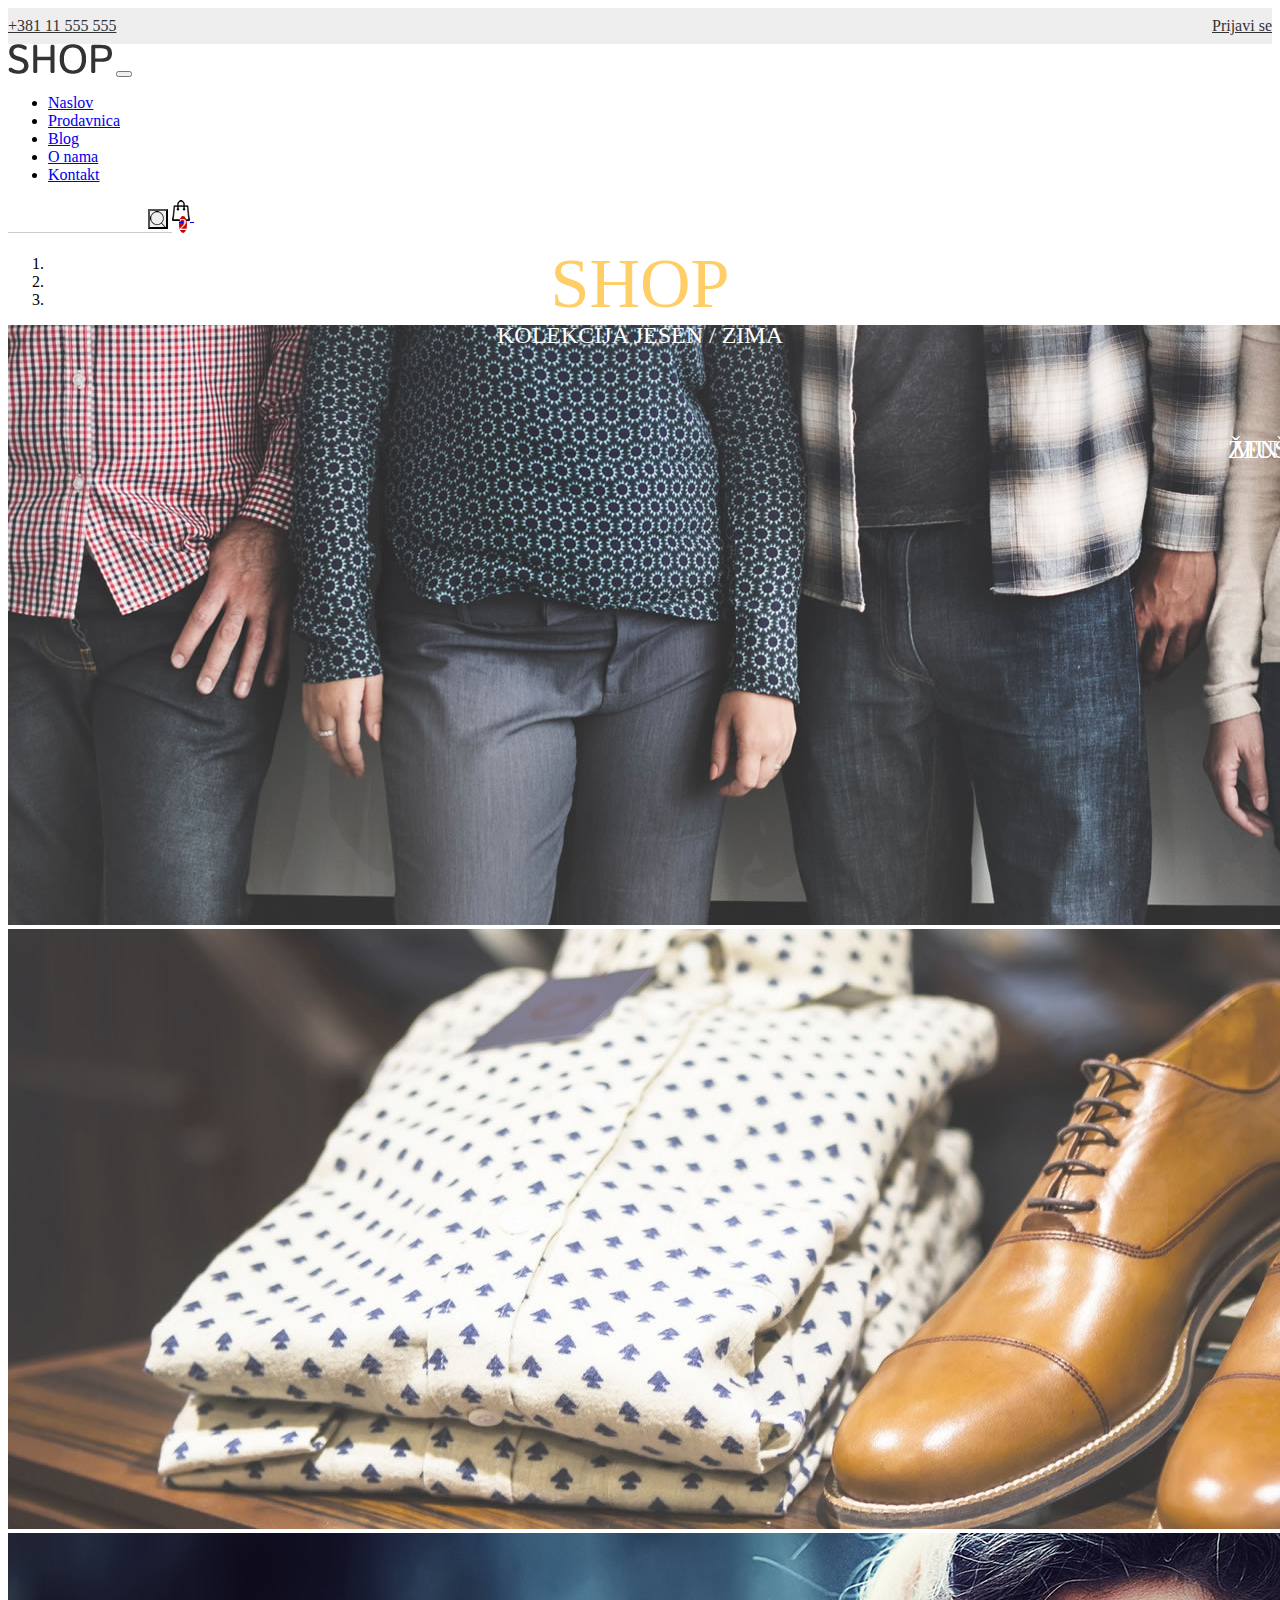
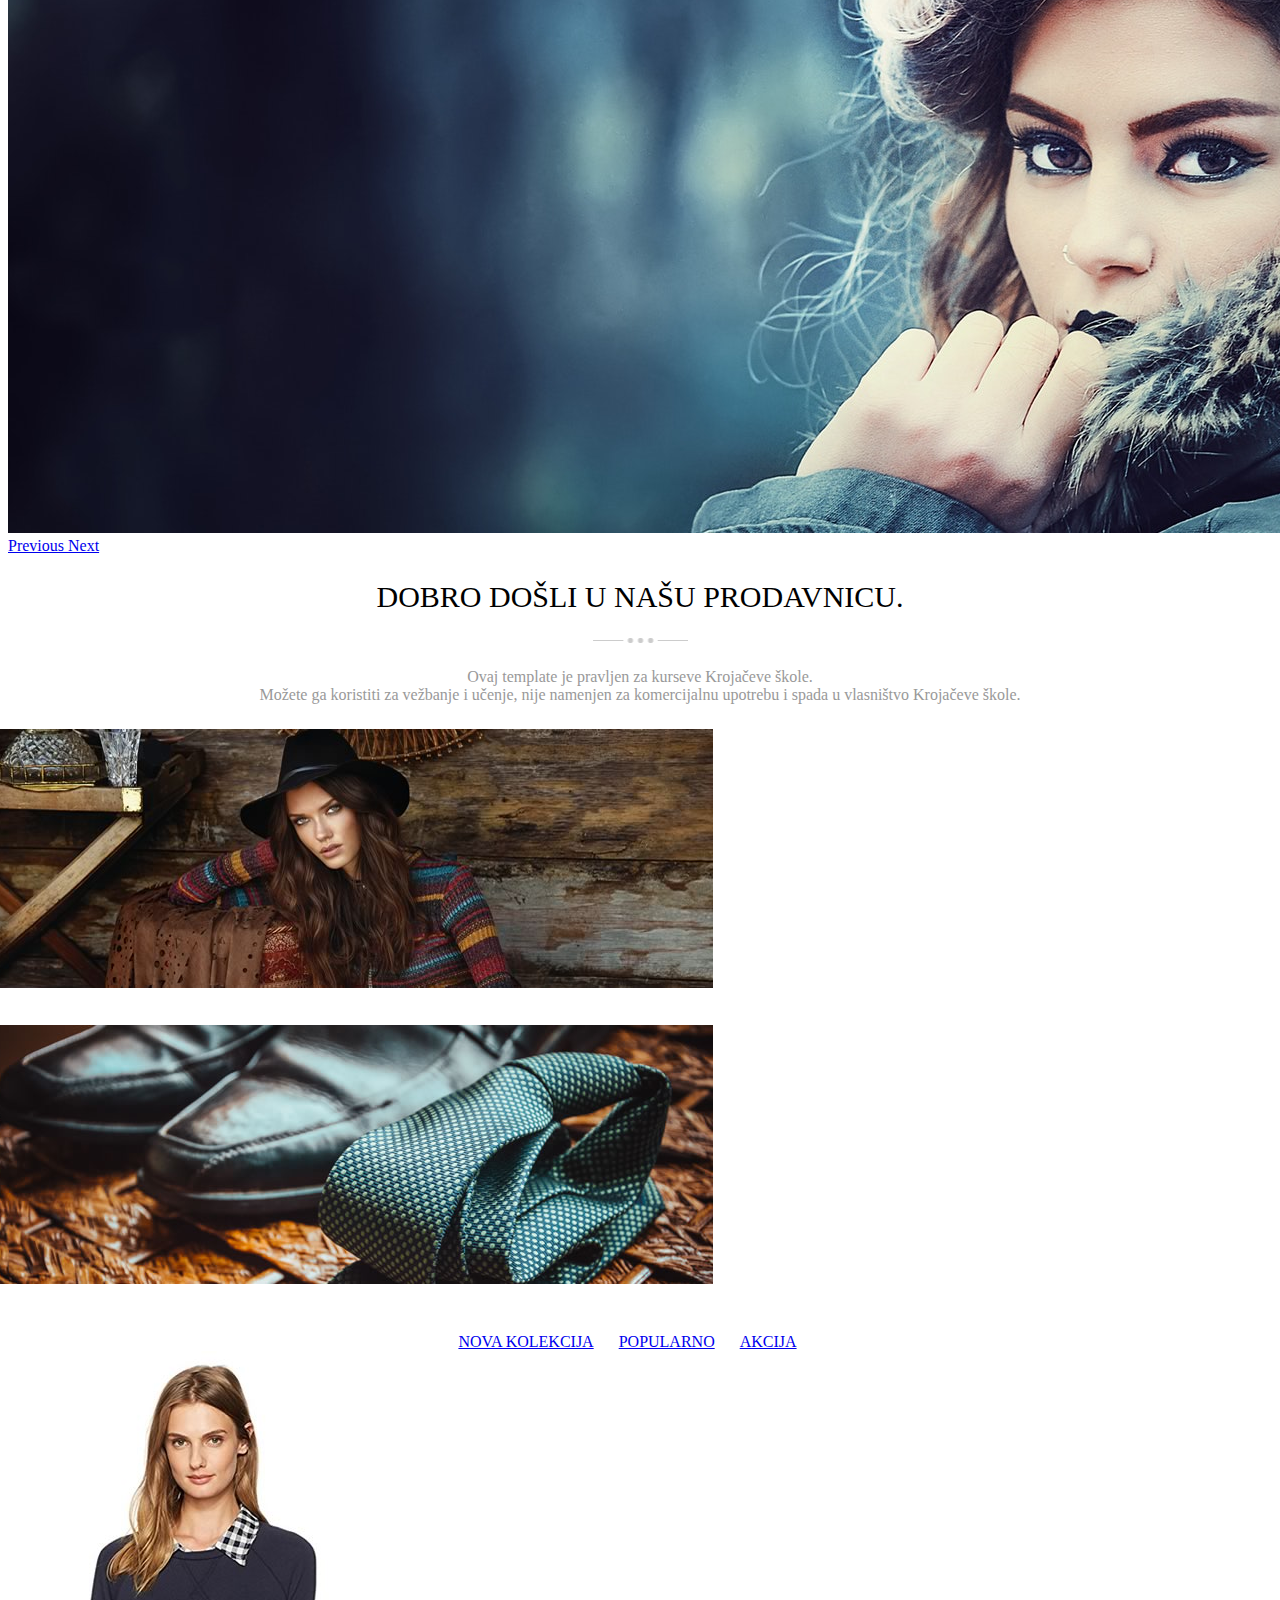
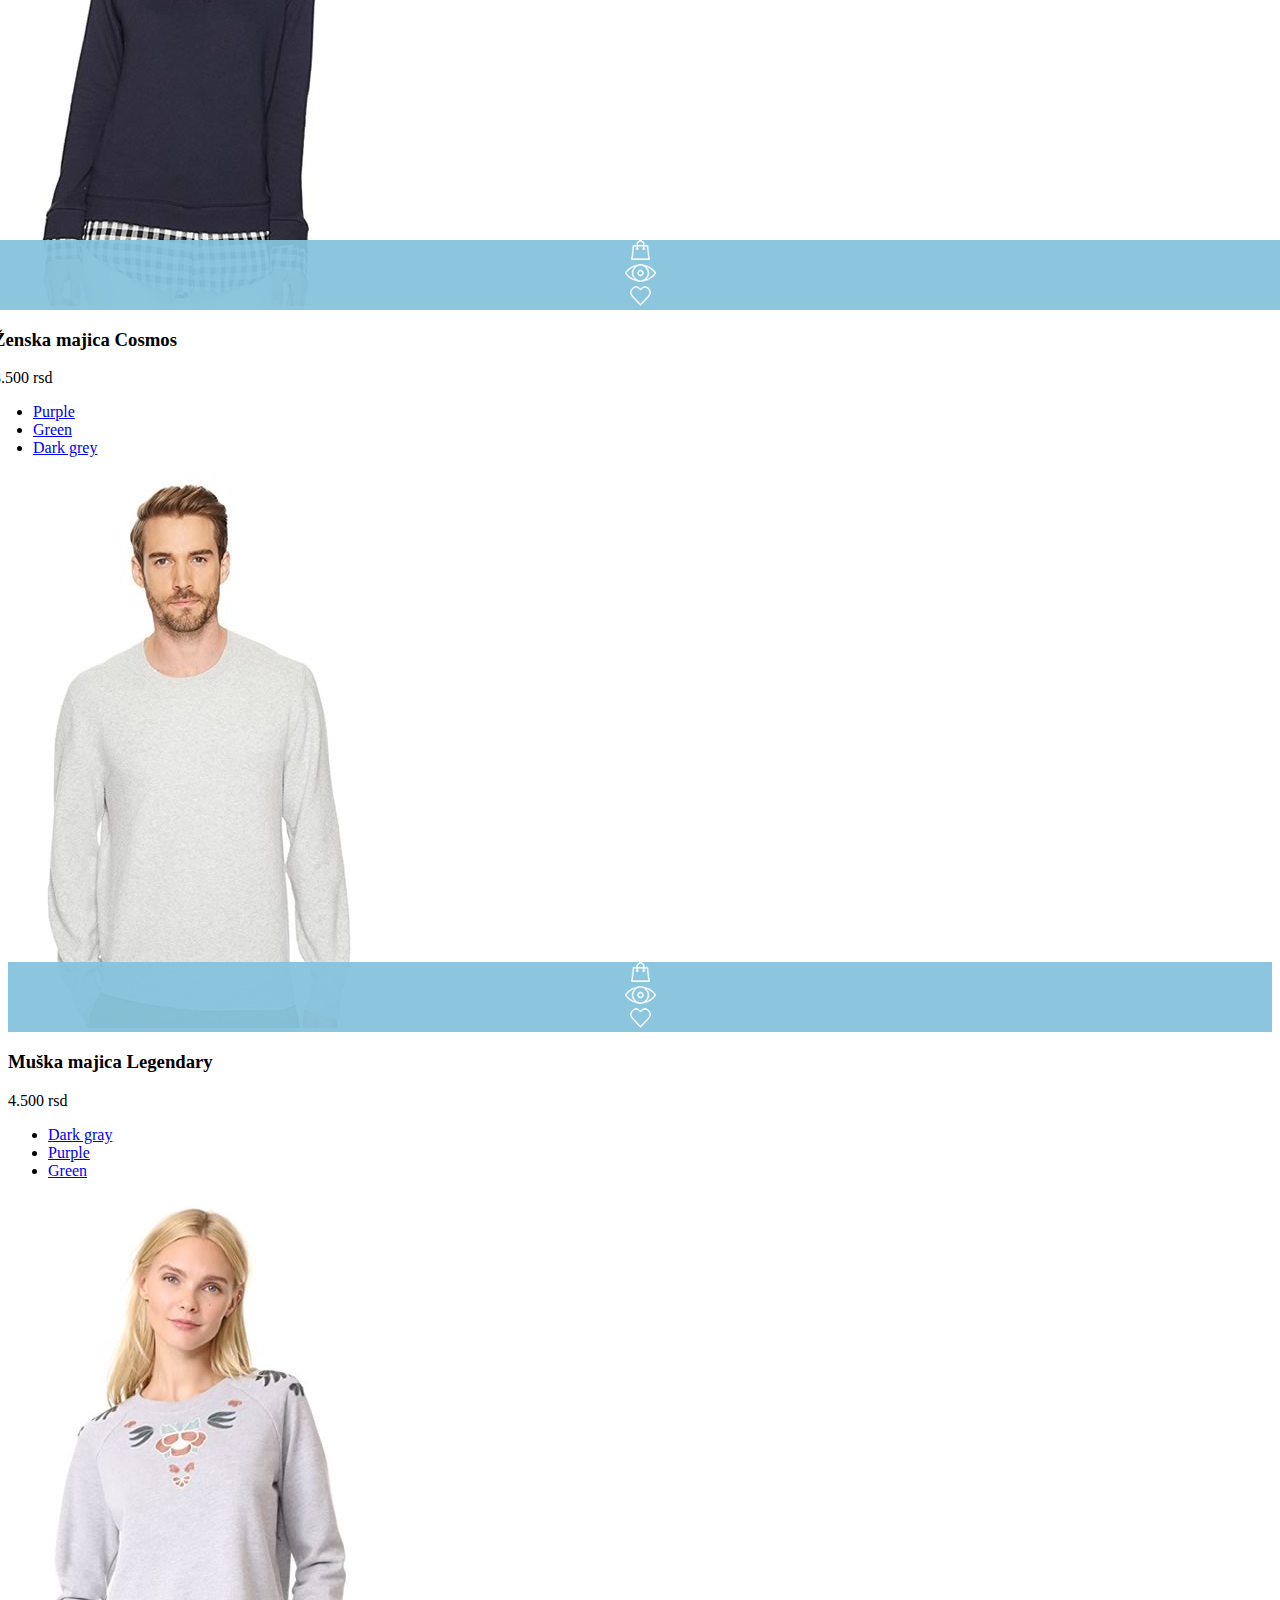
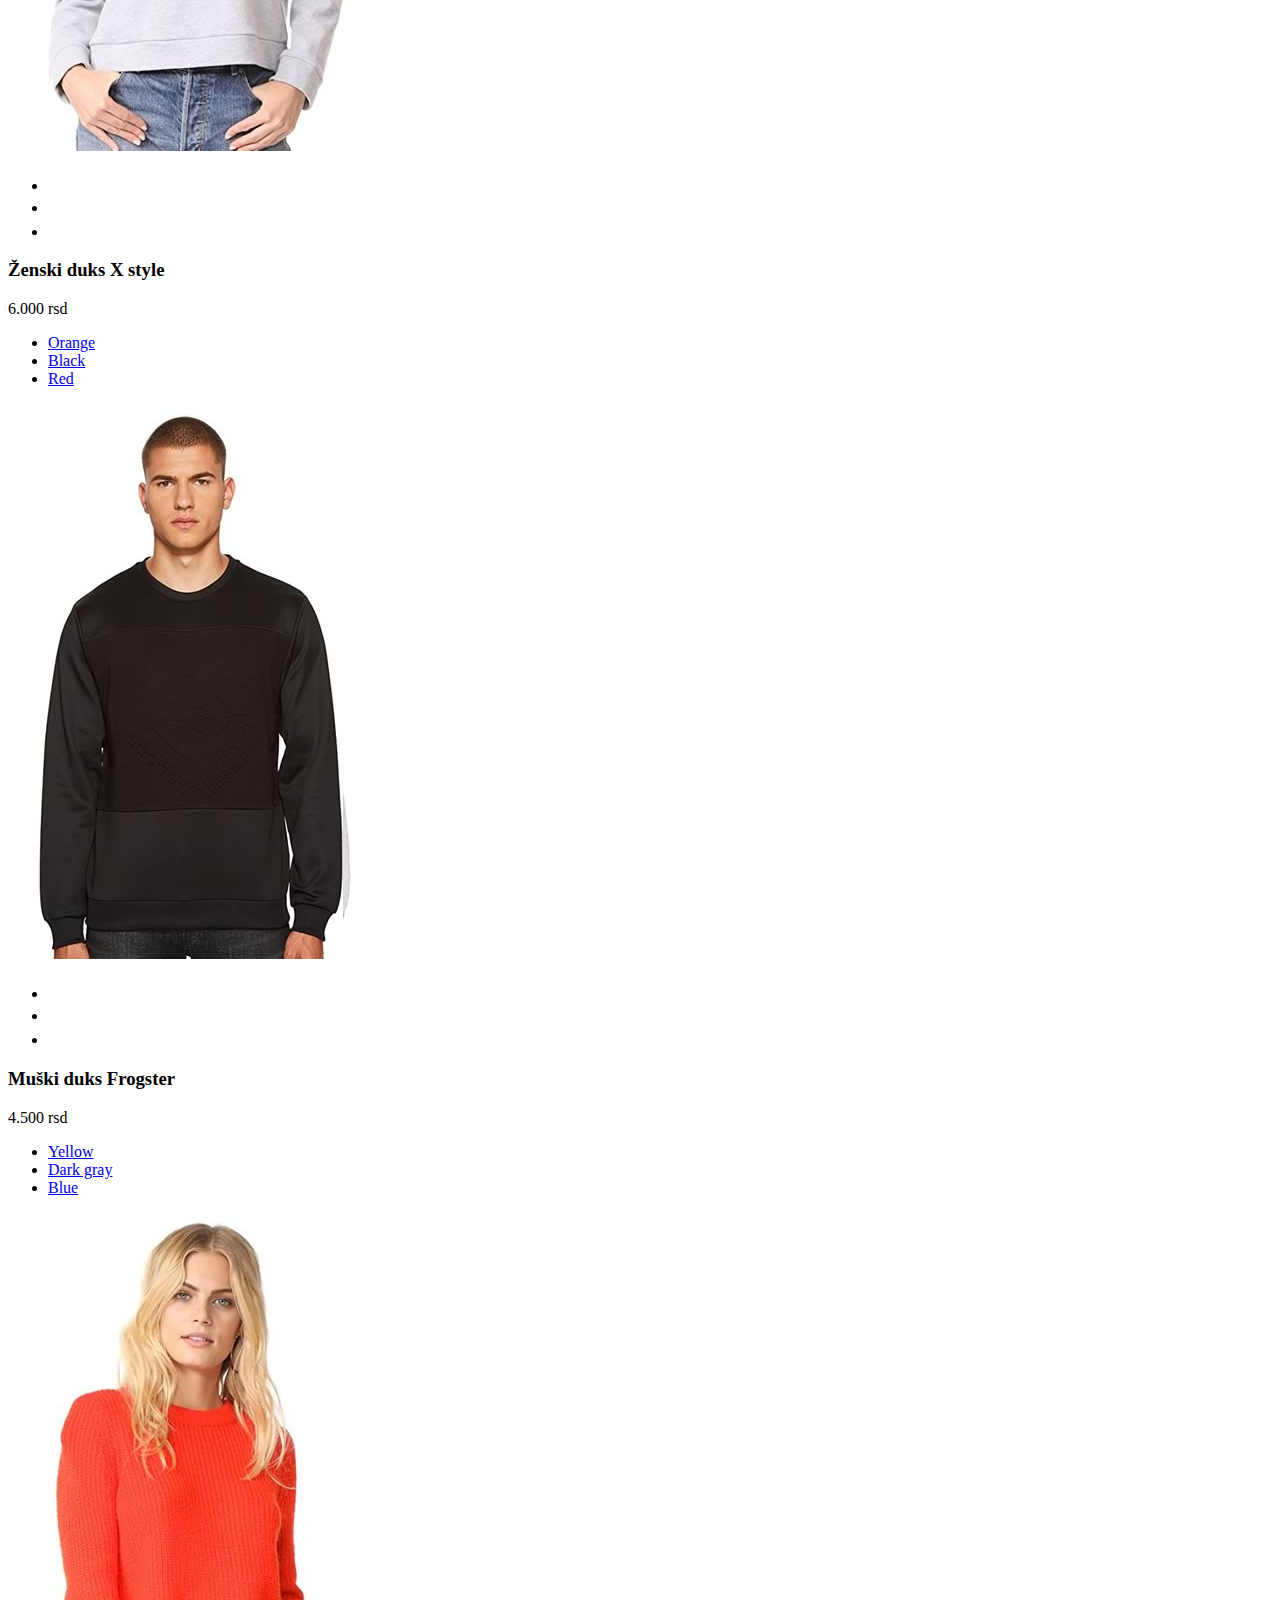
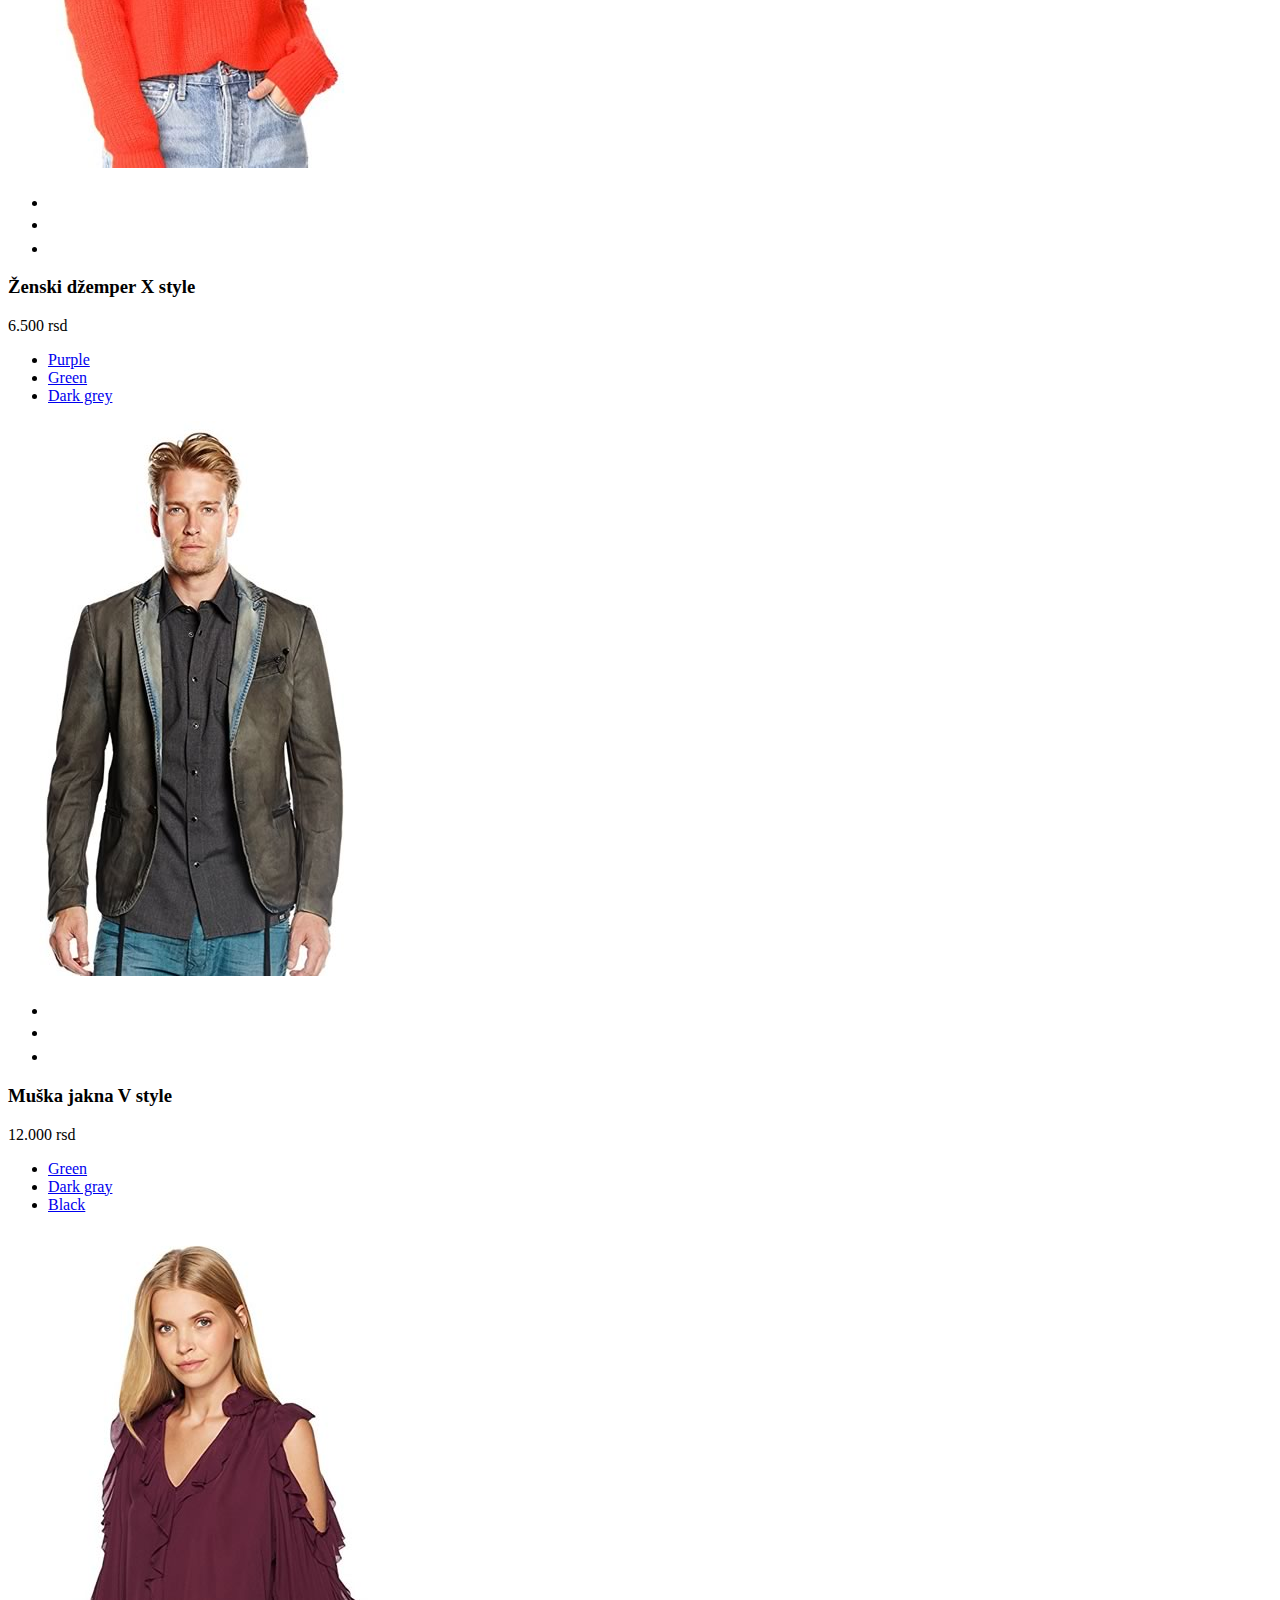
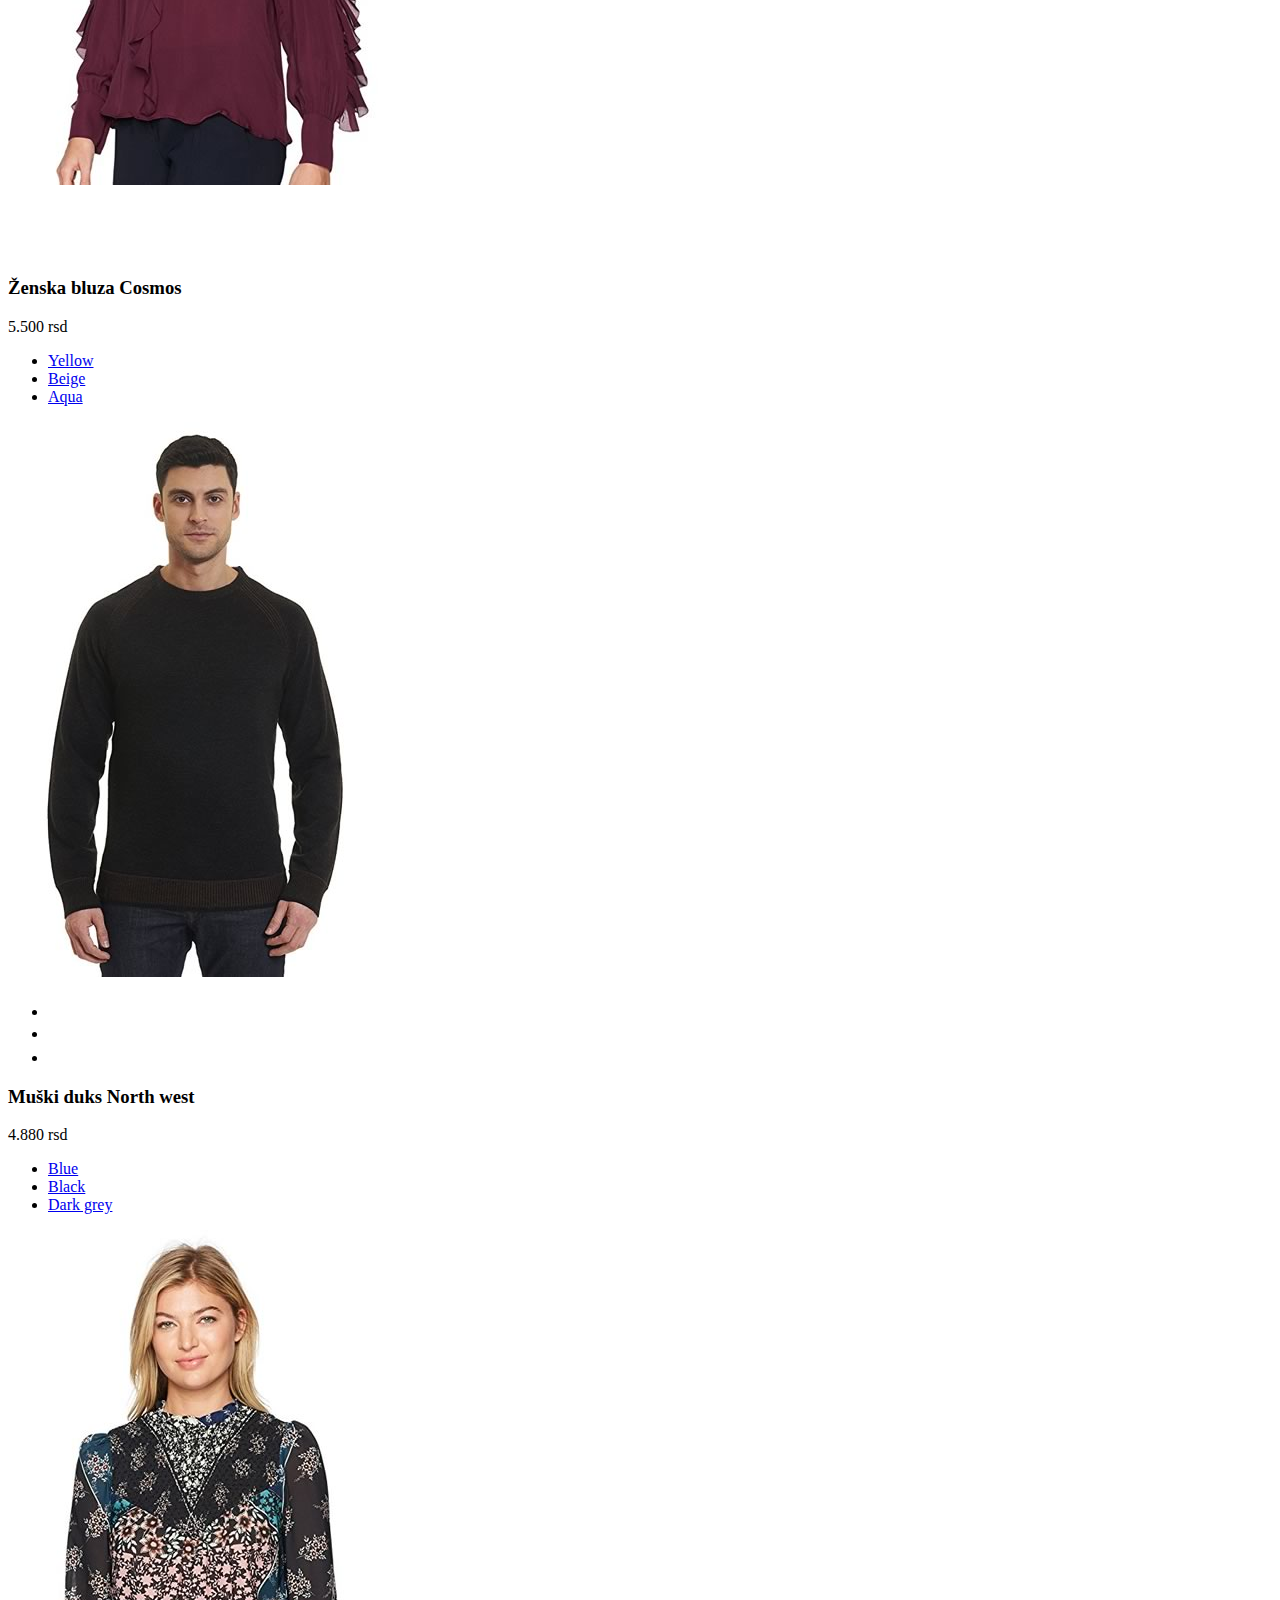
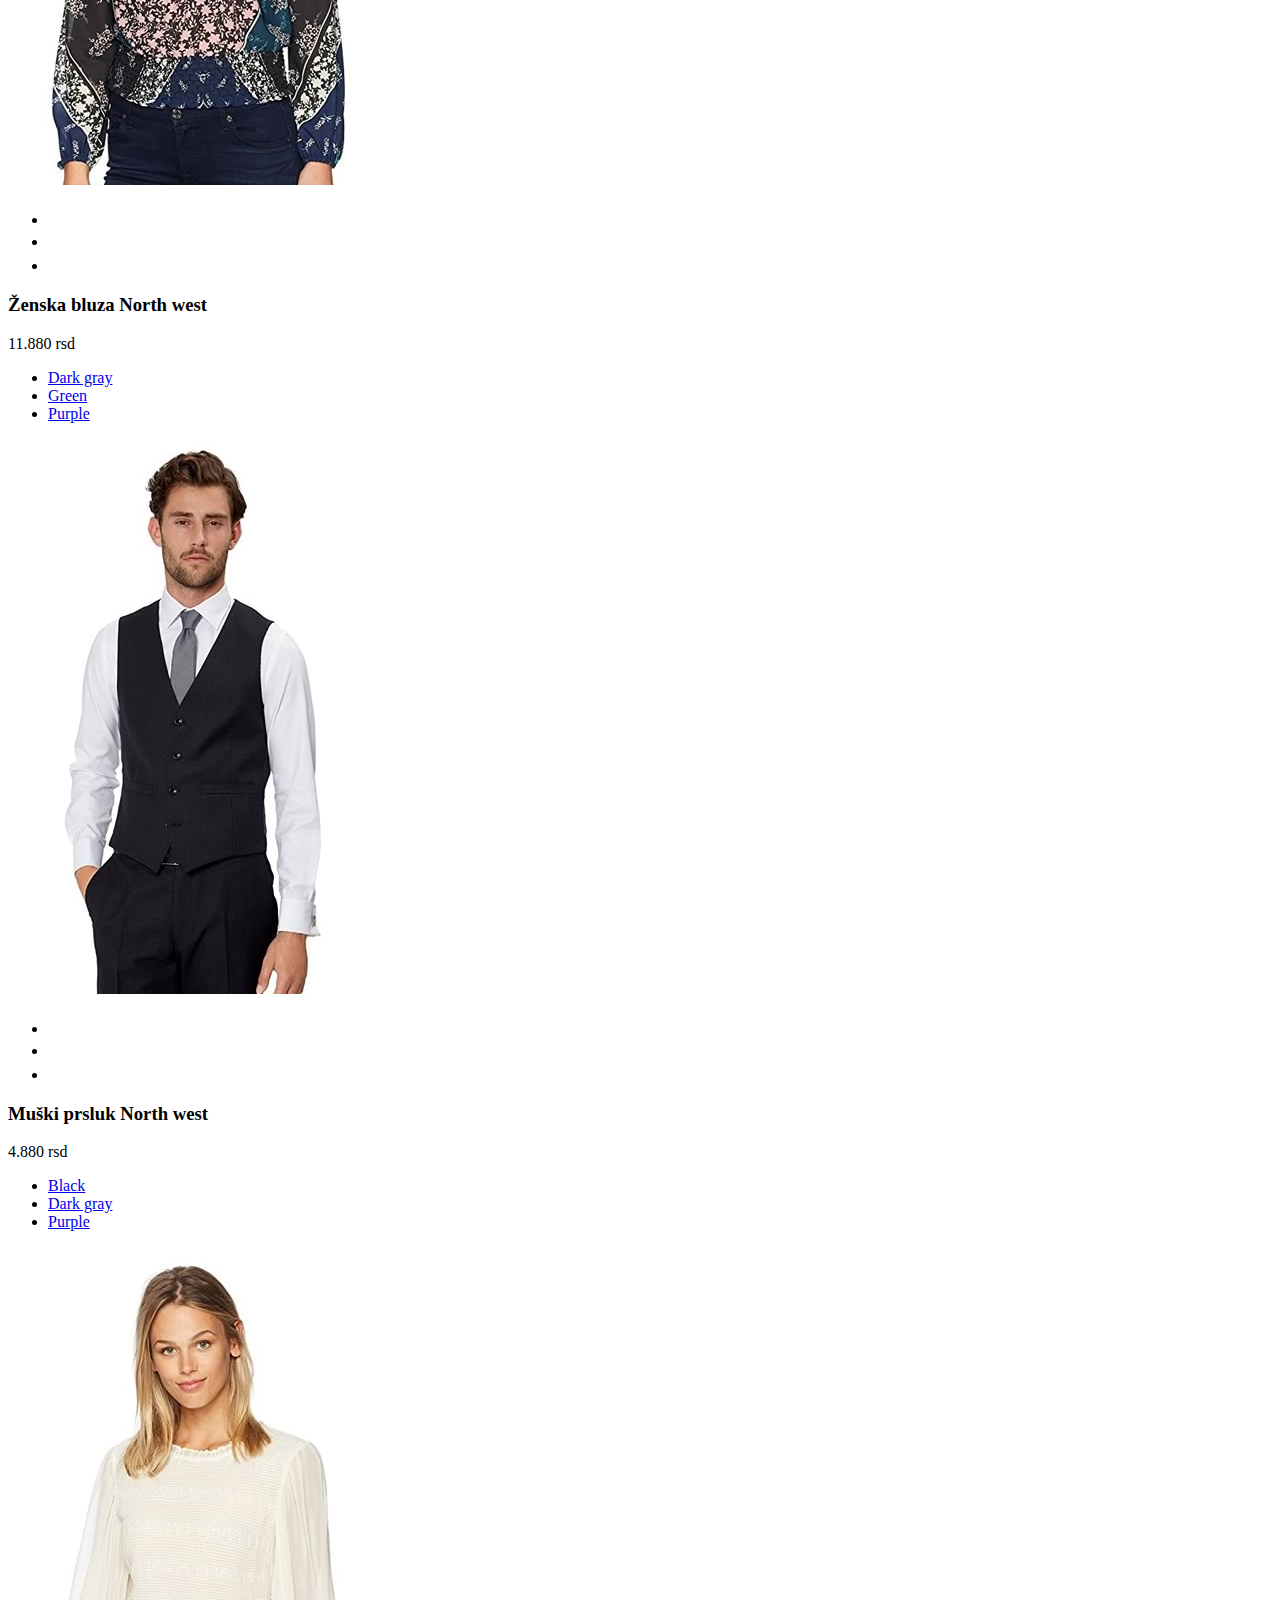
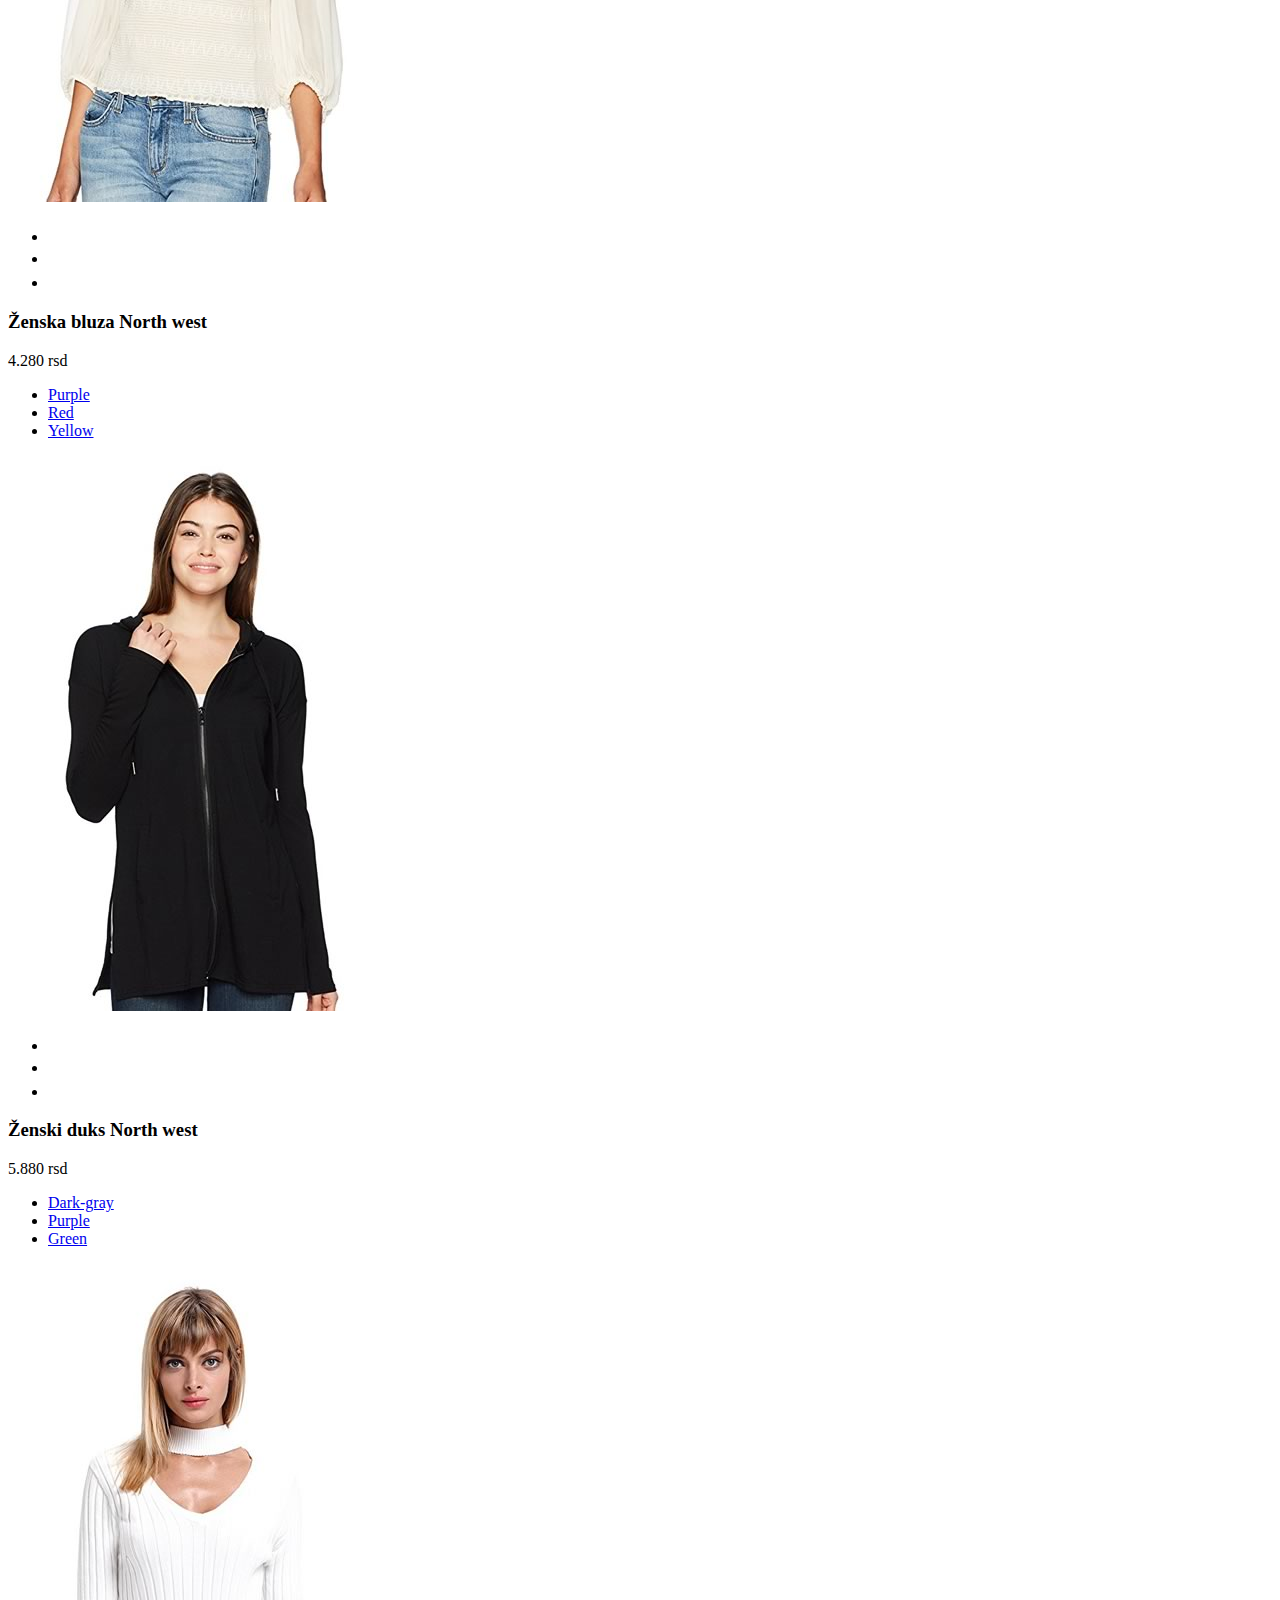
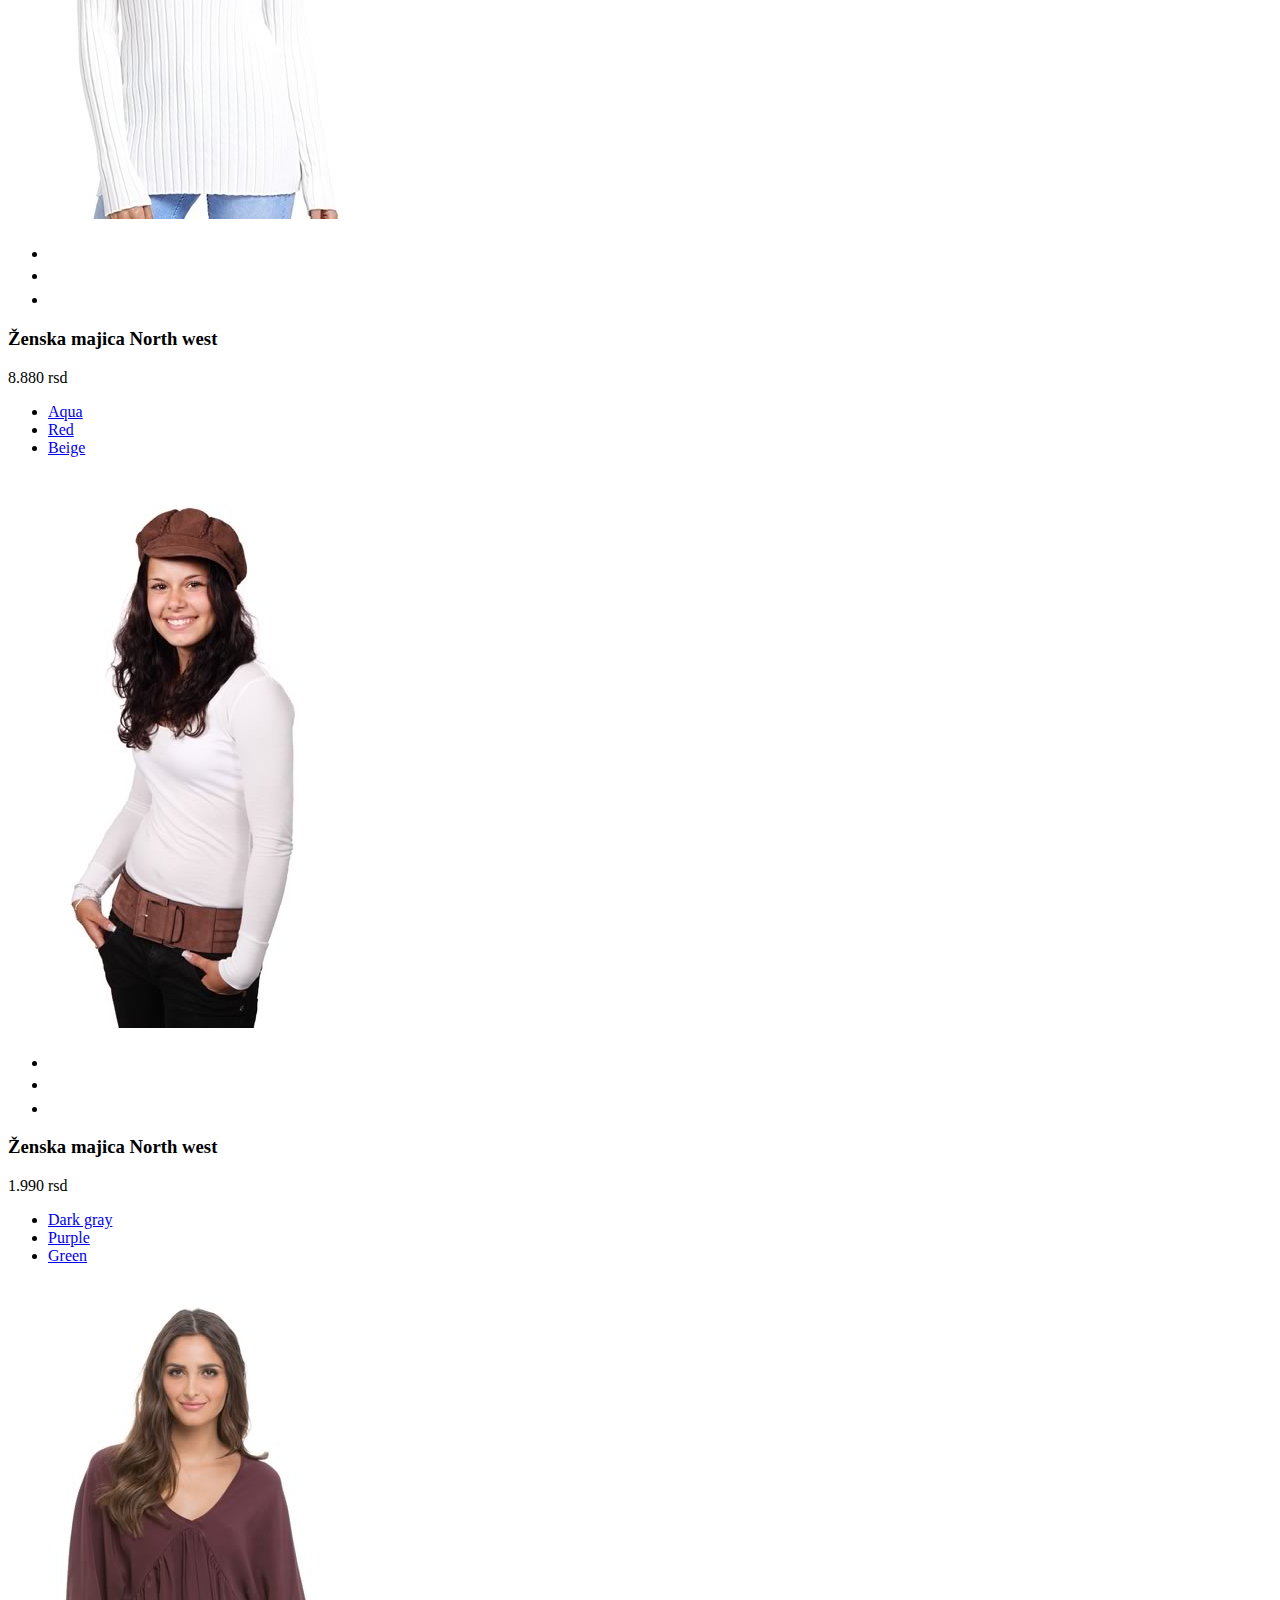
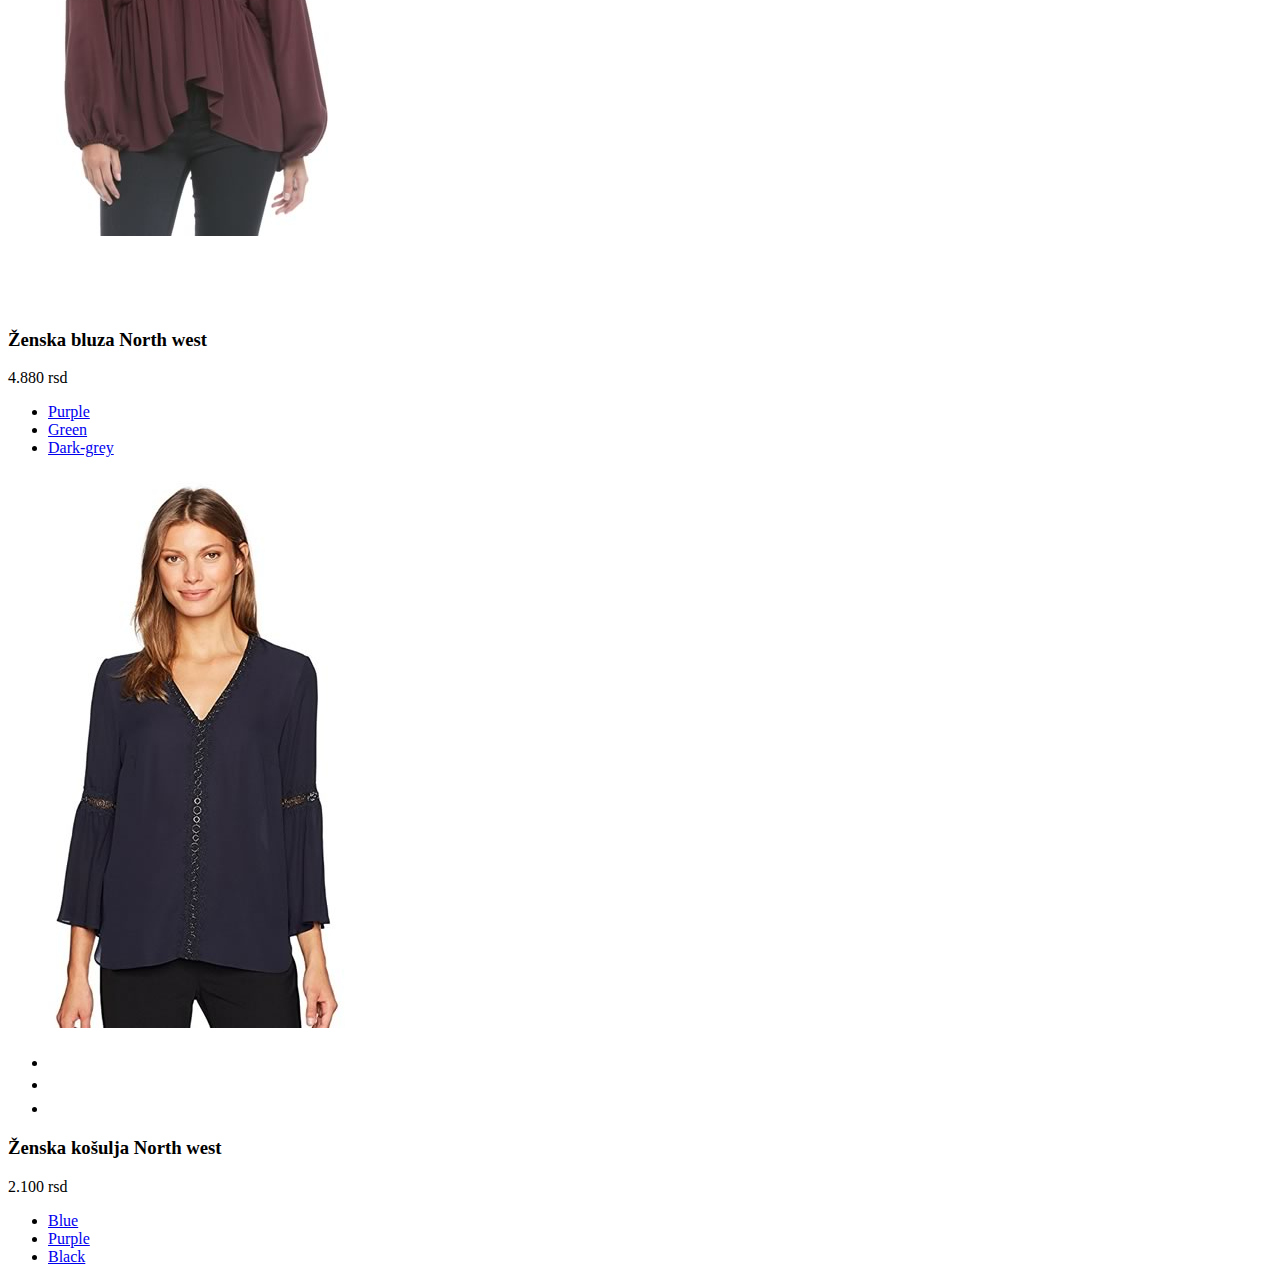
==== index.html @ 3945f9b5 "Initializing repository and importing project" ====
<!doctype html>
<html lang="en">

<head>
  <!-- Required meta tags -->
  <meta charset="utf-8">
  <meta name="viewport" content="width=device-width, initial-scale=1, shrink-to-fit=no">

  <!-- Bootstrap CSS -->
  <link rel="stylesheet" href="https://stackpath.bootstrapcdn.com/bootstrap/4.1.3/css/bootstrap.min.css" integrity="sha384-MCw98/SFnGE8fJT3GXwEOngsV7Zt27NXFoaoApmYm81iuXoPkFOJwJ8ERdknLPMO" crossorigin="anonymous">
  <link rel="stylesheet" href="css/main.css">
  <title>Shop</title>
</head>

<body>
  <!--Main Header  --->
  <header>
    <!-- TOP BAR -->
    <div class="top-bar">
      <div class="container">
        <a class="phone-info" href="tel:+38111555555">+381 11 555 555</a>
        <a class="link" href="#">Prijavi se</a>
      </div>
    </div>
    <!-- TOP-BAR  END-->
    <!-- BOTTOM-BAR -->
    <div class="bottom-bar">
      <!--Navbar-->
      <nav class="navbar navbar-expand-lg navbar-light bg-light">
        <!---Container--->
        <div class="container">
          <a class="navbar-brand" href="#"><img src="Grafika/logo.png" alt="Logo"></a>
          <button class="navbar-toggler" type="button" data-toggle="collapse" data-target="#navbarNav">
            <span class="navbar-toggler-icon"></span>
          </button>
          <div class="collapse navbar-collapse" id="navbarNav">
            <ul class="navbar-nav">
              <li class="nav-item"><a class="nav-link" href="#">Naslov</a></li>
              <li class="nav-item"><a class="nav-link" href="#">Prodavnica</a></li>
              <li class="nav-item"><a class="nav-link" href="#">Blog</a></li>
              <li class="nav-item"><a class="nav-link" href="#">O nama</a></li>
              <li class="nav-item"><a class="nav-link" href="#">Kontakt</a></li>
            </ul>
          </div>
        </div>
        <!--Navbar END -->
      </nav>
      <!-- Search -->
      <div class="search-holder">
        <form class="search-form" action="index.html" method="post">
          <input type="text" name="Search" class="form-control">
          <button class="btn"></button>
        </form>
        <a href="#">
          <img src="Grafika/cart-icon.png" alt="">
          <span class="badge">2</span>
        </a>
        <!-- Search END -->
      </div>
    </div>
    <!-- BOTTOM-BAR -->
  </header>
  <!--Main Header END --->

  <!--- MAIN--->

  <!--INTRO-HOLDER-->
  <div class="intro-header">
    <!--<img src="Grafika/background-intro.jpg" alt="Background intro image" class="img-responsive"> -->
    <div id="carouselExampleIndicators" class="carousel slide" data-ride="carousel">
      <ol class="carousel-indicators">
        <li data-target="#carouselExampleIndicators" data-slide-to="0" class="active"></li>
        <li data-target="#carouselExampleIndicators" data-slide-to="1"></li>
        <li data-target="#carouselExampleIndicators" data-slide-to="2"></li>
      </ol>
      <div class="carousel-inner">
        <div class="carousel-item active">
          <img class="d-block w-100" src="Grafika/slide-1.jpg" alt="First slide">
        </div>
        <div class="carousel-item">
          <img class="d-block w-100" src="Grafika/slide-2.jpg" alt="Second slide">
        </div>
        <div class="carousel-item">
          <img class="d-block w-100" src="Grafika/slide-3.jpg" alt="Third slide">
        </div>
      </div>
      <a class="carousel-control-prev" href="#carouselExampleIndicators" role="button" data-slide="prev">
        <span class="carousel-control-prev-icon" aria-hidden="true"></span>
        <span class="sr-only">Previous</span>
      </a>
      <a class="carousel-control-next" href="#carouselExampleIndicators" role="button" data-slide="next">
        <span class="carousel-control-next-icon" aria-hidden="true"></span>
        <span class="sr-only">Next</span>
      </a>
    </div>
    <h2 class="frame"><span>Shop</span> kolekcija jesen / zima</h2>
  </div>
  <!--INTRO-HOLDER END-->
  <main>
    <!--- MAIN CONTAINER--->
    <div class="container">
      <section class="main-section">
        <h2 class="product-title">Dobro došli u našu prodavnicu.</h2>
        <img class="decoration-line" src="Grafika/decoration-line.png" alt="decoration-line">
        <p class="decoration-text">
          Ovaj template je pravljen za kurseve Krojačeve škole. <br> Možete ga koristiti za vežbanje i učenje, nije namenjen za komercijalnu upotrebu i spada u vlasništvo Krojačeve škole.
        </p>
        <!-- Collections Holder -->
        <div class="collections-holder">
          <div class="row">
            <div class="col-lg-6">
              <a class="frame" href="#">
                <img src="Grafika/female-products.jpg" alt="" class="img-fluid">
                <span>Ženska kolekcija</span>
              </a>
            </div>
            <div class="col-lg-6">
              <a href="#" class="frame">
                <img src="Grafika/male-products.jpg" alt="" class="img-fluid">
                <span>Muška kolekcija</span>
              </a>
            </div>
          </div>
        </div>
        <!-- Collections Holder END -->
        <!-- PRODUCTS HOLDER -->
        <div class="products-holder">
          <!-- Products Categori -->
          <ul class="list-reset clearfix products-categories">
            <li><a href="#" class="action">Nova kolekcija</a></li>
            <li><a href="#">Popularno</a></li>
            <li><a href="#">Akcija</a></li>
          </ul>
          <!-- Products Categori  END-->
          <div class="row">
            <div class="col-lg-4 col-xl-3">
              <article>
                <!-- Image -->
                <div class="product-img-holder">
                  <a href="detailed.html">
                    <img src="Grafika/product1.jpg" alt="1" class="img-responsive">
                  </a>
                  <ul class="hover-list list-reset">
                    <li><a href="#"><img src="Grafika/shop-icon.png" alt="icon"></a></li>
                    <li><a href="#"><img src="Grafika/view-icon.png" alt="icon"></a></li>
                    <li><a href="#"><img src="Grafika/like-icon.png" alt="icon"></a></li>
                  </ul>
                </div>
                <!-- Image  END -->
                <!-- Title -->
                <div>
                  <h3>Ženska majica <span>Cosmos</span></h3>
                  <span>3.500 rsd</span>
                </div>
                <!-- Title END -->
                <!-- Color -->
                <ul>
                  <li><a href="#">Purple</a></li>
                  <li><a href="#">Green</a></li>
                  <li><a href="#">Dark grey</a></li>
                </ul>
                <!-- Color END -->
              </article>
            </div>
          </div>
          <div class="col-lg-4 col-xl-3">
            <article>
              <!-- Image -->
              <div class="product-img-holder">
                <a href="detailed.html">
                  <img src="Grafika/product12.jpg" alt="1">
                </a>
                <ul class="hover-list list-reset">
                  <li><a href="#"><img src="Grafika/shop-icon.png" alt="Shop icon"></a></li>
                  <li><a href="#"><img src="Grafika/view-icon.png" alt="View icon"></a></li>
                  <li><a href="#"><img src="Grafika/like-icon.png" alt="Like icon"></a></li>
                </ul>
              </div>
              <!-- Image END -->
              <!-- Title -->
              <div>
                <h3>Muška majica <span>Legendary</span></h3>
                <span>4.500 rsd</span>
              </div>
              <!--Title END -->
              <!-- Color -->
              <ul>
                <li><a href="#">Dark gray</a></li>
                <li><a href="#">Purple</a></li>
                <li><a href="#">Green</a></li>
              </ul>
              <!-- Color END -->
            </article>
          </div>
          <div class="col-lg-4 col-xl-3">
            <article>
              <!-- Image  -->
              <div>
                <a href="#">
                  <img src="Grafika/product2.jpg" alt="1">
                </a>
                <ul>
                  <li><a href="#"><img src="Grafika/shop-icon.png" alt="Shop icon"></a></li>
                  <li><a href="#"><img src="Grafika/view-icon.png" alt="View icon"></a></li>
                  <li><a href="#"><img src="Grafika/like-icon.png" alt="Like icon"></a></li>
                </ul>
              </div>
              <!-- Image END -->
              <!-- Title -->
              <div>
                <h3>Ženski duks <span>X style</span></h3>
                <span>6.000 rsd</span>
              </div>
              <!-- Title END -->
              <!-- Color -->
              <ul>
                <li><a href="#">Orange</a></li>
                <li><a href="#">Black</a></li>
                <li><a href="#">Red</a></li>
              </ul>
              <!-- Color END -->
            </article>
          </div>
          <div class="col-lg-4 col-xl-3">
            <article>
              <!-- Image -->
              <div>
                <a href="detailed.html">
                  <img src="Grafika/product13.jpg" alt="1">
                </a>
                <ul>
                  <li><a href="#"><img src="Grafika/shop-icon.png" alt="Shop icon"></a></li>
                  <li><a href="#"><img src="Grafika/view-icon.png" alt="View icon"></a></li>
                  <li><a href="#"><img src="Grafika/like-icon.png" alt="Like icon"></a></li>
                </ul>
              </div>
              <!-- Image END -->
              <!-- Title -->
              <div>
                <h3>Muški duks <span>Frogster</span></h3>
                <span>4.500 rsd</span>
              </div>
              <!-- Title END -->
              <!-- Color  -->
              <ul>
                <li><a href="#">Yellow</a></li>
                <li><a href="#">Dark gray</a></li>
                <li><a href="#">Blue</a></li>
              </ul>
              <!-- Color  END -->
            </article>
          </div>
          <div class="col-lg-4 col-xl-3 article-clear">
            <article>
              <!-- Image  -->
              <div>
                <a href="detailed.html">
                  <img src="Grafika/product3.jpg" alt="1">
                </a>
                <ul>
                  <li><a href="#"><img src="Grafika/shop-icon.png" alt="Shop icon"></a></li>
                  <li><a href="#"><img src="Grafika/view-icon.png" alt="View icon"></a></li>
                  <li><a href="#"><img src="Grafika/like-icon.png" alt="Like icon"></a></li>
                </ul>
              </div>
              <!-- Image END -->
              <!-- Title -->
              <div>
                <h3>Ženski džemper <span>X style</span></h3>
                <span>6.500 rsd</span>
              </div>
              <!-- Title END -->
              <!-- Color  -->
              <ul>
                <li><a href="#">Purple</a></li>
                <li><a href="#">Green</a></li>
                <li><a href="#">Dark grey</a></li>
              </ul>
              <!-- Color END -->
            </article>
          </div>
          <div class="col-lg-4 col-xl-3">
            <article>
              <!-- Image Holder -->
              <div>
                <a href="detailed.html">
                  <img src="Grafika/product14.jpg" alt="1">
                </a>
                <ul>
                  <li><a href="#"><img src="Grafika/shop-icon.png" alt="Shop icon"></a></li>
                  <li><a href="#"><img src="Grafika/view-icon.png" alt="View icon"></a></li>
                  <li><a href="#"><img src="Grafika/like-icon.png" alt="Like icon"></a></li>
                </ul>
              </div>
              <!-- Image END -->
              <!--  Title -->
              <div>
                <h3>Muška jakna <span>V style</span></h3>
                <span>12.000 rsd</span>
              </div>
              <!--  Title END -->
              <!-- Color -->
              <ul>
                <li><a href="#">Green</a></li>
                <li><a href="#">Dark gray</a></li>
                <li><a href="#">Black</a></li>
              </ul>
              <!-- Color END -->
            </article>
          </div>
          <div class="col-lg-4 col-xl-3">
            <article>
              <!-- Image Holder -->
              <div>
                <a href="detailed.html">
                  <img src="Grafika/product4.jpg" alt="1">
                </a>
                <ul class="hover-list list-reset">
                  <li><a href="#"><img src="Grafika/shop-icon.png" alt="Shop icon"></a></li>
                  <li><a href="#"><img src="Grafika/view-icon.png" alt="View icon"></a></li>
                  <li><a href="#"><img src="Grafika/like-icon.png" alt="Like icon"></a></li>
                </ul>
              </div>
              <!-- Image Holder END -->
              <!-- Product Title -->
              <div>
                <h3>Ženska bluza <span>Cosmos</span></h3>
                <span>5.500 rsd</span>
              </div>
              <!-- Product Title END -->
              <!-- Color Picker -->
              <ul>
                <li><a href="#">Yellow</a></li>
                <li><a href="#">Beige</a></li>
                <li><a href="#">Aqua</a></li>
              </ul>
              <!-- Color Picker END -->
            </article>
          </div>
          <div class="col-lg-4 col-xl-3">
            <article>
              <!-- Image Holder -->
              <div>
                <a href="detailed.html">
                  <img src="Grafika/product15.jpg" alt="1">
                </a>
                <ul>
                  <li><a href="#"><img src="Grafika/shop-icon.png" alt="Shop icon"></a></li>
                  <li><a href="#"><img src="Grafika/view-icon.png" alt="View icon"></a></li>
                  <li><a href="#"><img src="Grafika/like-icon.png" alt="Like icon"></a></li>
                </ul>
              </div>
              <!-- Image Holder END -->
              <!-- Product Title -->
              <div>
                <h3>Muški duks <span>North west</span></h3>
                <span>4.880 rsd</span>
              </div>
              <!-- Title END -->
              <!-- Color  -->
              <ul>
                <li><a href="#">Blue</a></li>
                <li><a href="#">Black</a></li>
                <li><a href="#">Dark grey</a></li>
              </ul>
              <!-- Color END -->
            </article>
          </div>
          <div class="col-lg-4 col-xl-3">
            <article>
              <!-- Image  -->
              <div>
                <a href="detailed.html">
                  <img src="Grafika/product5.jpg" alt="1">
                </a>
                <ul>
                  <li><a href="#"><img src="Grafika/shop-icon.png" alt="Shop icon"></a></li>
                  <li><a href="#"><img src="Grafika/view-icon.png" alt="View icon"></a></li>
                  <li><a href="#"><img src="Grafika/like-icon.png" alt="Like icon"></a></li>
                </ul>
              </div>
              <!-- Image END -->
              <!--  Title -->
              <div>
                <h3>Ženska bluza <span>North west</span></h3>
                <span>11.880 rsd</span>
              </div>
              <!-- Title END -->
              <!-- Color -->
              <ul>
                <li><a href="#">Dark gray</a></li>
                <li><a href="#">Green</a></li>
                <li><a href="#">Purple</a></li>
              </ul>
              <!-- Color END -->
            </article>
          </div>

          <div class="col-lg-4 col-xl-3">
            <article>
              <!-- Image -->
              <div>
                <a href="detailed.html">
                  <img src="Grafika/product16.jpg" alt="1">
                </a>
                <ul>
                  <li><a href="#"><img src="Grafika/shop-icon.png" alt="Shop icon"></a></li>
                  <li><a href="#"><img src="Grafika/view-icon.png" alt="View icon"></a></li>
                  <li><a href="#"><img src="Grafika/like-icon.png" alt="Like icon"></a></li>
                </ul>
              </div>
              <!-- Image END -->
              <!--  Title -->
              <div>
                <h3>Muški prsluk <span>North west</span></h3>
                <span>4.880 rsd</span>
              </div>
              <!--  Title END -->
              <!-- Color -->
              <ul>
                <li><a href="#">Black</a></li>
                <li><a href="#">Dark gray</a></li>
                <li><a href="#">Purple</a></li>
              </ul>
              <!-- Color  END -->
            </article>
          </div>
          <div class="col-lg-4 col-xl-3">
            <article>
              <!-- Image  -->
              <div>
                <a href="detailed.html">
                  <img src="Grafika/product6.jpg" alt="1">
                </a>
                <ul>
                  <li><a href="#"><img src="Grafika/shop-icon.png" alt="Shop icon"></a></li>
                  <li><a href="#"><img src="Grafika/view-icon.png" alt="View icon"></a></li>
                  <li><a href="#"><img src="Grafika/like-icon.png" alt="Like icon"></a></li>
                </ul>
              </div>
              <!-- Image END -->
              <!--  Title -->
              <div>
                <h3>Ženska bluza <span>North west</span></h3>
                <span>4.280 rsd</span>
              </div>
              <!-- Title END -->
              <!-- Color-->
              <ul>
                <li><a href="#">Purple</a></li>
                <li><a href="#">Red</a></li>
                <li><a href="#">Yellow</a></li>
              </ul>
              <!-- Color END -->
            </article>
          </div>
          <div class="col-lg-4 col-xl-3 article-clear">
            <article>
              <!-- Image -->
              <div>
                <a href="detailed.html">
                  <img src="Grafika/product7.jpg" alt="1">
                </a>
                <ul>
                  <li><a href="#"><img src="Grafika/shop-icon.png" alt="Shop icon"></a></li>
                  <li><a href="#"><img src="Grafika/view-icon.png" alt="View icon"></a></li>
                  <li><a href="#"><img src="Grafika/like-icon.png" alt="Like icon"></a></li>
                </ul>
              </div>
              <!-- Image END -->
              <!-- Title -->
              <div>
                <h3>Ženski duks <span>North west</span></h3>
                <span>5.880 rsd</span>
              </div>
              <!-- Title END -->
              <!-- Color -->
              <ul>
                <li><a href="#">Dark-gray</a></li>
                <li><a href="#">Purple</a></li>
                <li><a href="#">Green</a></li>
              </ul>
              <!-- Color END -->
            </article>
          </div>
          <div class="col-lg-4 col-xl-3">
            <article>
              <!-- Image -->
              <div>
                <a href="detailed.html">
                  <img src="Grafika/product8.jpg" alt="1">
                </a>
                <ul>
                  <li><a href="#"><img src="Grafika/shop-icon.png" alt="Shop icon"></a></li>
                  <li><a href="#"><img src="Grafika/view-icon.png" alt="View icon"></a></li>
                  <li><a href="#"><img src="Grafika/like-icon.png" alt="Like icon"></a></li>
                </ul>
              </div>
              <!-- Image END -->
              <!--  Title -->
              <div>
                <h3>Ženska majica <span>North west</span></h3>
                <span>8.880 rsd</span>
              </div>
              <!-- Title END -->
              <!-- Color  -->
              <ul>
                <li><a href="#">Aqua</a></li>
                <li><a href="#">Red</a></li>
                <li><a href="#">Beige</a></li>
              </ul>
              <!-- ColorEND -->
            </article>
          </div>
          <div class="col-lg-4 col-xl-3">
            <article>
              <!-- Image -->
              <div>
                <a href="detailed.html">
                  <img src="Grafika/product9.jpg" alt="1">
                </a>
                <ul>
                  <li><a href="#"><img src="Grafika/shop-icon.png" alt="Shop icon"></a></li>
                  <li><a href="#"><img src="Grafika/view-icon.png" alt="View icon"></a></li>
                  <li><a href="#"><img src="Grafika/like-icon.png" alt="Like icon"></a></li>
                </ul>
              </div>
              <!-- Image END -->
              <!-- Title -->
              <div>
                <h3>Ženska majica <span>North west</span></h3>
                <span>1.990 rsd</span>
              </div>
              <!-- Title END -->
              <!-- Color  -->
              <ul>
                <li><a href="#">Dark gray</a></li>
                <li><a href="#">Purple</a></li>
                <li><a href="#">Green</a></li>
              </ul>
              <!-- Color END -->
            </article>
          </div>
          <div class="col-lg-4 col-xl-3">
            <article>
              <!-- Image -->
              <div>
                <a href="detailed.html">
                  <img src="Grafika/product10.jpg" alt="1">
                </a>
                <ul class="hover-list list-reset">
                  <li><a href="#"><img src="Grafika/shop-icon.png" alt="Shop icon"></a></li>
                  <li><a href="#"><img src="Grafika/view-icon.png" alt="View icon"></a></li>
                  <li><a href="#"><img src="Grafika/like-icon.png" alt="Like icon"></a></li>
                </ul>
              </div>
              <!-- Image END -->
              <!-- Title -->
              <div>
                <h3>Ženska bluza <span>North west</span></h3>
                <span>4.880 rsd</span>
              </div>
              <!-- Title END -->
              <!-- Color -->
              <ul>
                <li><a href="#">Purple</a></li>
                <li><a href="#">Green</a></li>
                <li><a href="#">Dark-grey</a></li>
              </ul>
              <!-- Color END -->
            </article>
          </div>
          <div class="col-lg-4 col-xl-3">
            <article>
              <!-- Image -->
              <div>
                <a href="detailed.html">
                  <img src="Grafika/product11.jpg" alt="1">
                </a>
                <ul>
                  <li><a href="#"><img src="Grafika/shop-icon.png" alt="Shop icon"></a></li>
                  <li><a href="#"><img src="Grafika/view-icon.png" alt="View icon"></a></li>
                  <li><a href="#"><img src="Grafika/like-icon.png" alt="Like icon"></a></li>
                </ul>
              </div>
              <!-- Image Holder END -->
              <!-- Product Title -->
              <div>
                <h3>Ženska košulja <span>North west</span></h3>
                <span>2.100 rsd</span>
              </div>
              <!-- Product Title END -->
              <!-- Color Picker -->
              <ul>
                <li><a href="#">Blue</a></li>
                <li><a href="#">Purple</a></li>
                <li><a href="#">Black</a></li>
              </ul>
              <!-- Color Picker END -->
            </article>
          </div>
        </div>
        <!-- PRODUCTS HOLDER END -->
      </section>
    </div>
    <!--- MAIN CONTAINER END--->
  </main <!--- MAIN END--->


  <!-- Optional JavaScript -->
  <!-- jQuery first, then Popper.js, then Bootstrap JS -->
  <script src="https://code.jquery.com/jquery-3.3.1.slim.min.js" integrity="sha384-q8i/X+965DzO0rT7abK41JStQIAqVgRVzpbzo5smXKp4YfRvH+8abtTE1Pi6jizo" crossorigin="anonymous"></script>
  <script src="https://cdnjs.cloudflare.com/ajax/libs/popper.js/1.14.3/umd/popper.min.js" integrity="sha384-ZMP7rVo3mIykV+2+9J3UJ46jBk0WLaUAdn689aCwoqbBJiSnjAK/l8WvCWPIPm49" crossorigin="anonymous"></script>
  <script src="https://stackpath.bootstrapcdn.com/bootstrap/4.1.3/js/bootstrap.min.js" integrity="sha384-ChfqqxuZUCnJSK3+MXmPNIyE6ZbWh2IMqE241rYiqJxyMiZ6OW/JmZQ5stwEULTy" crossorigin="anonymous"></script>
</body>

</html>
---- css/main.css ----
<style>@import url('https://fonts.googleapis.com/css?family=Istok+Web');
</style>

/*********************************
        Global Styles
*********************************/
* {
  box-sizing: border-box;
}
}

body {
  font-family: 'Istok Web'sans-serif;
  font-size: 14px;
}

.div {
  display: block;
}

/*********************************
        Layout
*********************************/
.header-bottom {
  background-color: white;
}

.navbar {
  justify-content: flex-start;
}

/*********************************
        Specific Styles
*********************************/
.top-bar {
  padding: 9px 0;
  background-color: #eee;
}

.top-bar .container {
  display: flex;
  justify-content: space-between;
  align-items: center;
}

.top-bar .container .phone-info {
  color: #333;
}

.top-bar .container .link {
  color: #333;
  font-size: 16px;
}

.navbar-light .navbar-toggler-icon {
  background-image: url("../hamburger.svg");
}

.search-holder {
  display: flex;
}

.search-form {
  position: relative;
}

div .search-holder .search-form {
  position: relative;
  top: 4px;
  margin-bottom: 10px;
}

div.search-holder .search-form .form-control {
  display: block;
  width: 140px;
  height: 24px;
  border: none;
  border-bottom: 1px solid #ccc;
  padding-right: 20px;
  padding-left: 4px;
  padding-top: 3px;
  border-radius: 0;
  box-shadow: none;
}

button.btn {
  background-image: url("../Grafika/search-icon.png");
  width: 20px;
  height: 20px;
  padding: 0;
  display: block;
  background-repeat: no-repeat;
  position: absolute;
  right: 4px;
  bottom: 4px;
}

.badge {
  color: #fff;
  background-color: #CC0000;
  border-radius: 50%;
  position: relative;
  right: 15px;
  bottom: -9px
}

.intro-header h2 {
  color: white;
  font-size: 24px;
  text-align: center;
  position: absolute;
  top: 50%;
  left: 50%;
  height: 50%;
  transform: translate(-50%, -50%);
  text-transform: uppercase;
}

h2 {
  font-family: inherit;
  font-weight: 500;
  line-height: 1.1;
}

.intro-header h2 span {
  font-size: 70px;
  color: #FFCE67;
  display: block;
}

.main-section .product-title {
  text-align: center;
  font-size: 30px;
  text-transform: uppercase;
  margin-bottom: 20px;
  color: #000;
}

.decoration-line {
  content: " ";
  width: 96px;
  height: 5px;
  display: block;
  margin: 0 auto;
  margin-top: 25px;
  margin-bottom: 25px;
}

.decoration-text {
  margin-bottom: 25px;
  text-align: center;
  color: #999;
}

.row {
  margin-right: -15px;
  margin-left: -15px;

 }
.collections-holder a{
  color: white;
  text-transform: uppercase;
  display: block;
  margin-bottom: 30px;
  font-size: 26px;
}
.collections-holder a span {
  position: absolute;
  top: 50%;
  transform: translateY(-50%);
  width: 100%;
  text-align: center;
}
.main-section .products-categories{
text-align: center;
margin-bottom: 30px;
display: flex;
justify-content: center;

}
.main-section .products-holder .list-reset{
  padding: 0;
  margin: 0;
  list-style: none;
 }
 .main-section .products-categories li a{
   display: block;
   text-transform: uppercase;
   padding-top: 10px;
   border-top: 2px solid transparent;
   margin-right: 25px;

 }
 .product-img-holder{
   position: relative;
 }
 .product-img-holder .hover-list{
  position: absolute;
  bottom: 0;
  left: 0;
  width: 100%;
  background-color: rgba(133, 195,220, 0.95);
  text-align: center;
  padding: 19px 0;
}
.product-img-holder .list-reset{
  margin: 0;
  list-style: none;
}
/*********************************
        Helper classes
*********************************/
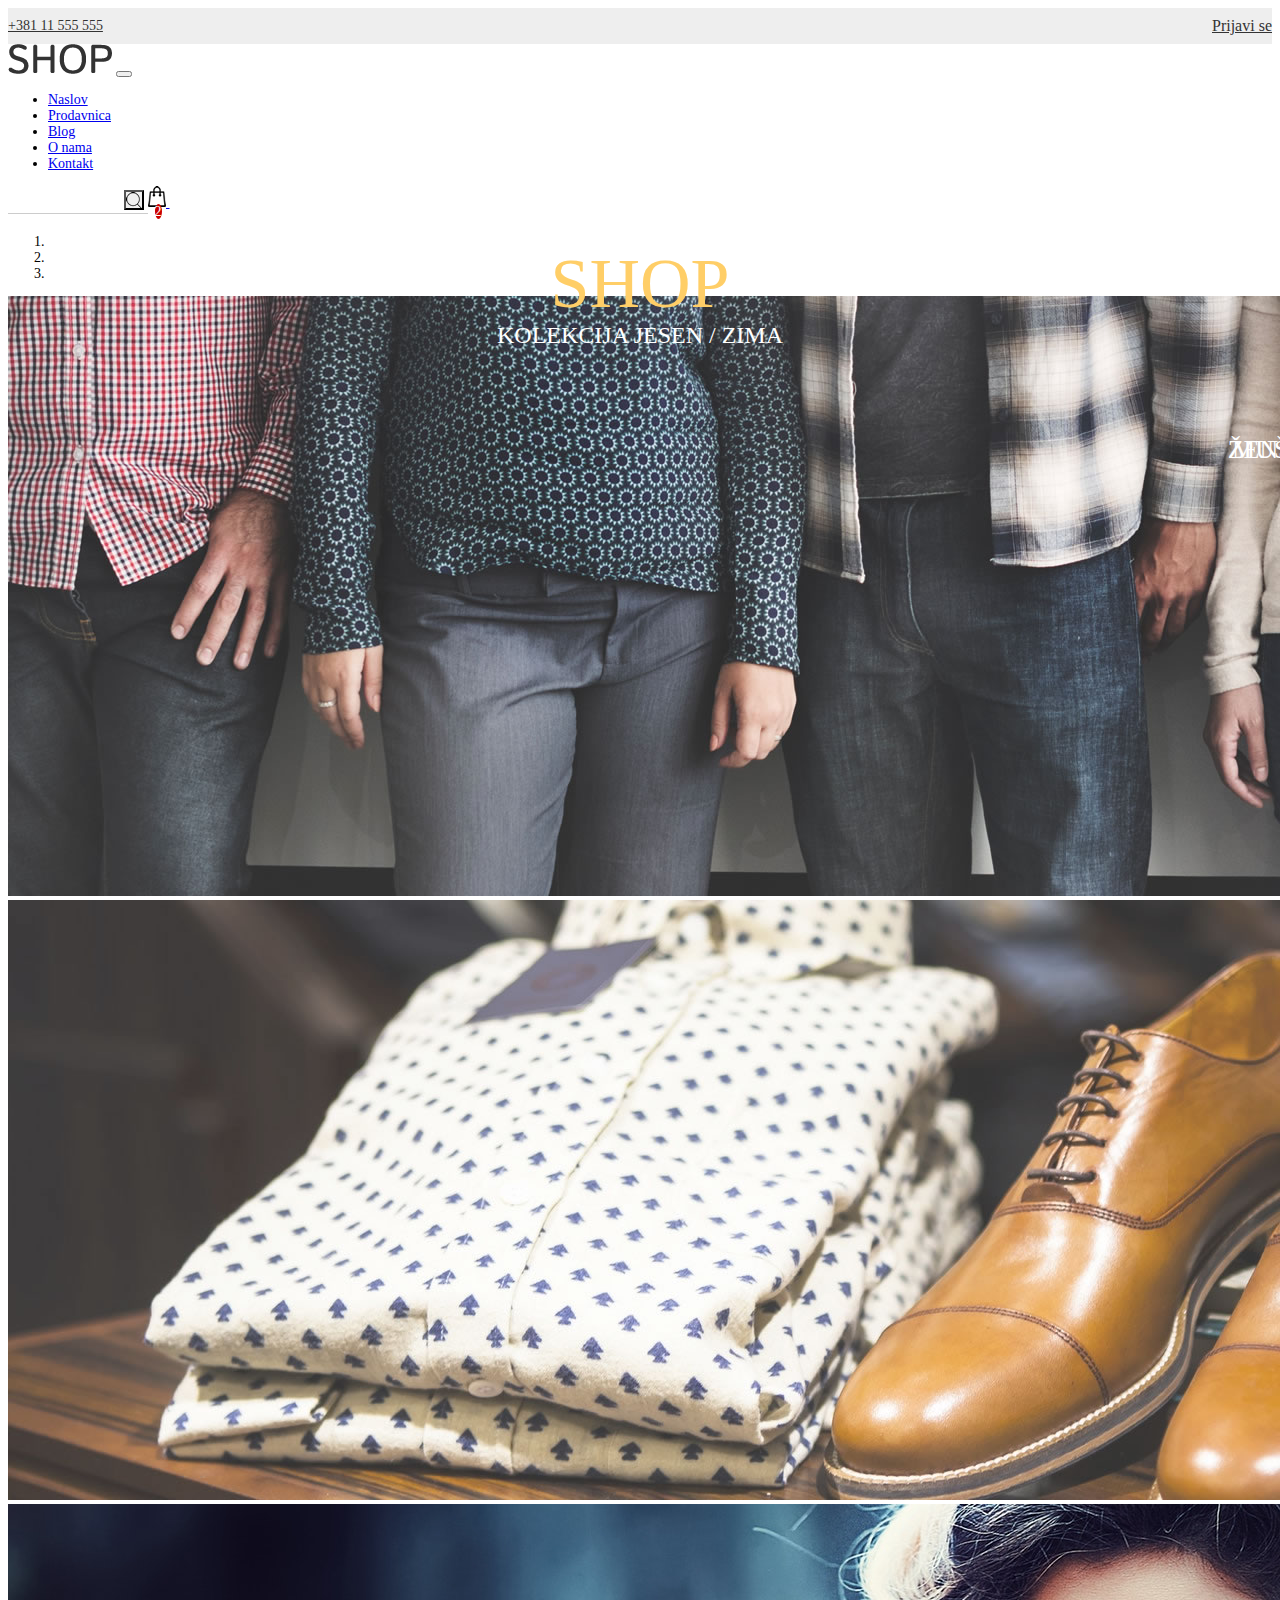
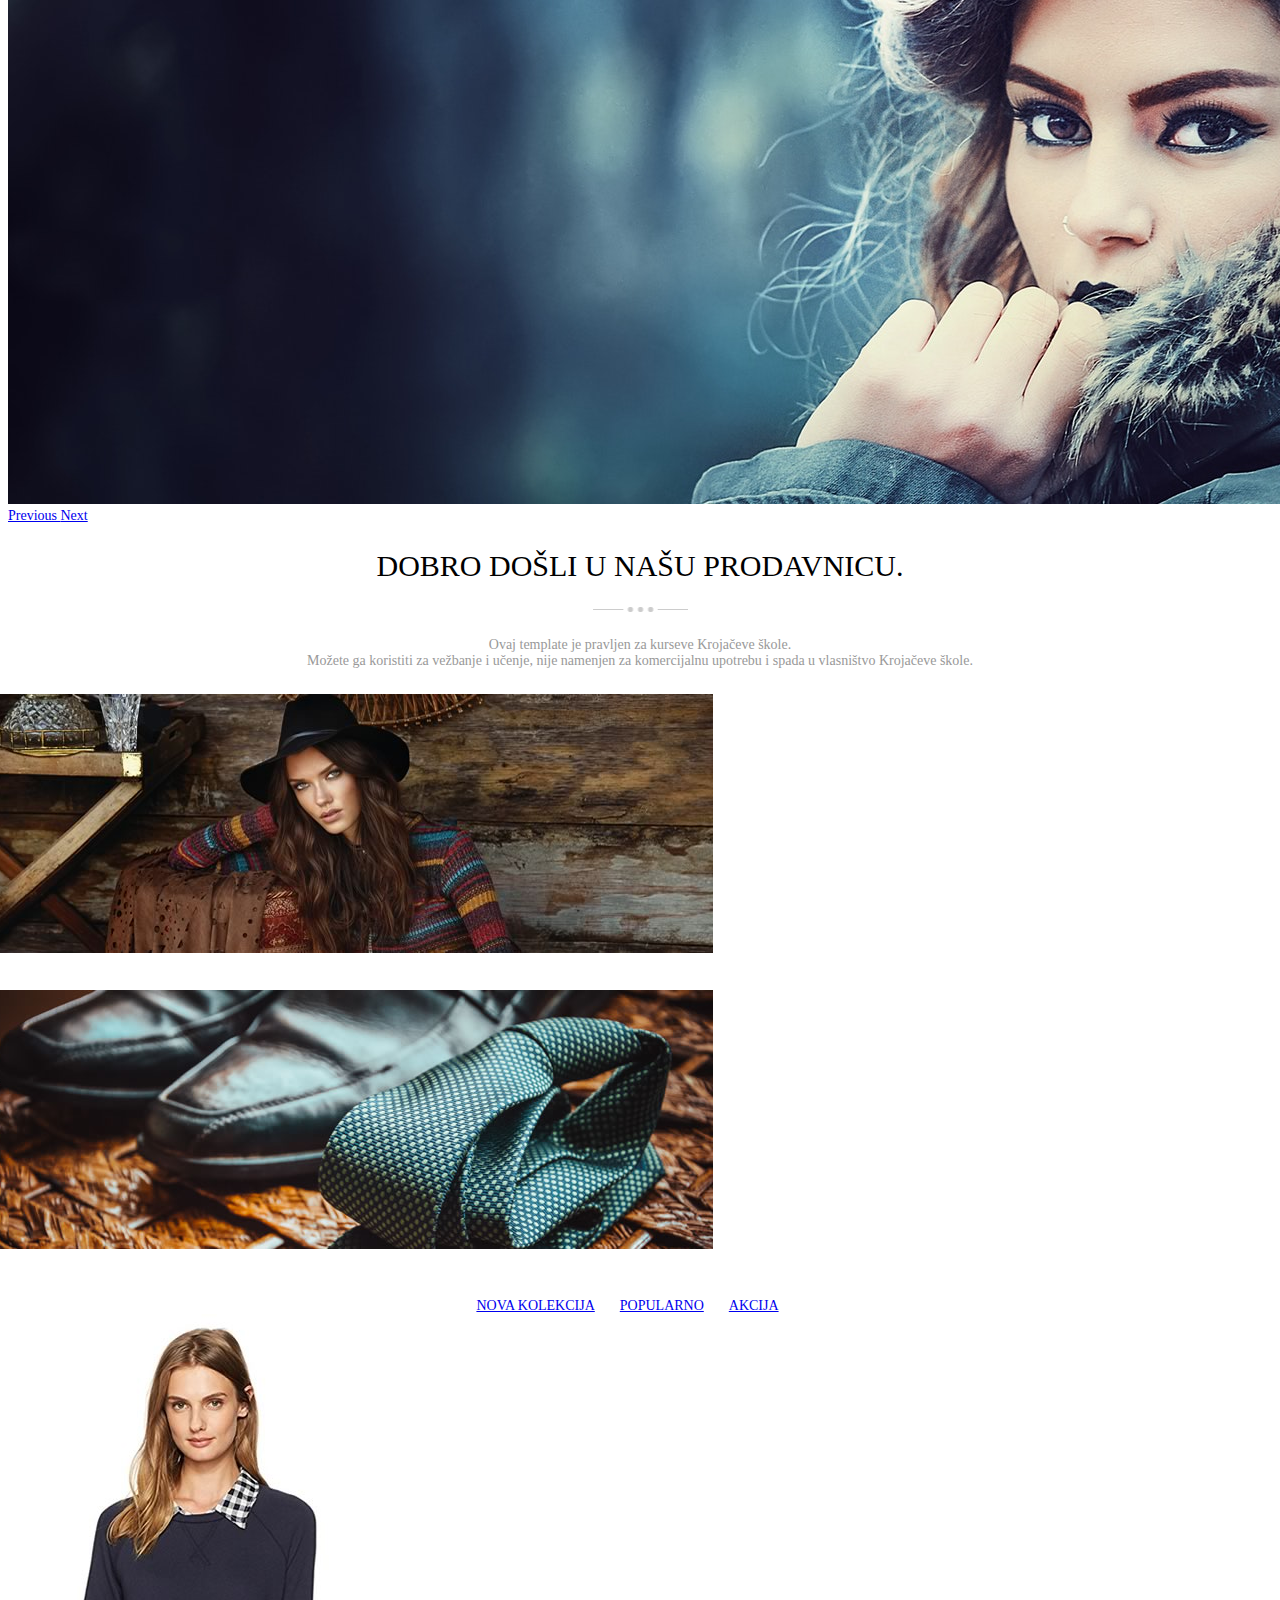
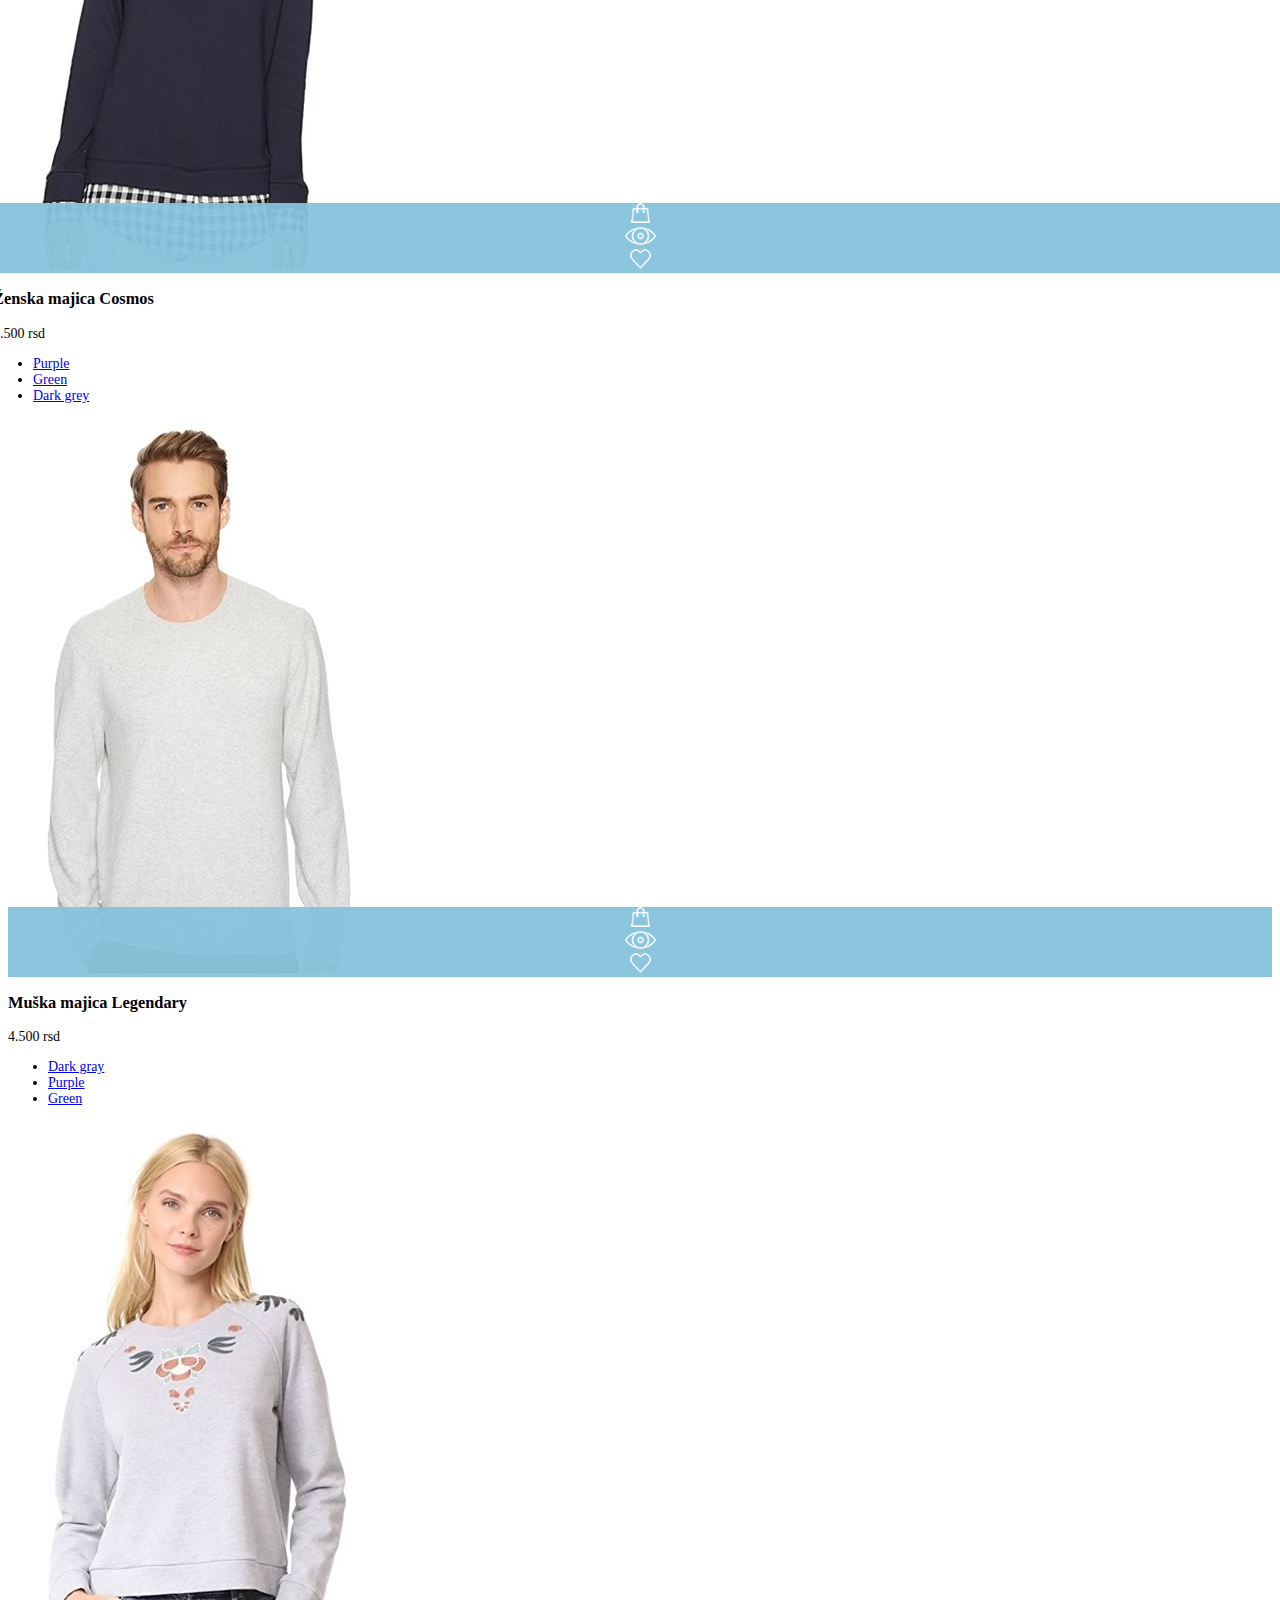
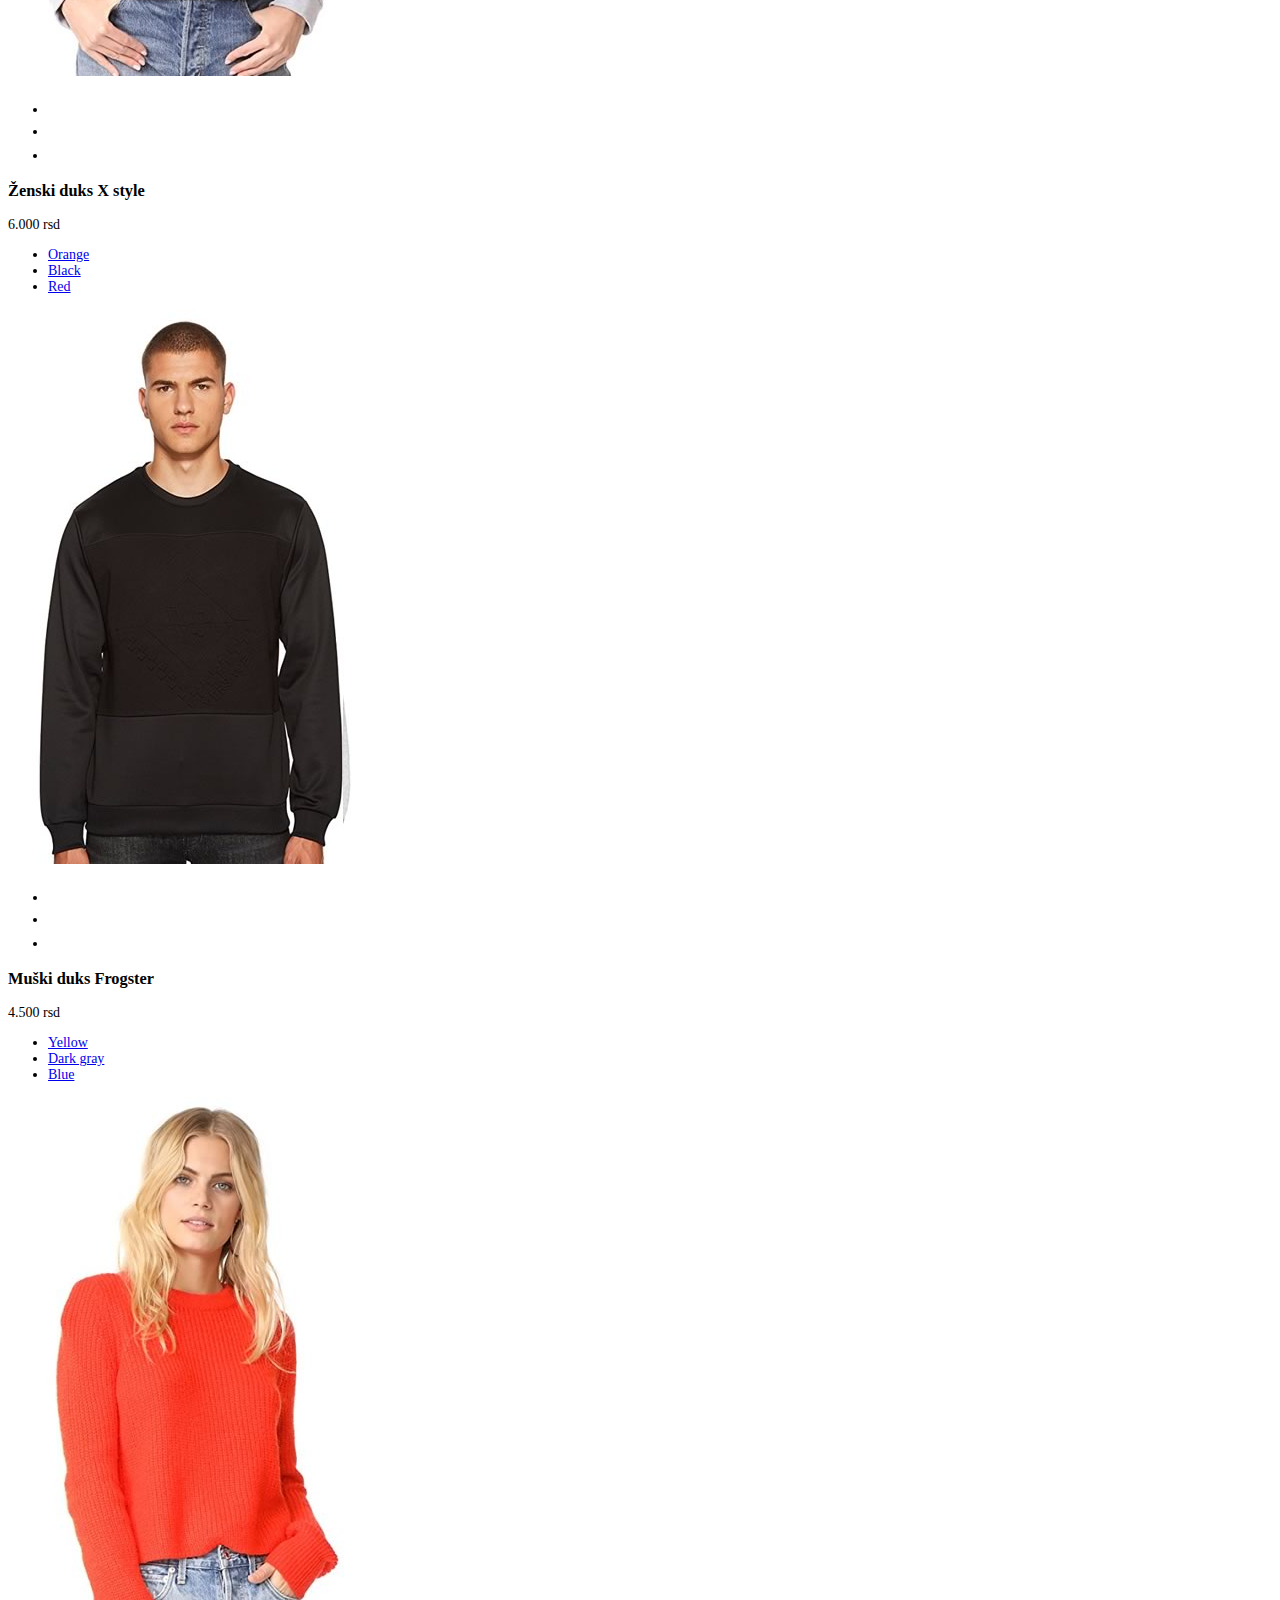
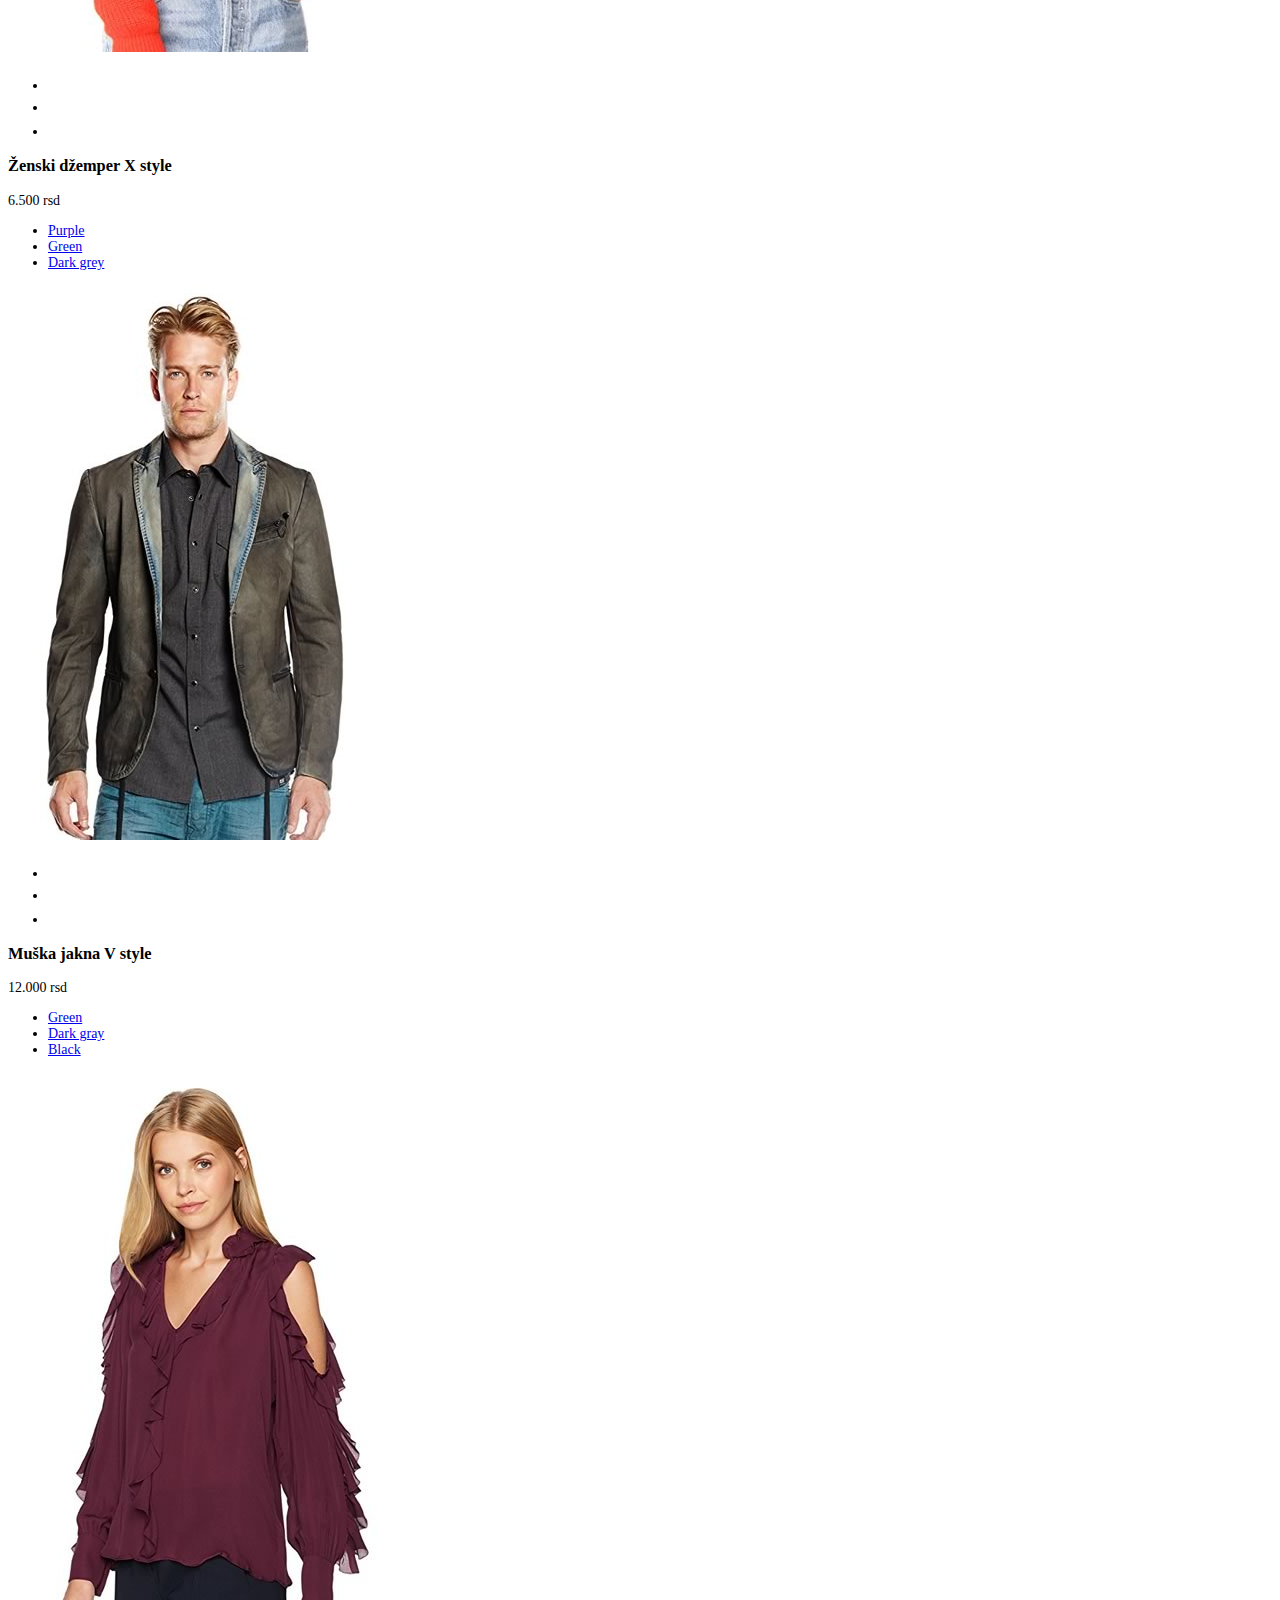
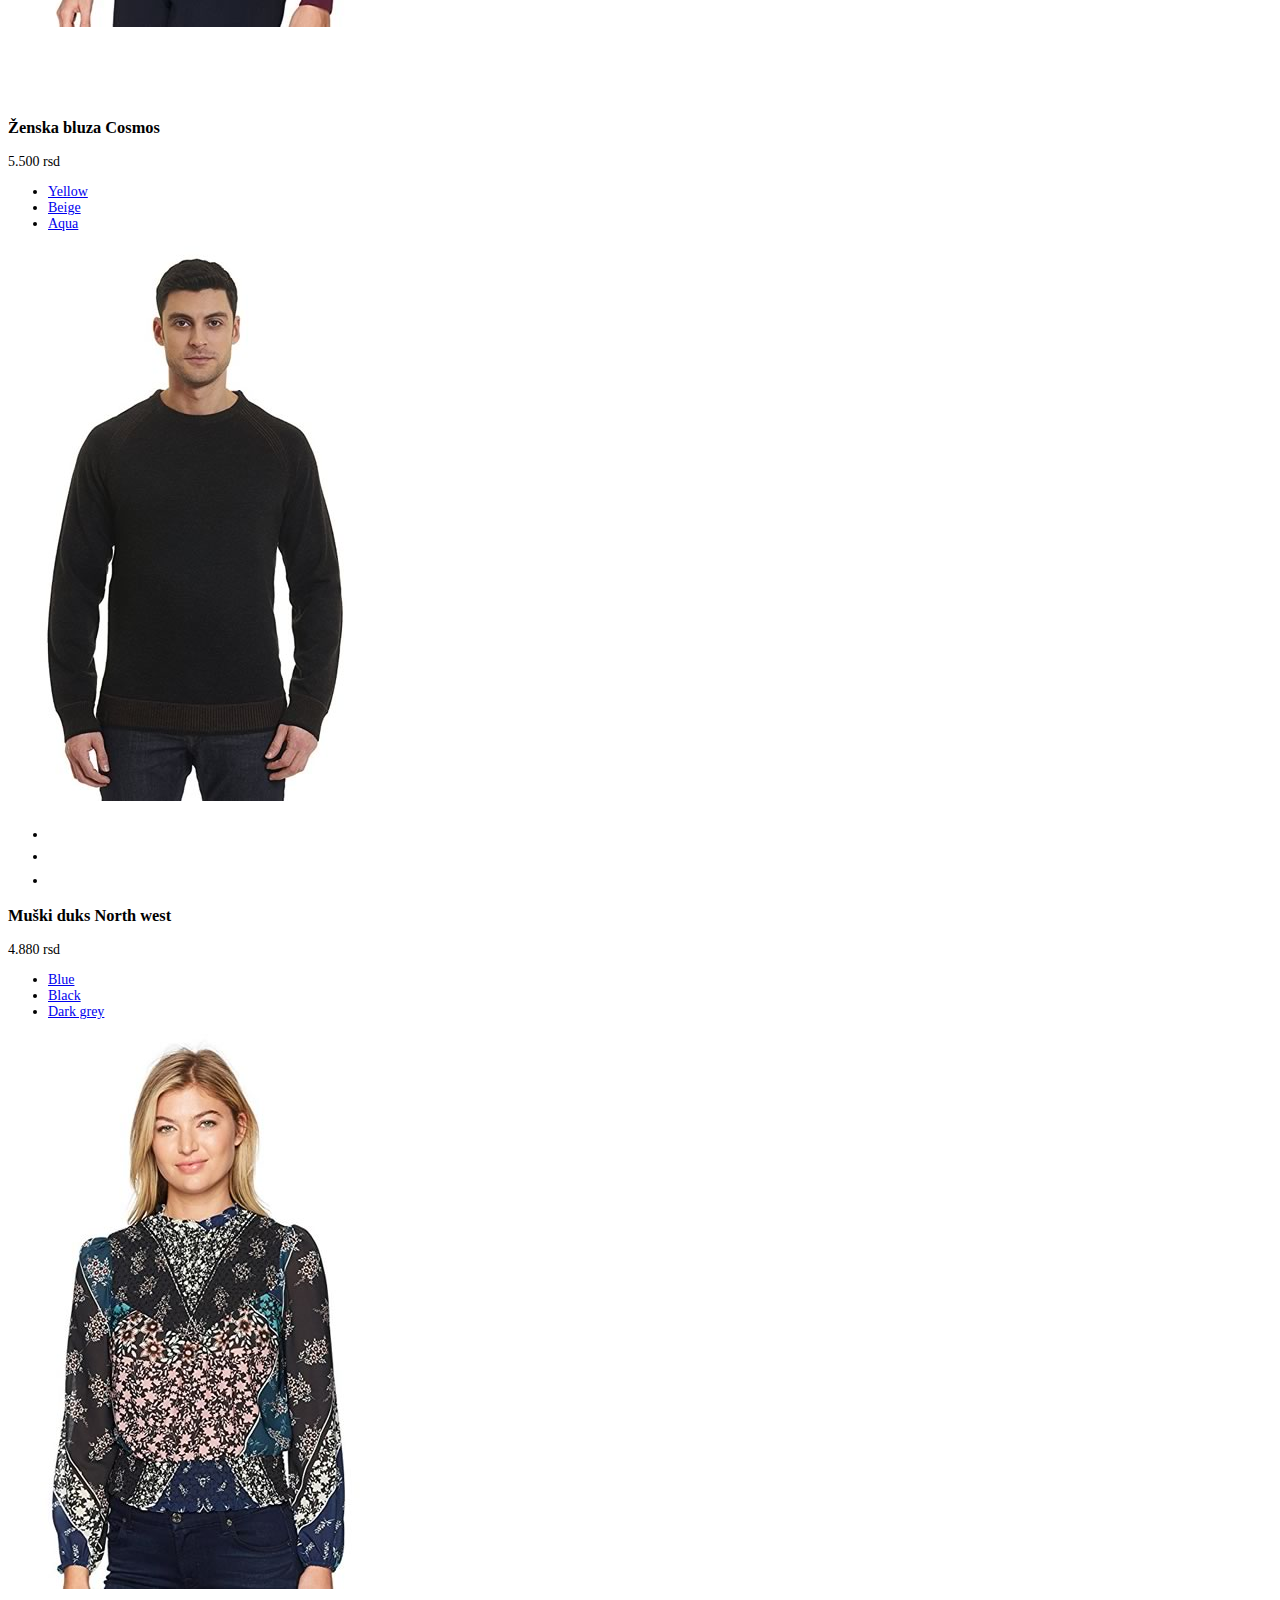
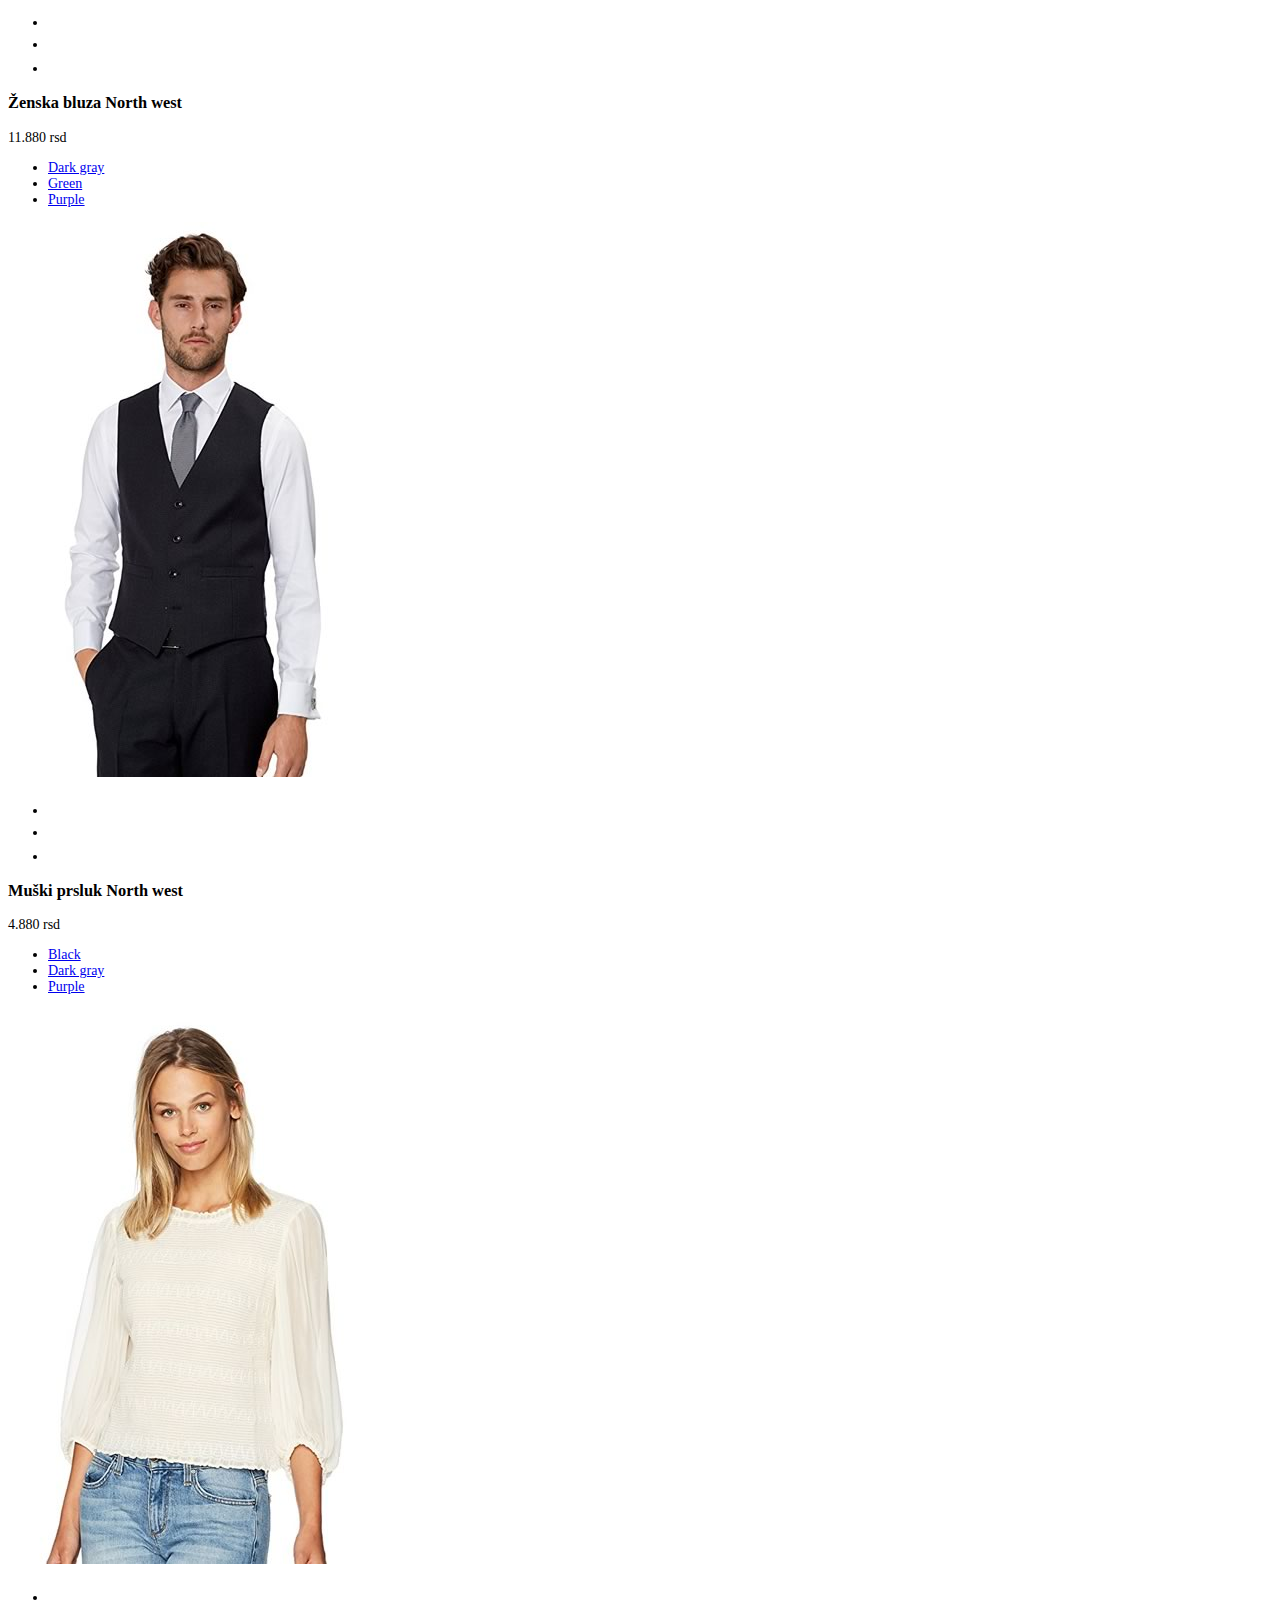
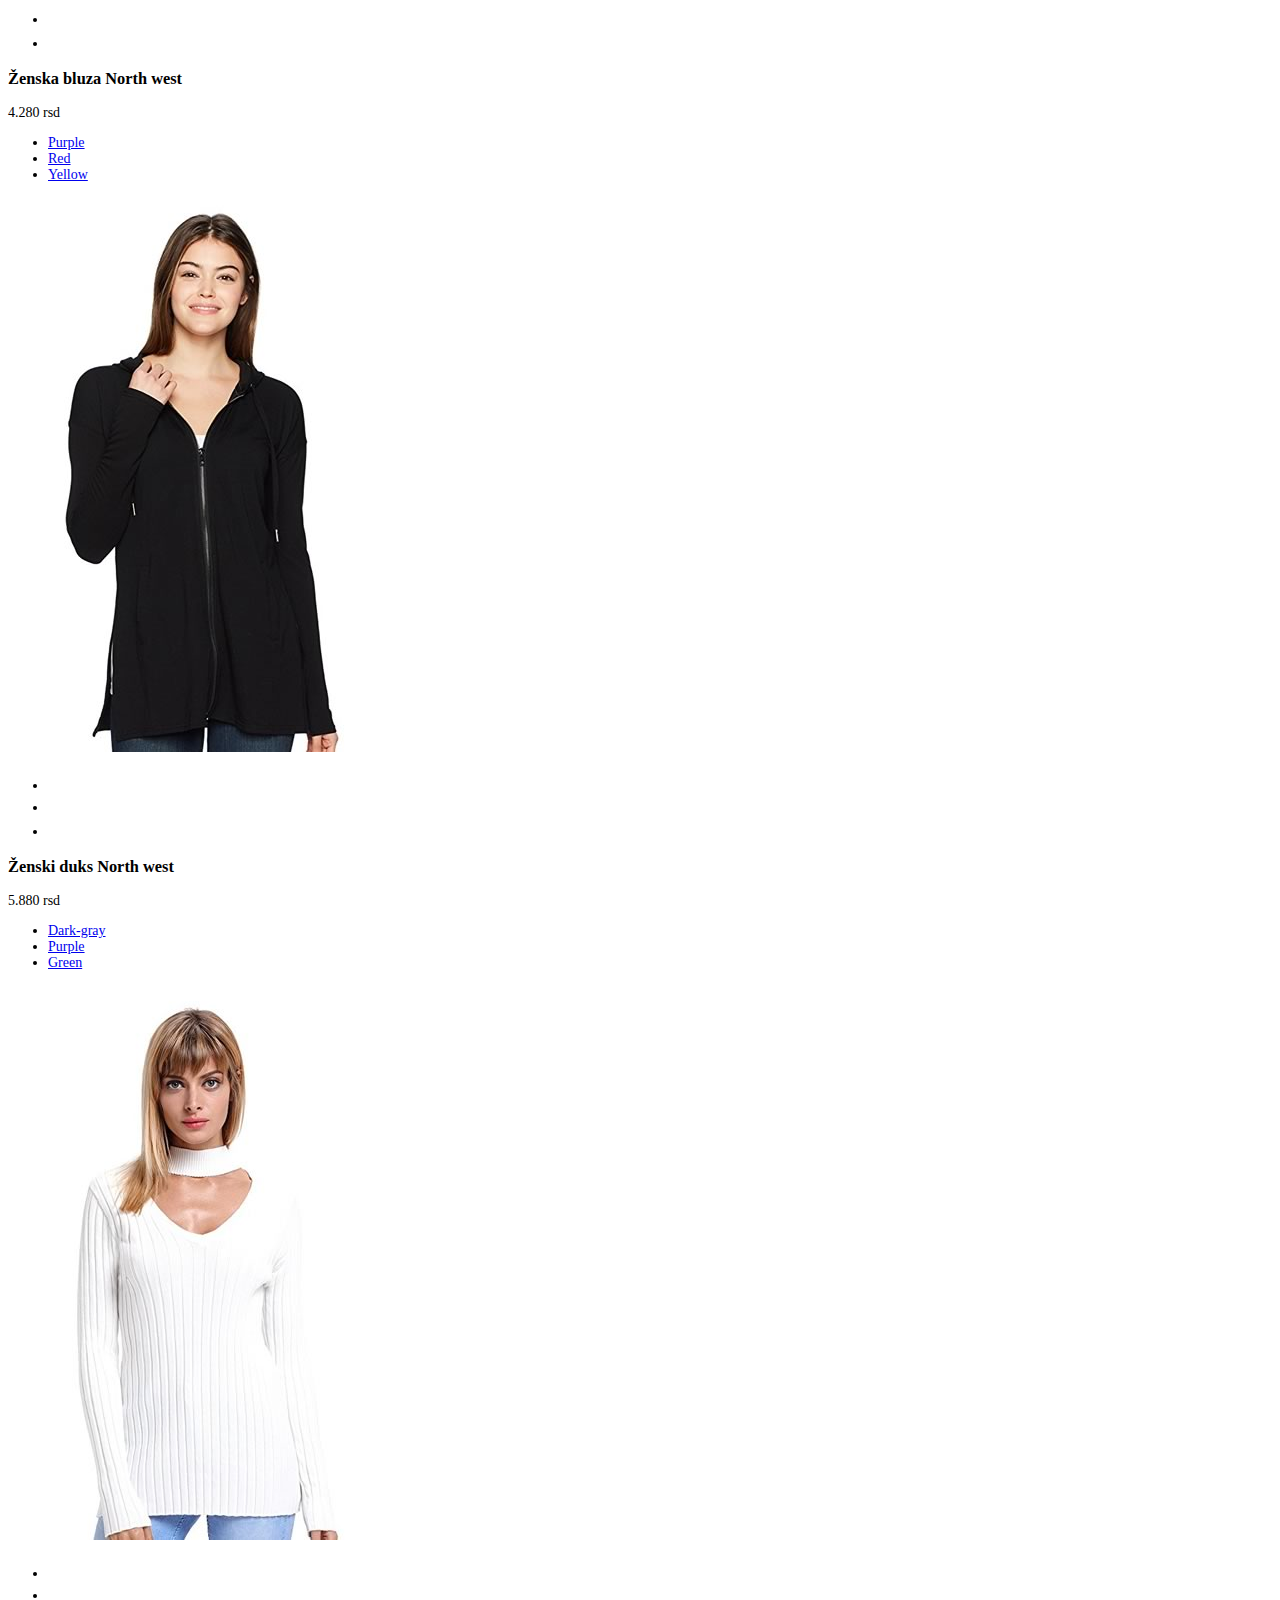
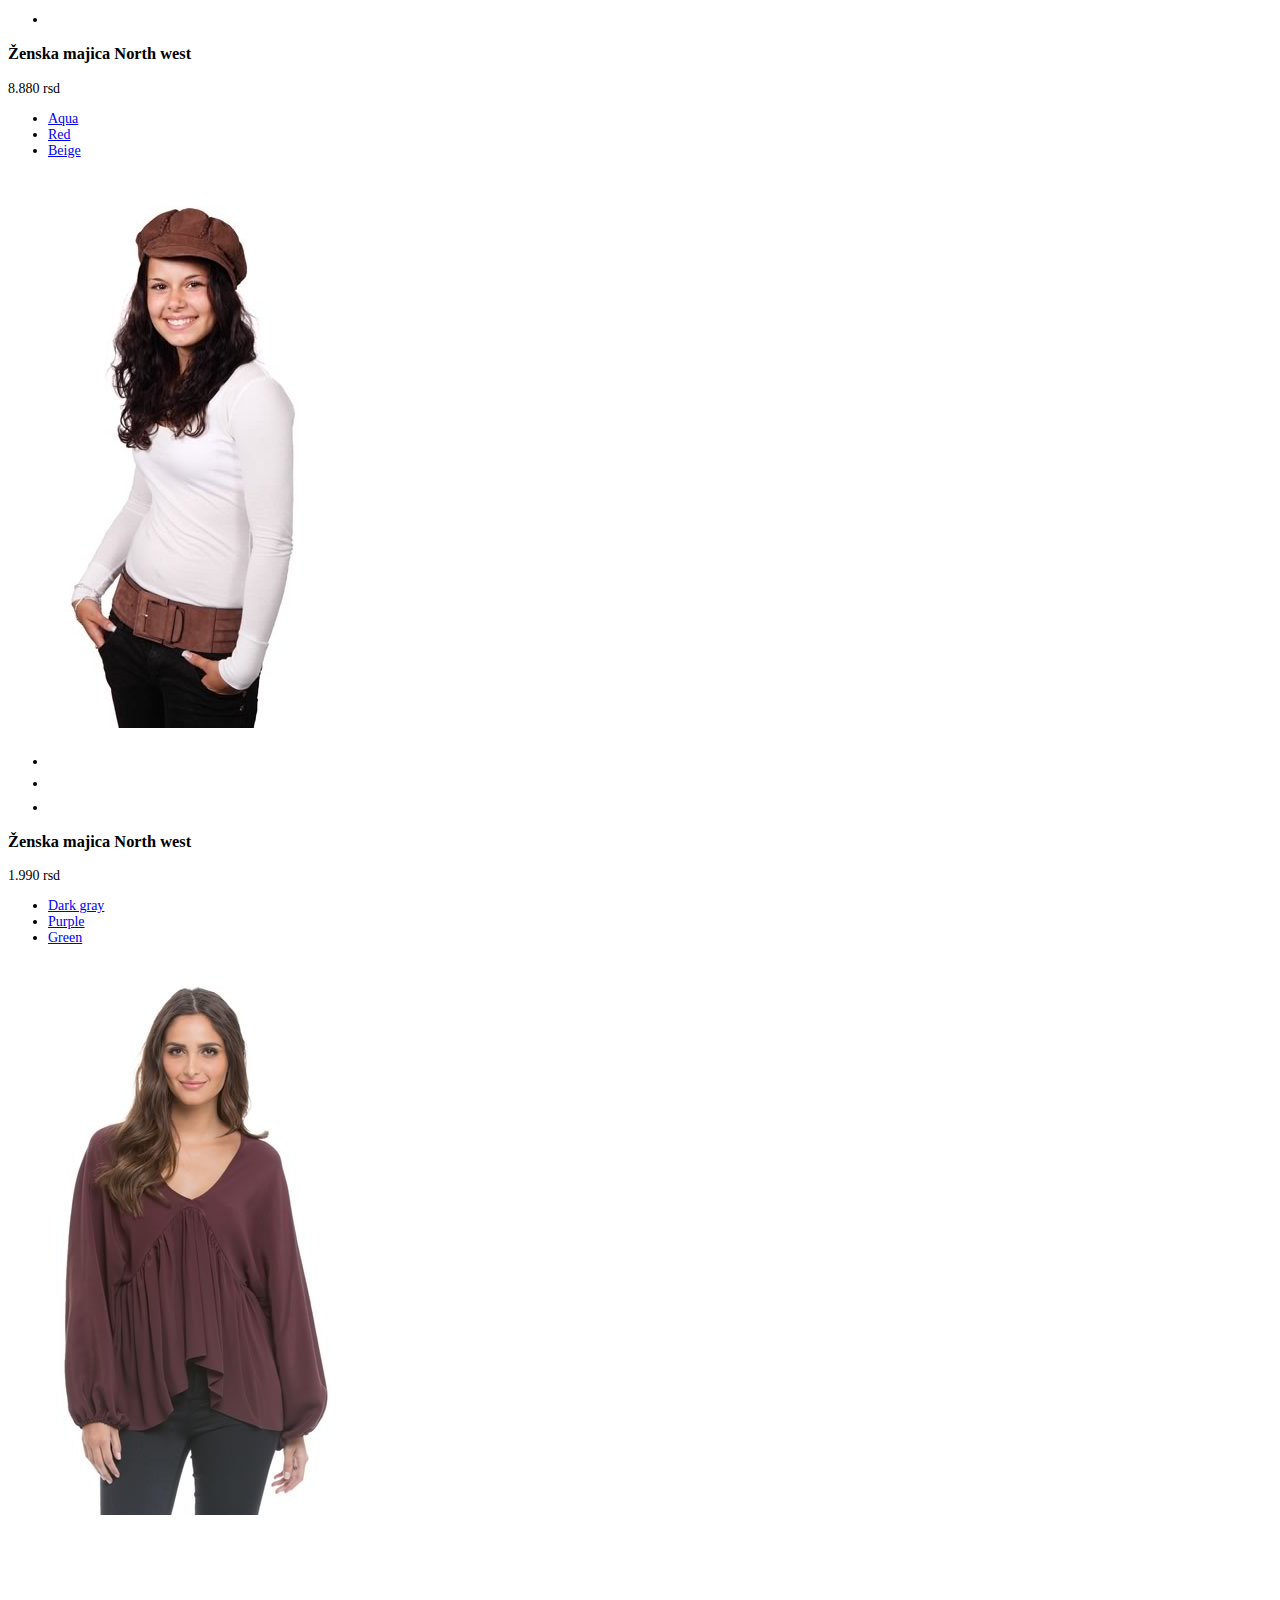
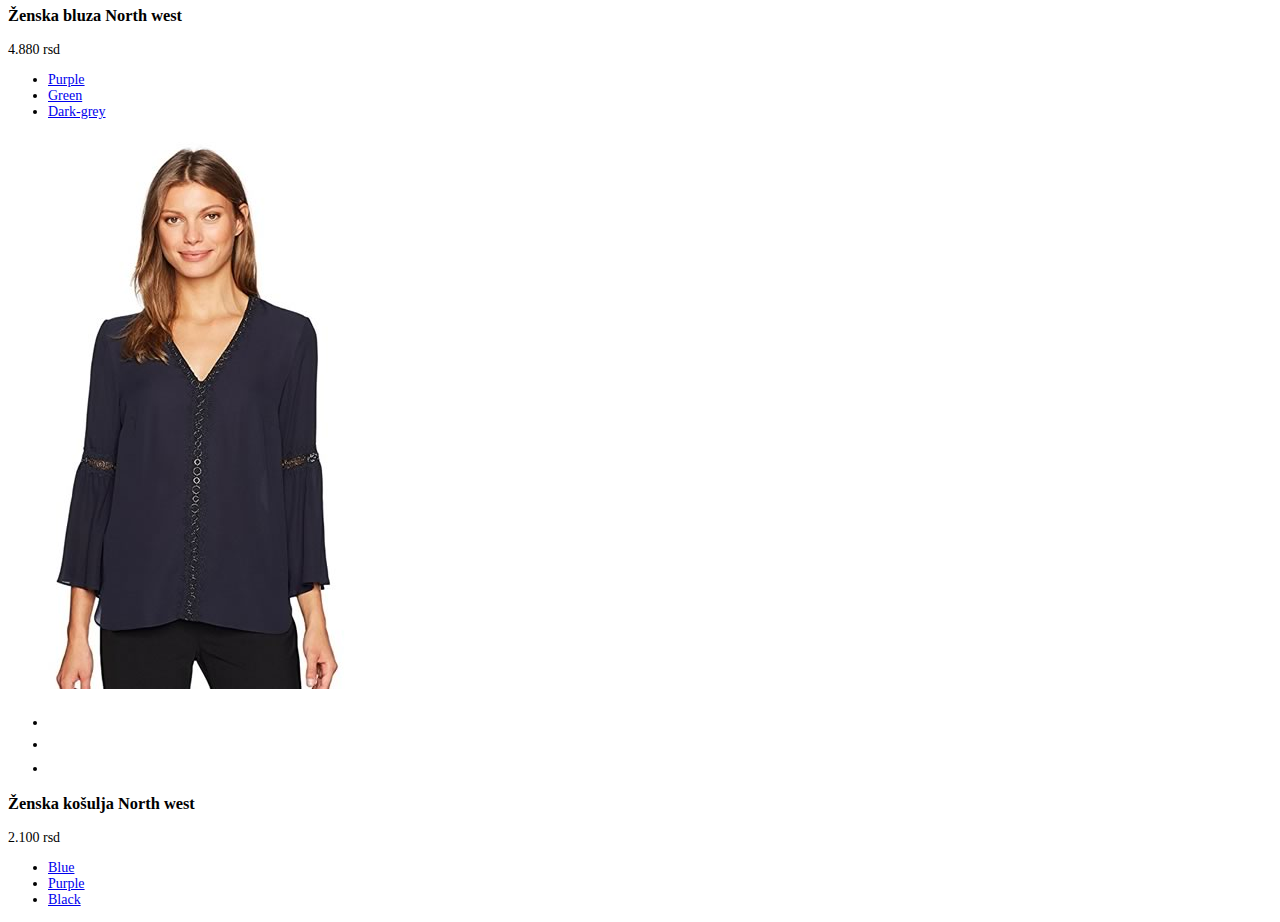
==== commit 9e63330a: "Moved navigation menu to right" ====
--- a/index.html
+++ b/index.html
@@ -33,13 +33,13 @@
           <button class="navbar-toggler" type="button" data-toggle="collapse" data-target="#navbarNav">
             <span class="navbar-toggler-icon"></span>
           </button>
-          <div class="collapse navbar-collapse" id="navbarNav">
-            <ul class="navbar-nav">
-              <li class="nav-item"><a class="nav-link" href="#">Naslov</a></li>
-              <li class="nav-item"><a class="nav-link" href="#">Prodavnica</a></li>
-              <li class="nav-item"><a class="nav-link" href="#">Blog</a></li>
-              <li class="nav-item"><a class="nav-link" href="#">O nama</a></li>
-              <li class="nav-item"><a class="nav-link" href="#">Kontakt</a></li>
+          <div class="collapse navbar-collapse flex-grow-1 text-right" id="navbarNav">
+            <ul class="navbar-nav ml-auto flex-nowrap">
+              <li class="nav-item"><a class="nav-link m-2 menu-item nav-active" href="#">Naslov</a></li>
+              <li class="nav-item"><a class="nav-link m-2 menu-item" href="#">Prodavnica</a></li>
+              <li class="nav-item"><a class="nav-link m-2 menu-item" href="#">Blog</a></li>
+              <li class="nav-item"><a class="nav-link m-2 menu-item" href="#">O nama</a></li>
+              <li class="nav-item"><a class="nav-link m-2 menu-item" href="#">Kontakt</a></li>
             </ul>
           </div>
         </div>
--- a/css/main.css
+++ b/css/main.css
@@ -1,12 +1,10 @@
-<style>@import url('https://fonts.googleapis.com/css?family=Istok+Web');
-</style>
+@import url('https://fonts.googleapis.com/css?family=Istok+Web');
 
 /*********************************
         Global Styles
 *********************************/
 * {
   box-sizing: border-box;
-}
 }
 
 body {
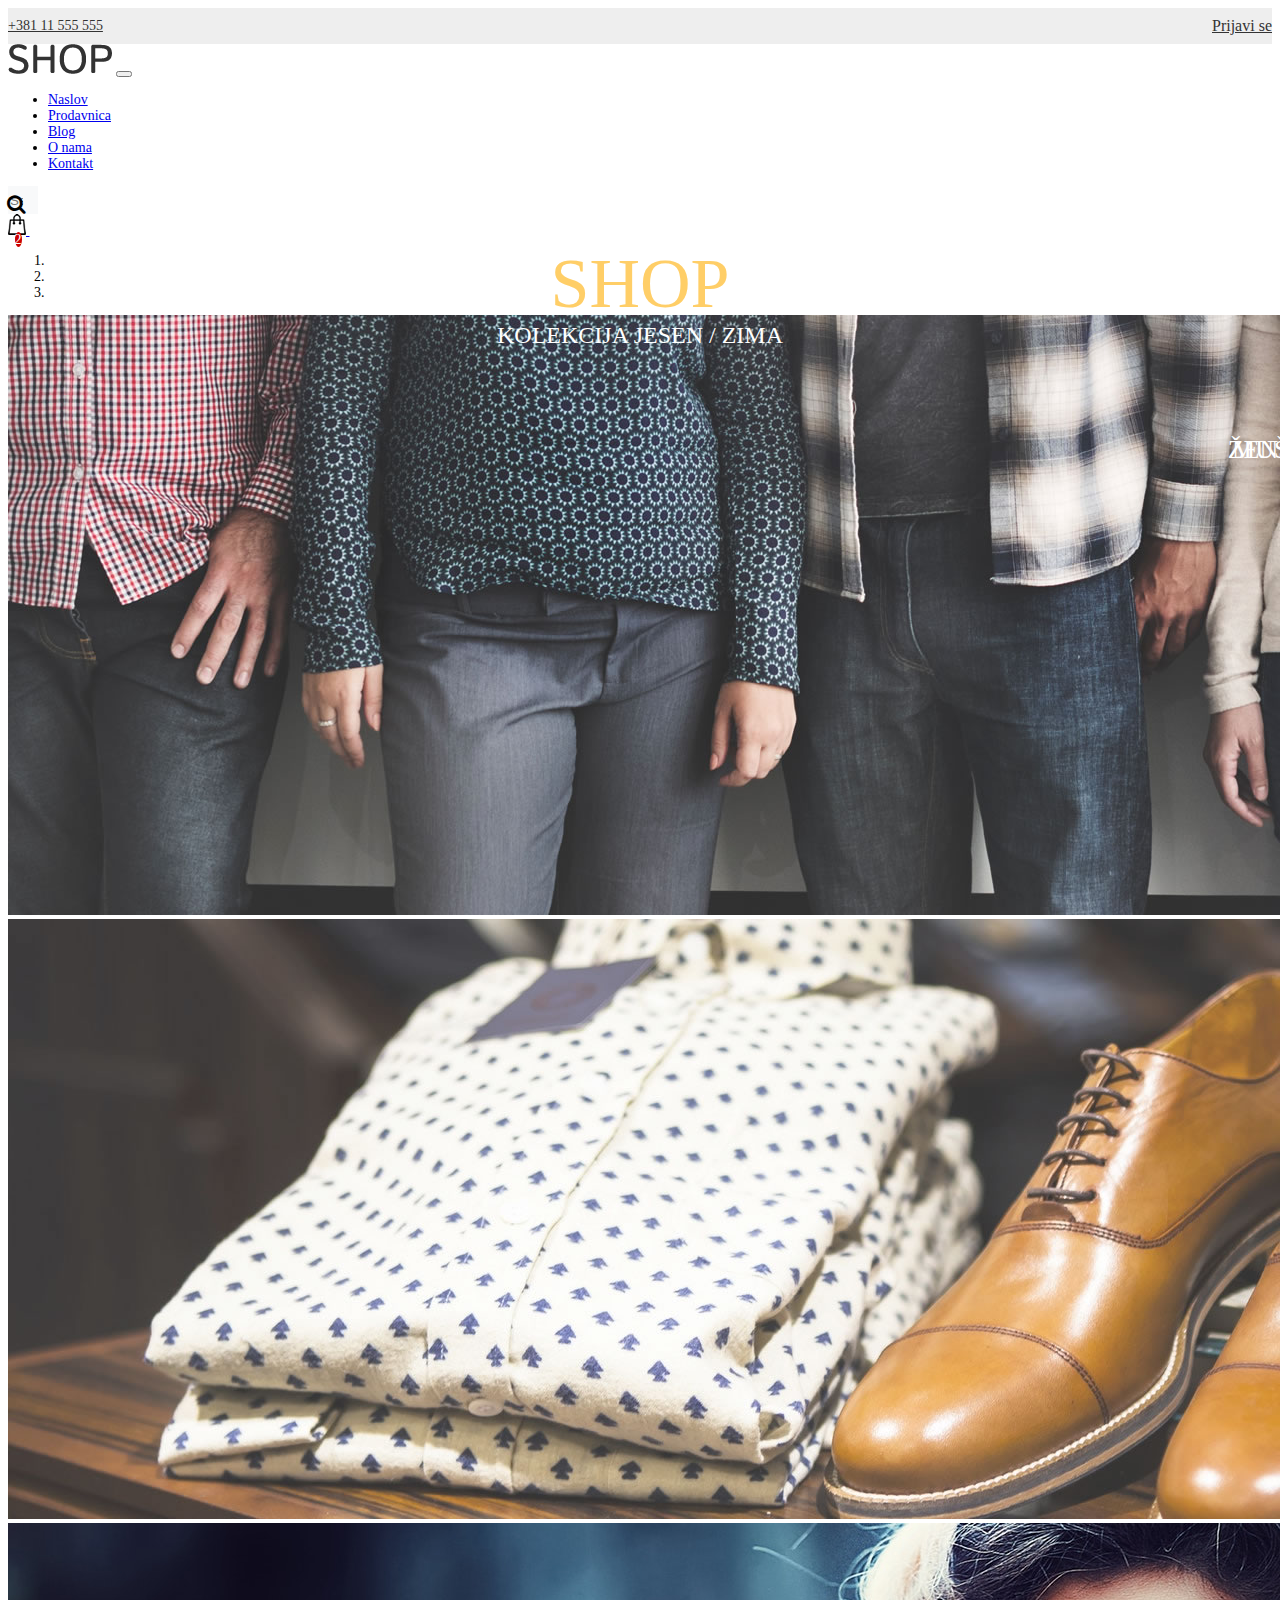
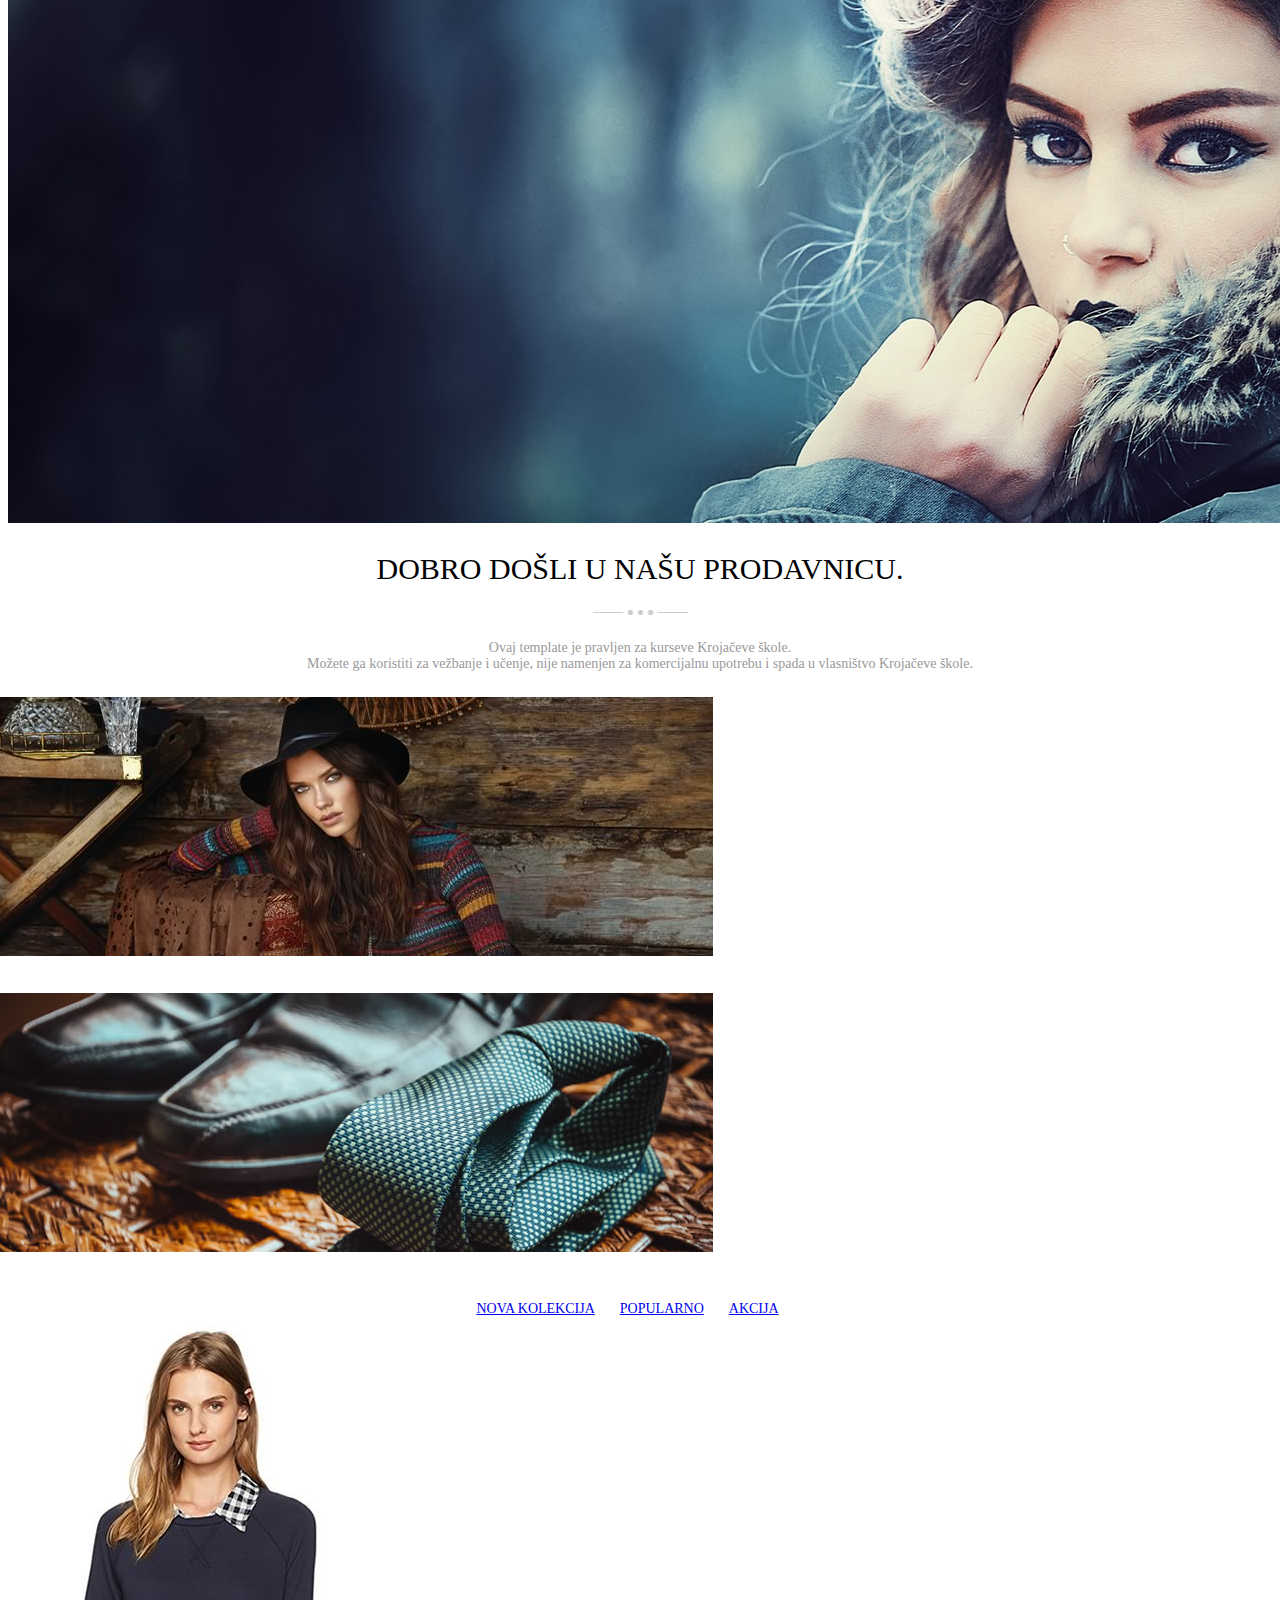
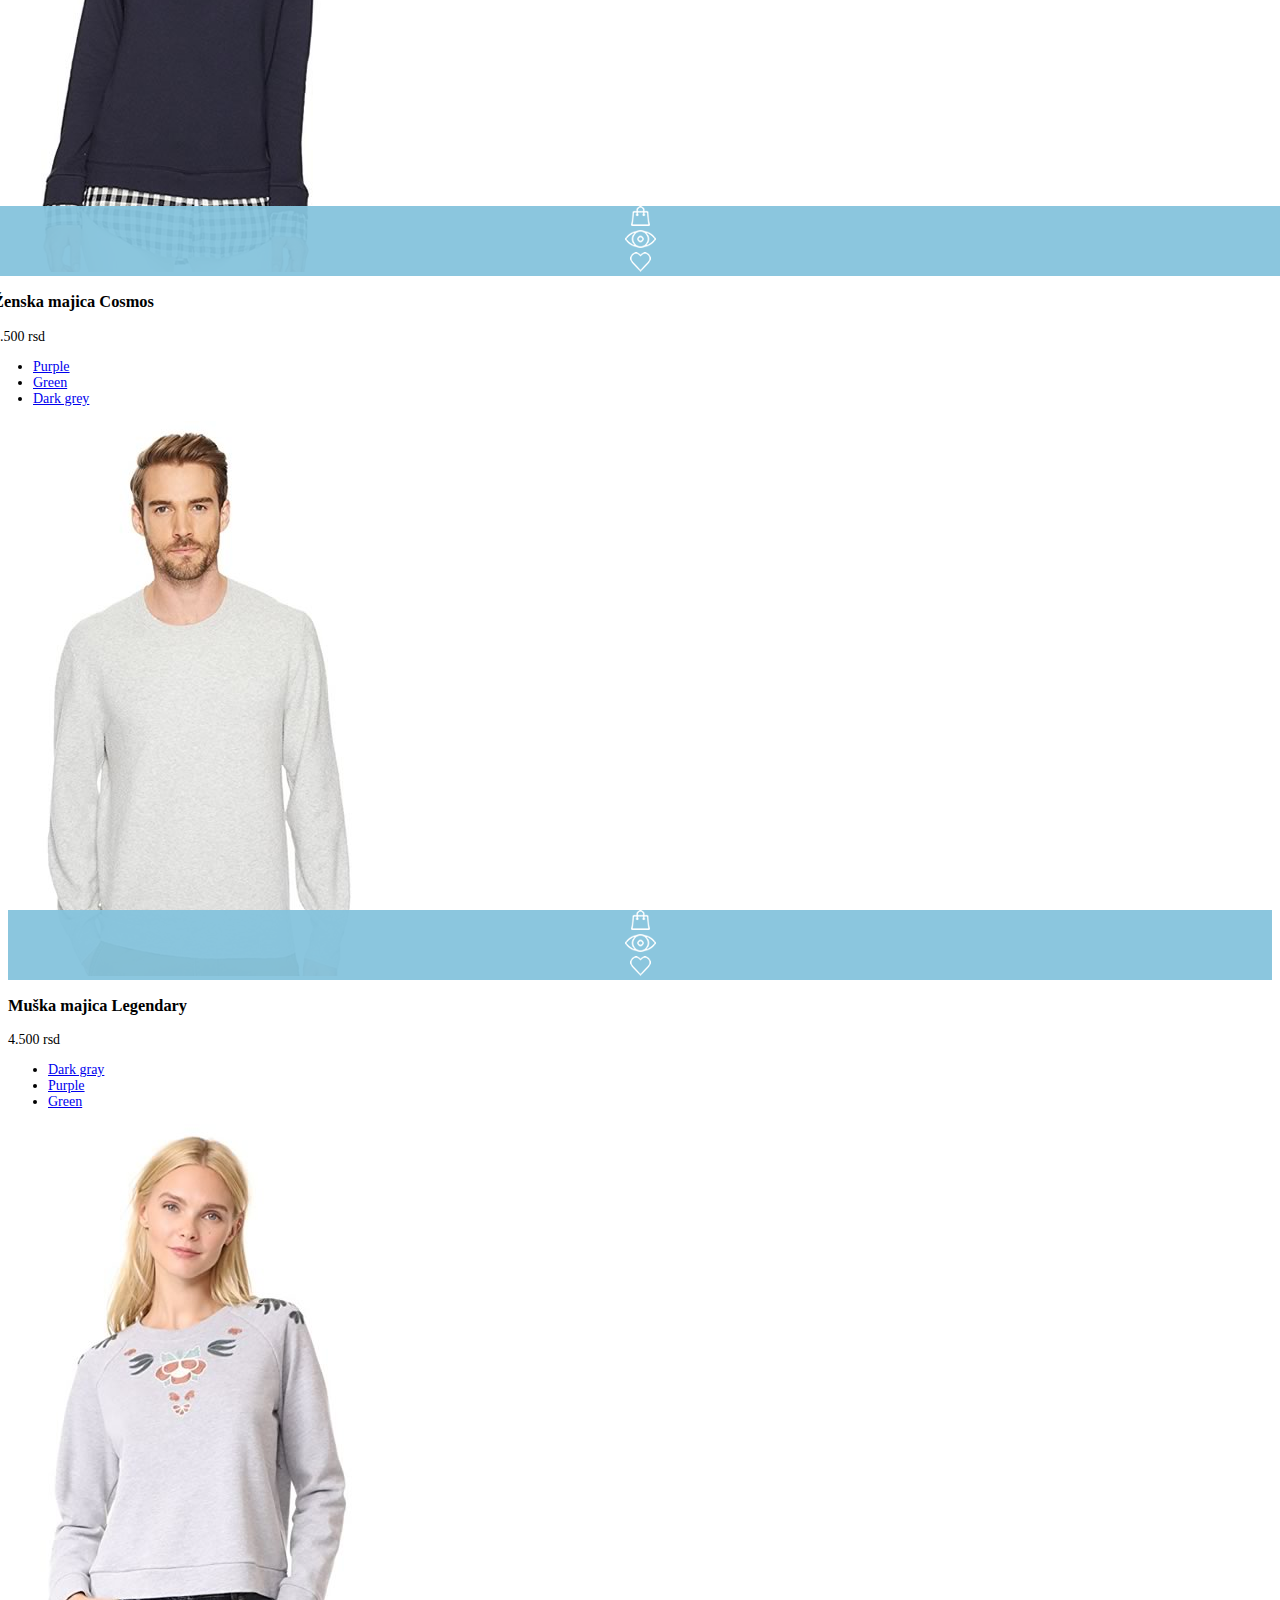
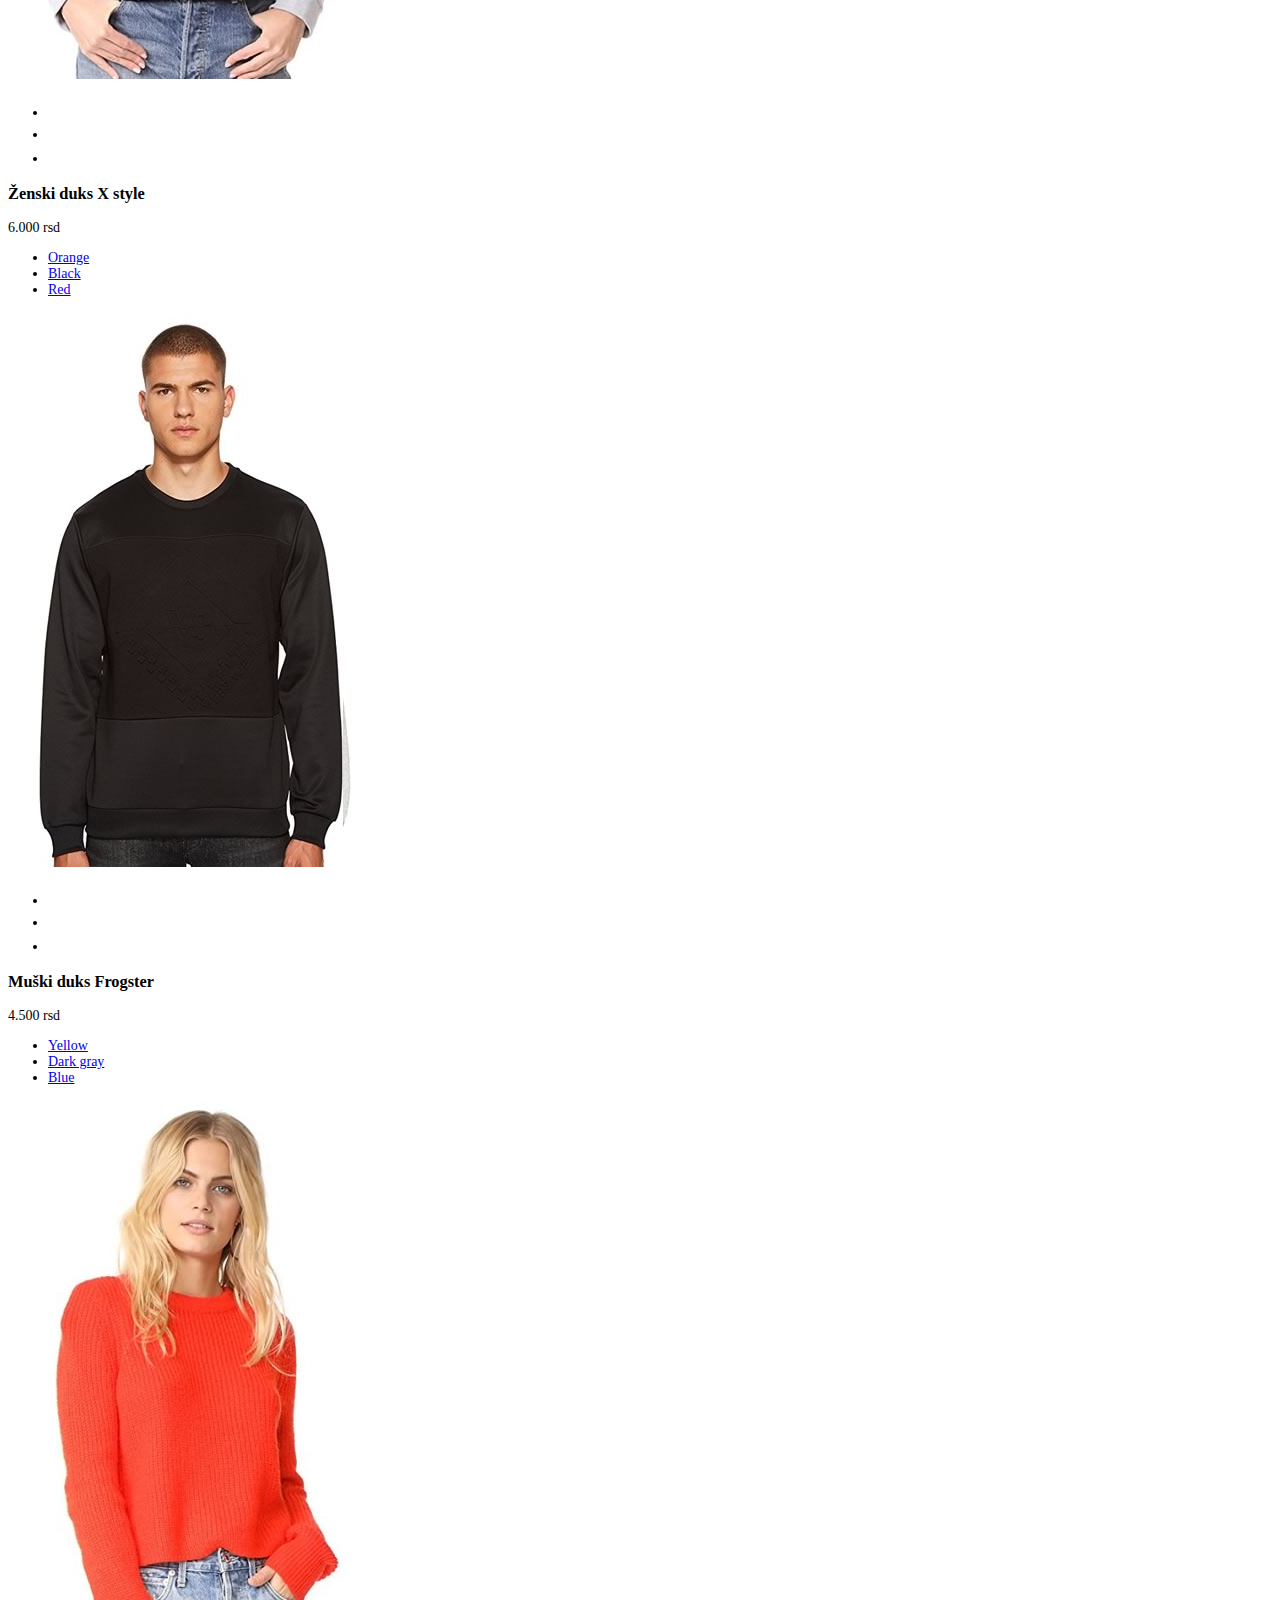
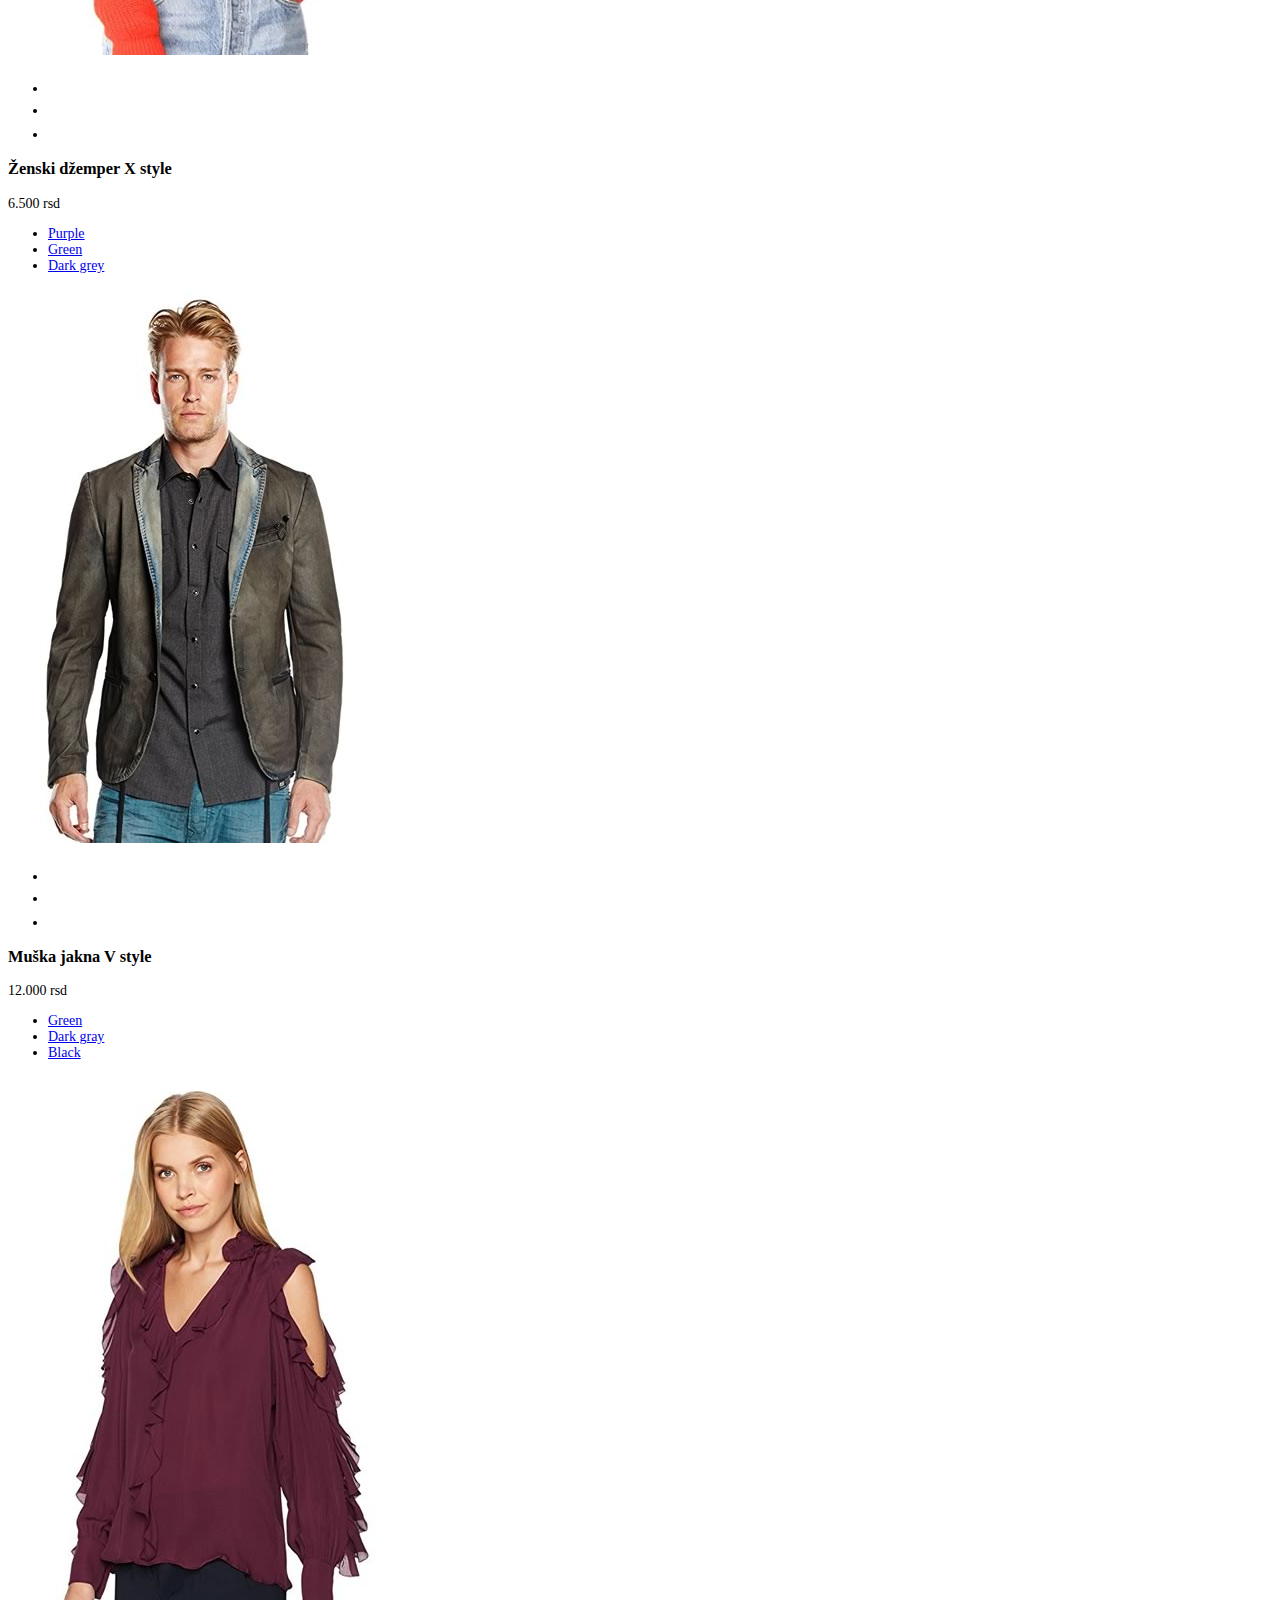
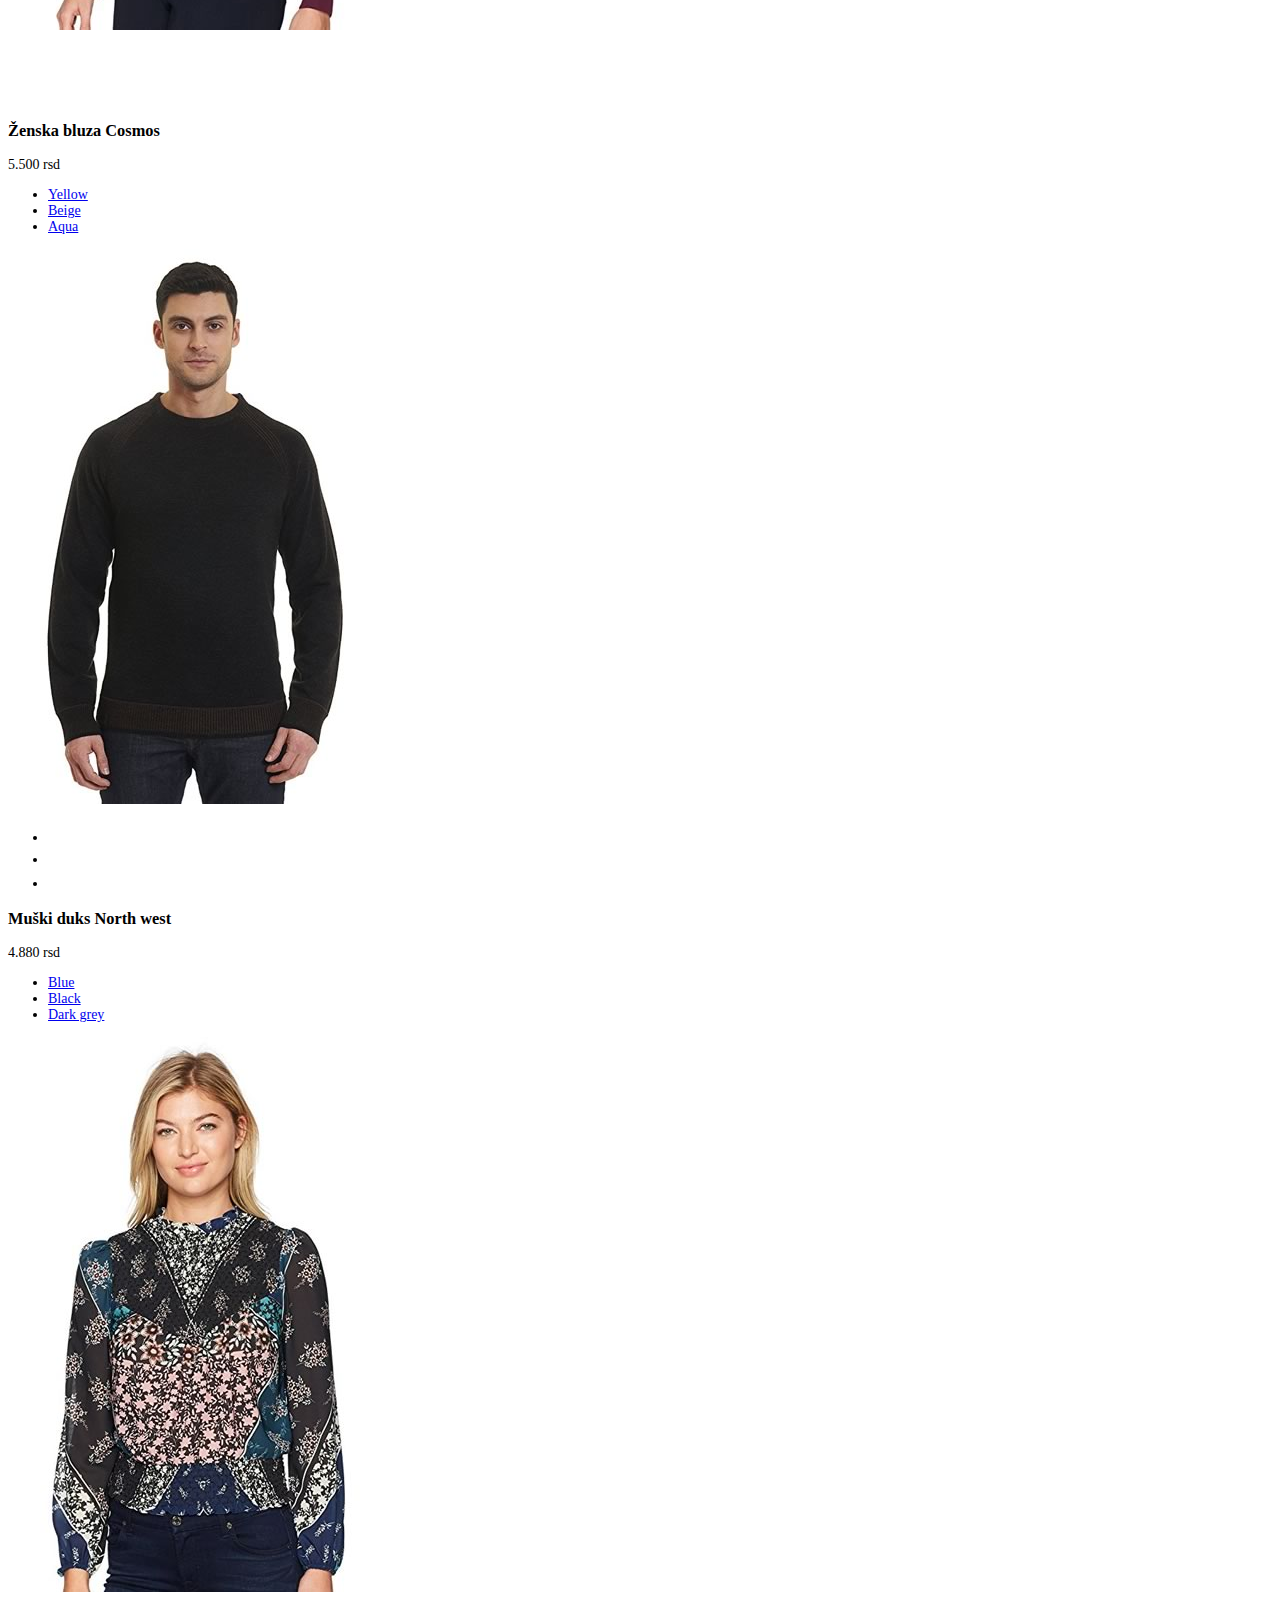
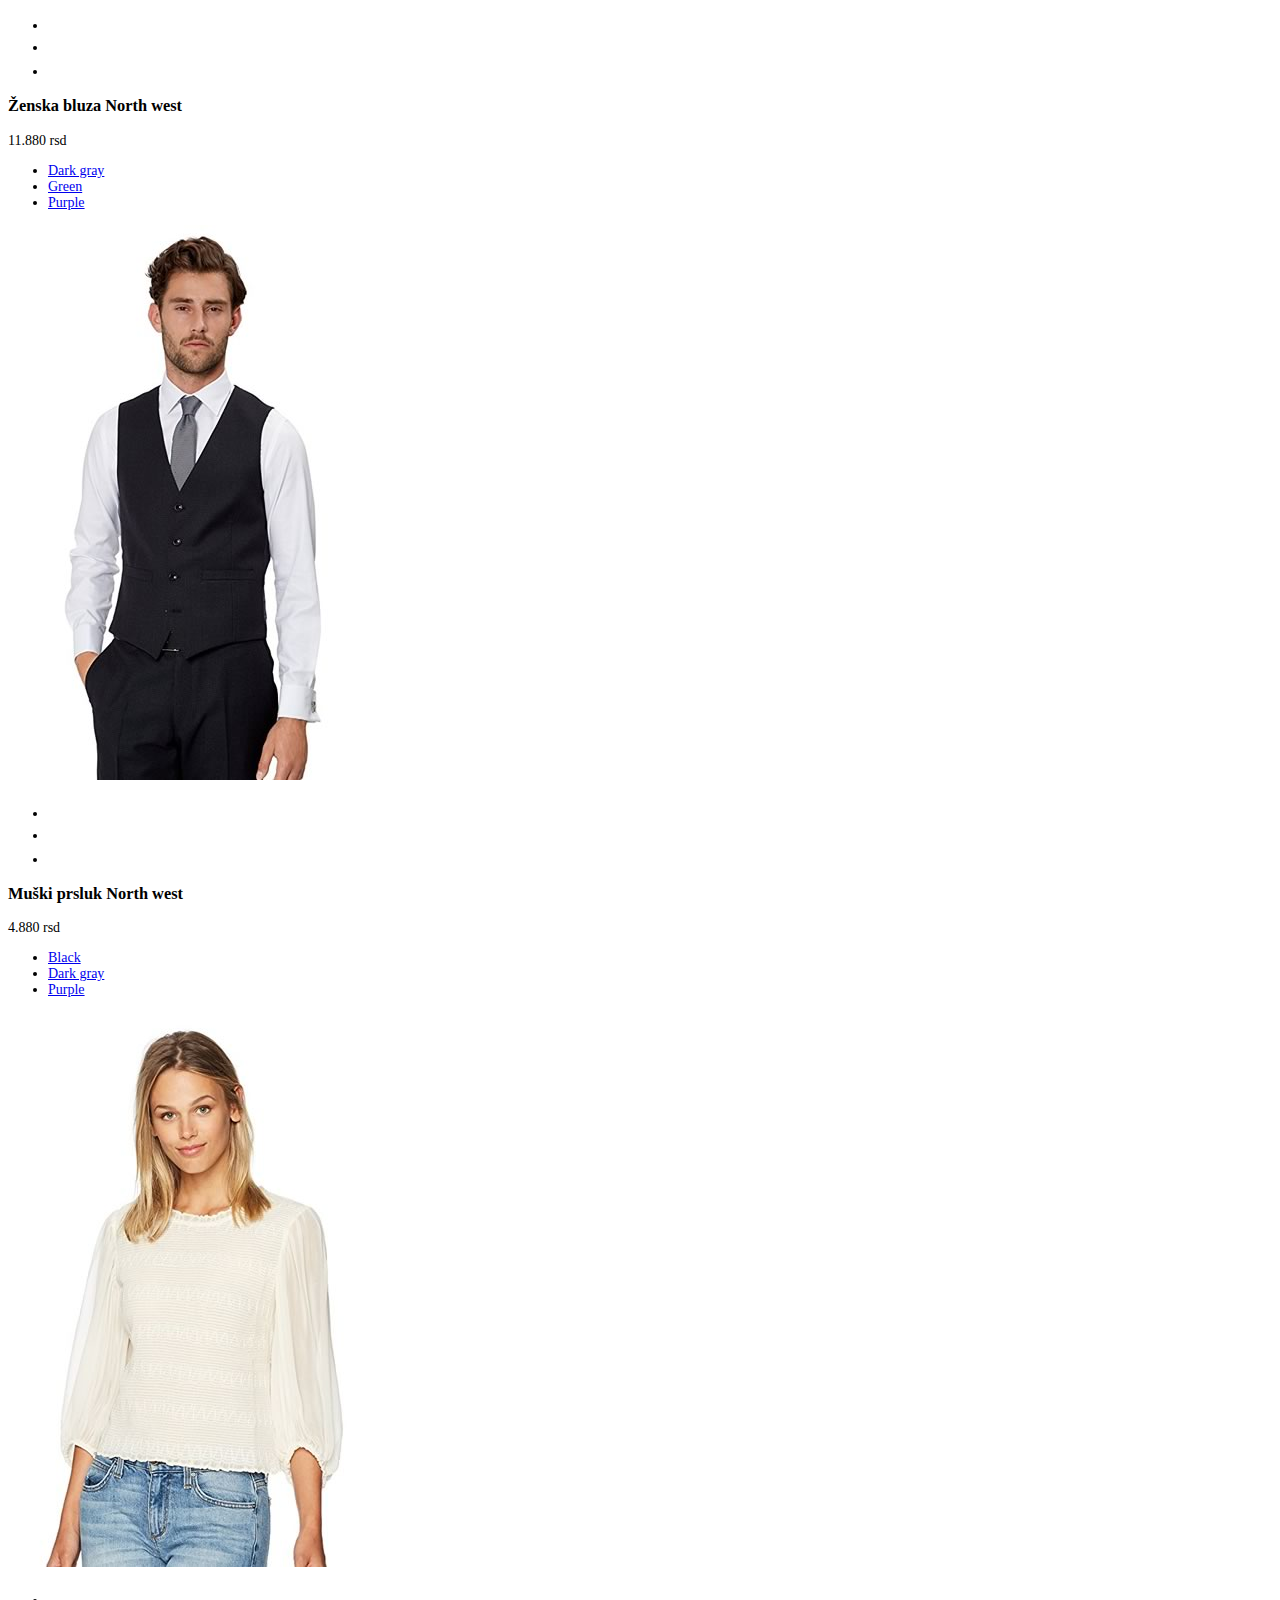
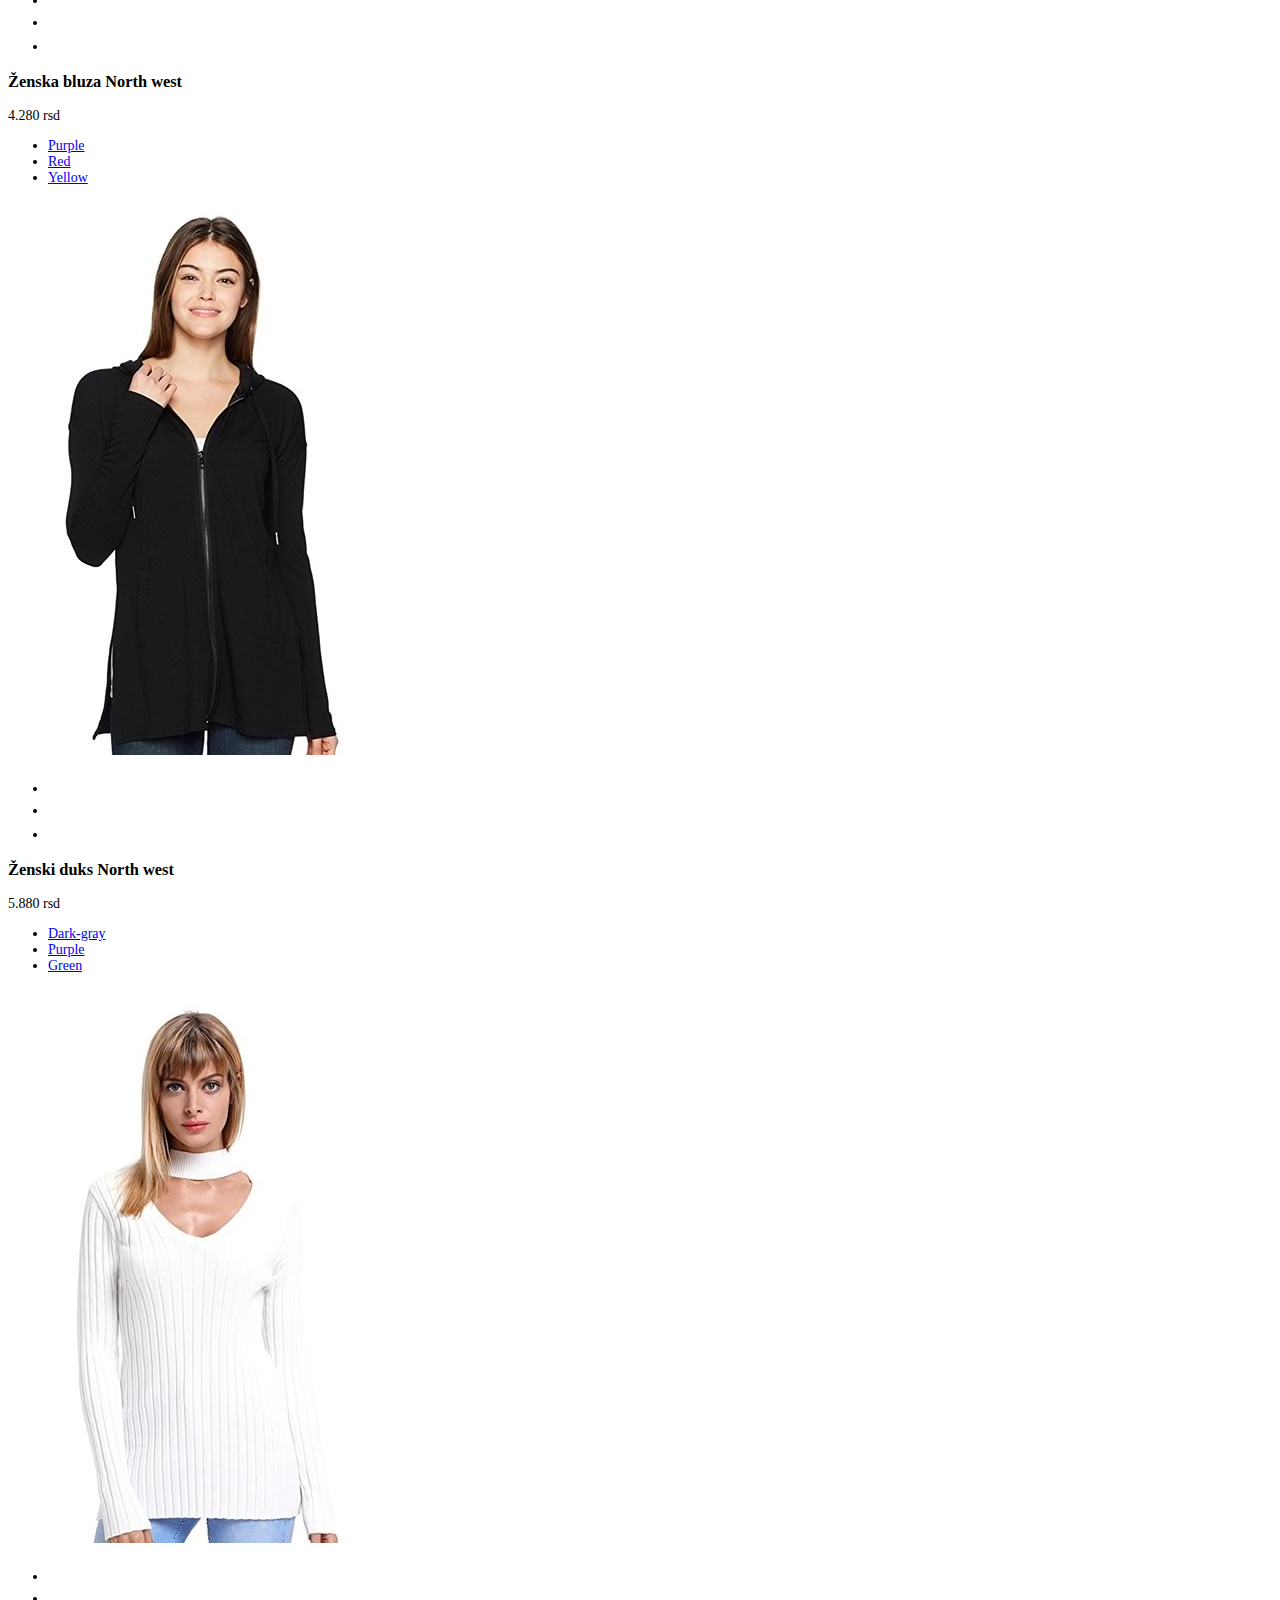
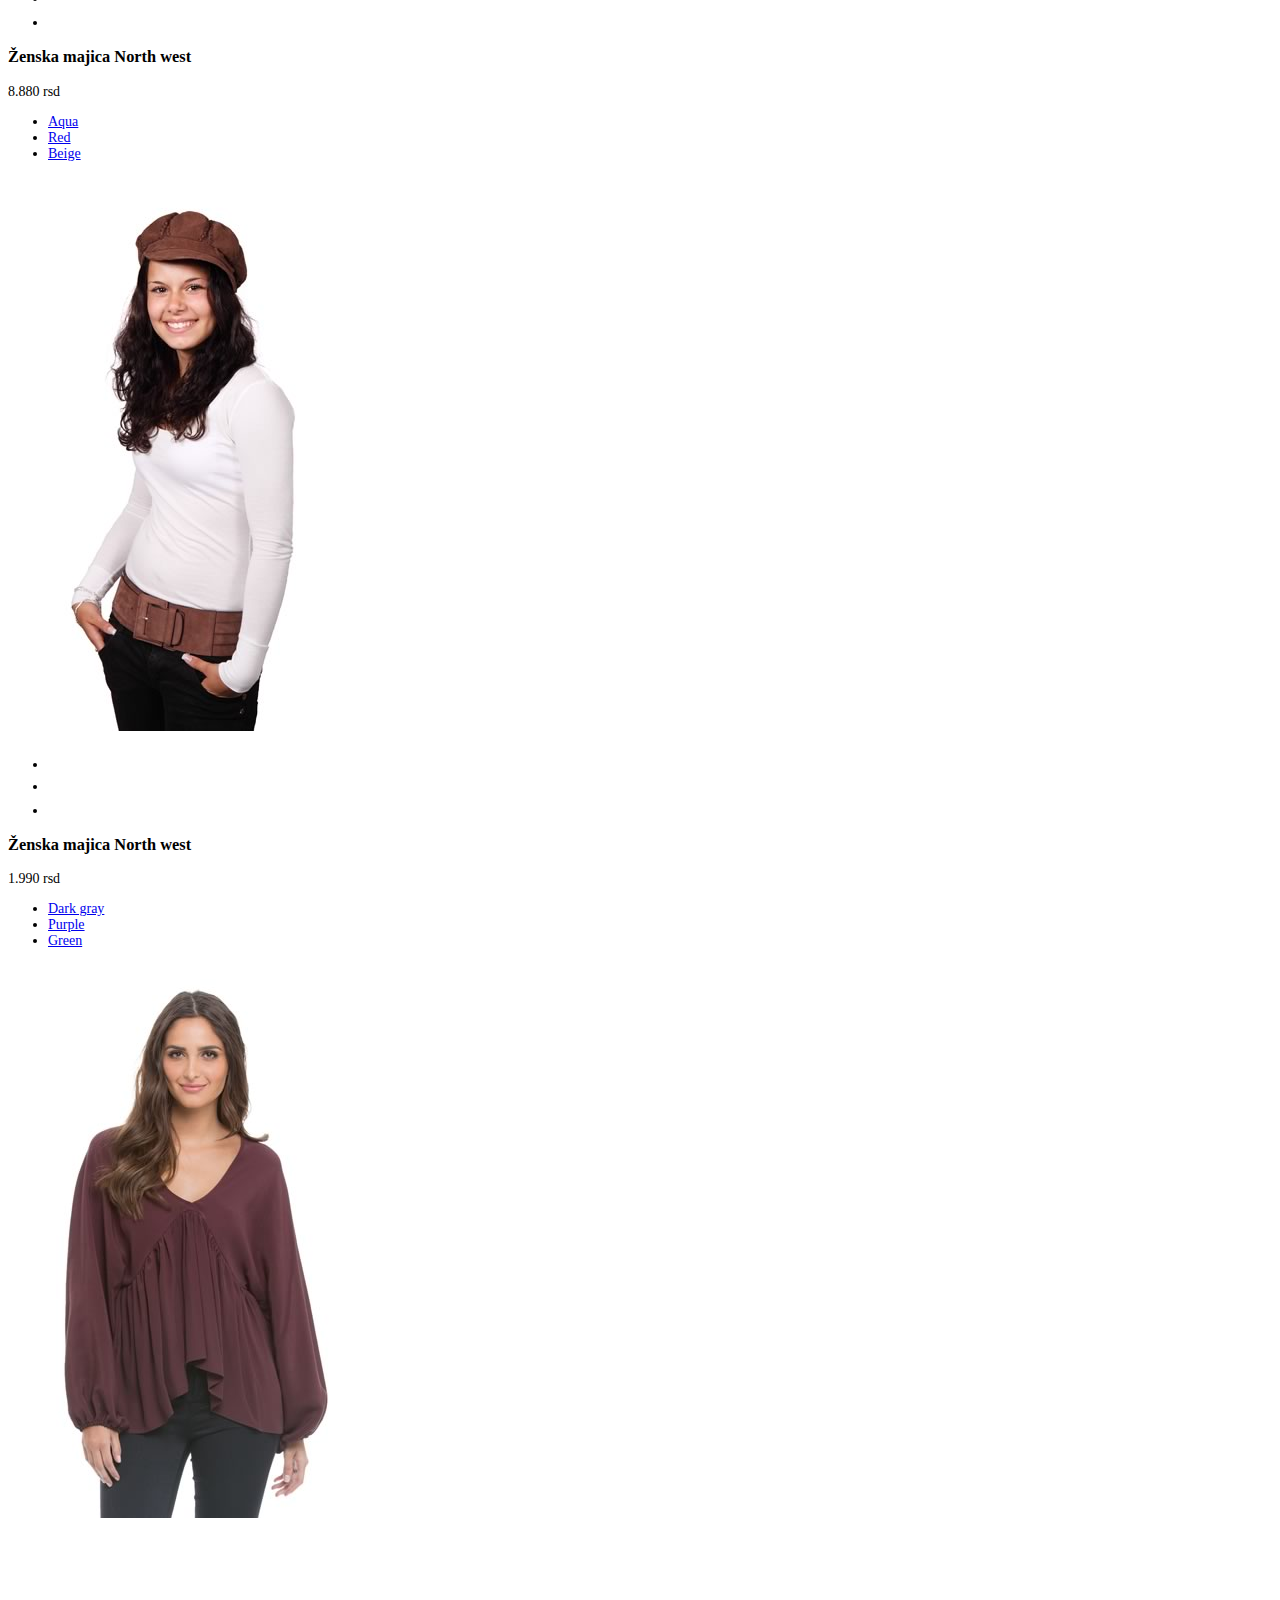
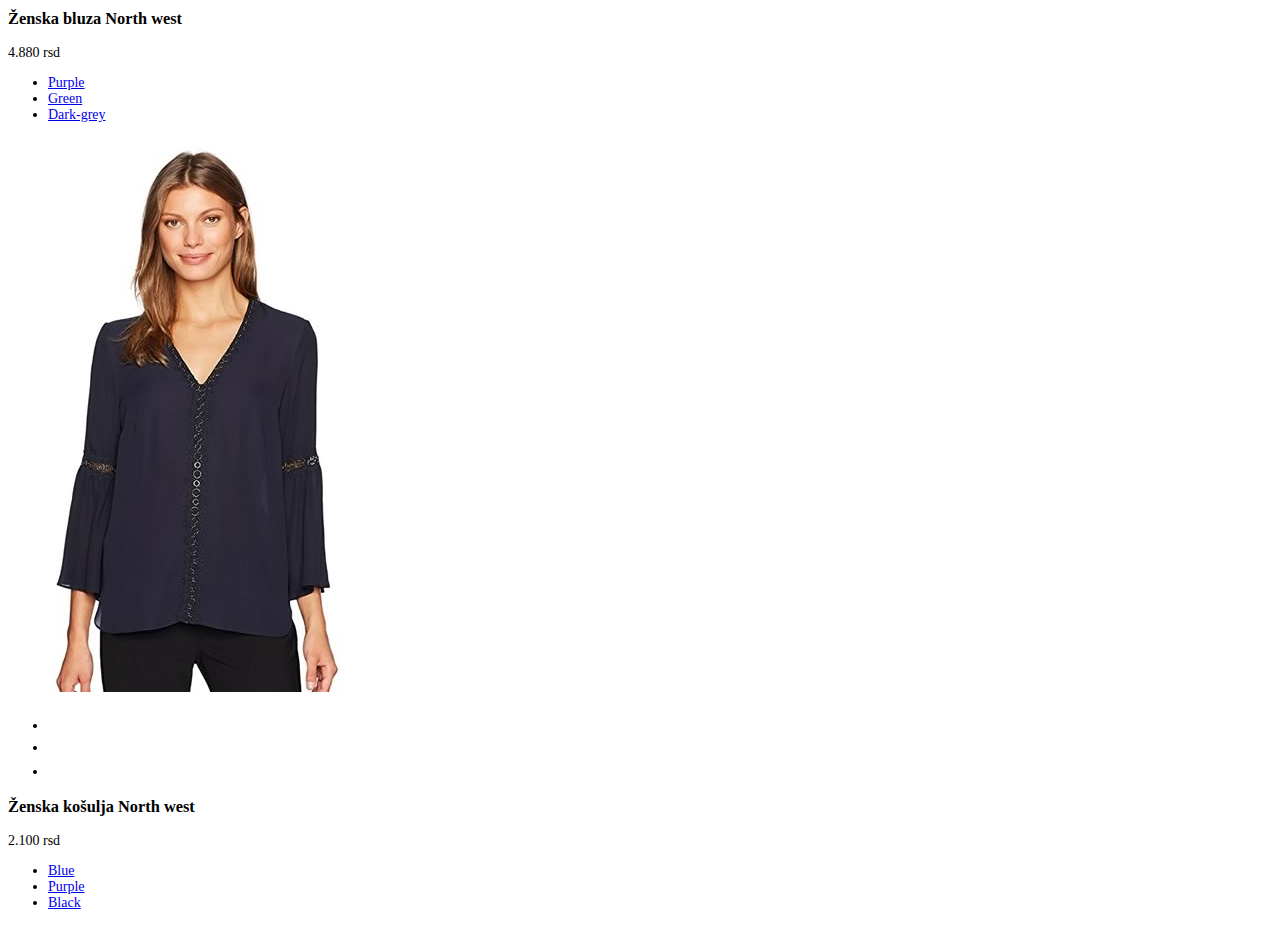
==== commit 5bc6a7df: "Adds search bar in navbar" ====
--- a/index.html
+++ b/index.html
@@ -8,6 +8,7 @@
 
   <!-- Bootstrap CSS -->
   <link rel="stylesheet" href="https://stackpath.bootstrapcdn.com/bootstrap/4.1.3/css/bootstrap.min.css" integrity="sha384-MCw98/SFnGE8fJT3GXwEOngsV7Zt27NXFoaoApmYm81iuXoPkFOJwJ8ERdknLPMO" crossorigin="anonymous">
+  <link href="https://stackpath.bootstrapcdn.com/font-awesome/4.7.0/css/font-awesome.min.css" rel="stylesheet" integrity="sha384-wvfXpqpZZVQGK6TAh5PVlGOfQNHSoD2xbE+QkPxCAFlNEevoEH3Sl0sibVcOQVnN" crossorigin="anonymous">
   <link rel="stylesheet" href="css/main.css">
   <title>Shop</title>
 </head>
@@ -33,7 +34,7 @@
           <button class="navbar-toggler" type="button" data-toggle="collapse" data-target="#navbarNav">
             <span class="navbar-toggler-icon"></span>
           </button>
-          <div class="collapse navbar-collapse flex-grow-1 text-right" id="navbarNav">
+          <div class="collapse navbar-collapse text-right" id="navbarNav">
             <ul class="navbar-nav ml-auto flex-nowrap">
               <li class="nav-item"><a class="nav-link m-2 menu-item nav-active" href="#">Naslov</a></li>
               <li class="nav-item"><a class="nav-link m-2 menu-item" href="#">Prodavnica</a></li>
@@ -41,22 +42,20 @@
               <li class="nav-item"><a class="nav-link m-2 menu-item" href="#">O nama</a></li>
               <li class="nav-item"><a class="nav-link m-2 menu-item" href="#">Kontakt</a></li>
             </ul>
+            <form class="form-inline my-2 my-lg-0">
+              <div class="search-holder">
+                <input class="form-control mr-sm-2" type="search" placeholder="Search">
+                <i class="fa fa-search"></i>
+              </div>
+              <a href="#">
+                <img src="Grafika/cart-icon.png" alt="">
+                <span class="badge">2</span>
+              </a>
+            </form>
           </div>
         </div>
         <!--Navbar END -->
       </nav>
-      <!-- Search -->
-      <div class="search-holder">
-        <form class="search-form" action="index.html" method="post">
-          <input type="text" name="Search" class="form-control">
-          <button class="btn"></button>
-        </form>
-        <a href="#">
-          <img src="Grafika/cart-icon.png" alt="">
-          <span class="badge">2</span>
-        </a>
-        <!-- Search END -->
-      </div>
     </div>
     <!-- BOTTOM-BAR -->
   </header>
--- a/css/main.css
+++ b/css/main.css
@@ -68,17 +68,28 @@
   margin-bottom: 10px;
 }
 
-div.search-holder .search-form .form-control {
-  display: block;
-  width: 140px;
-  height: 24px;
+.search-holder .form-control {
+  width: 30px;
   border: none;
-  border-bottom: 1px solid #ccc;
-  padding-right: 20px;
-  padding-left: 4px;
-  padding-top: 3px;
-  border-radius: 0;
-  box-shadow: none;
+  background-color: #f8f9fa;
+  transition: width 0.5s ease-in-out;
+}
+
+.search-holder .form-control:focus {
+  width: 200px;
+  background-color: #fff;
+  border: 1px solid #ced4da;
+  transition: width 0.5s ease-in-out;
+}
+
+.search-holder i {
+  font-size: 20px;
+  position: relative;
+  margin-top: 8px;
+  width: 0;
+  margin-left: 5px;
+  right: 36px;
+  pointer-events: none;
 }
 
 button.btn {
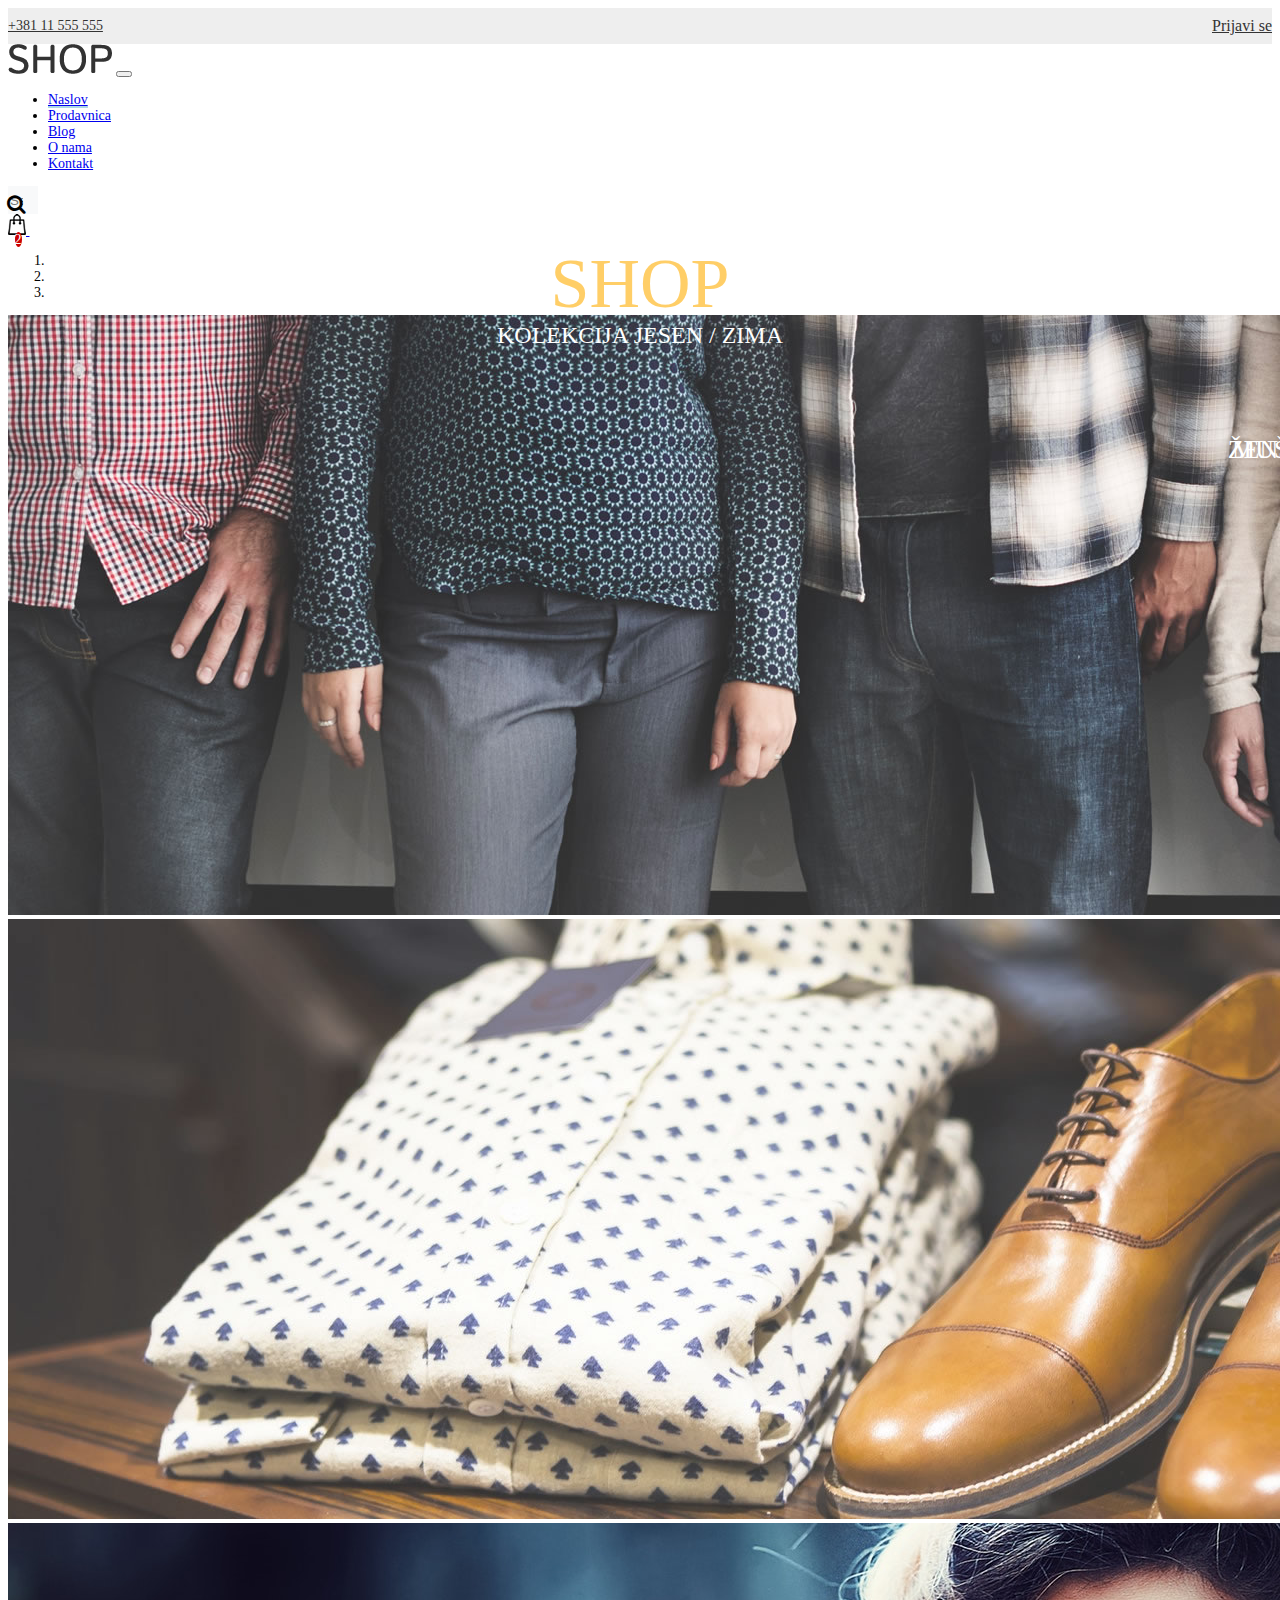
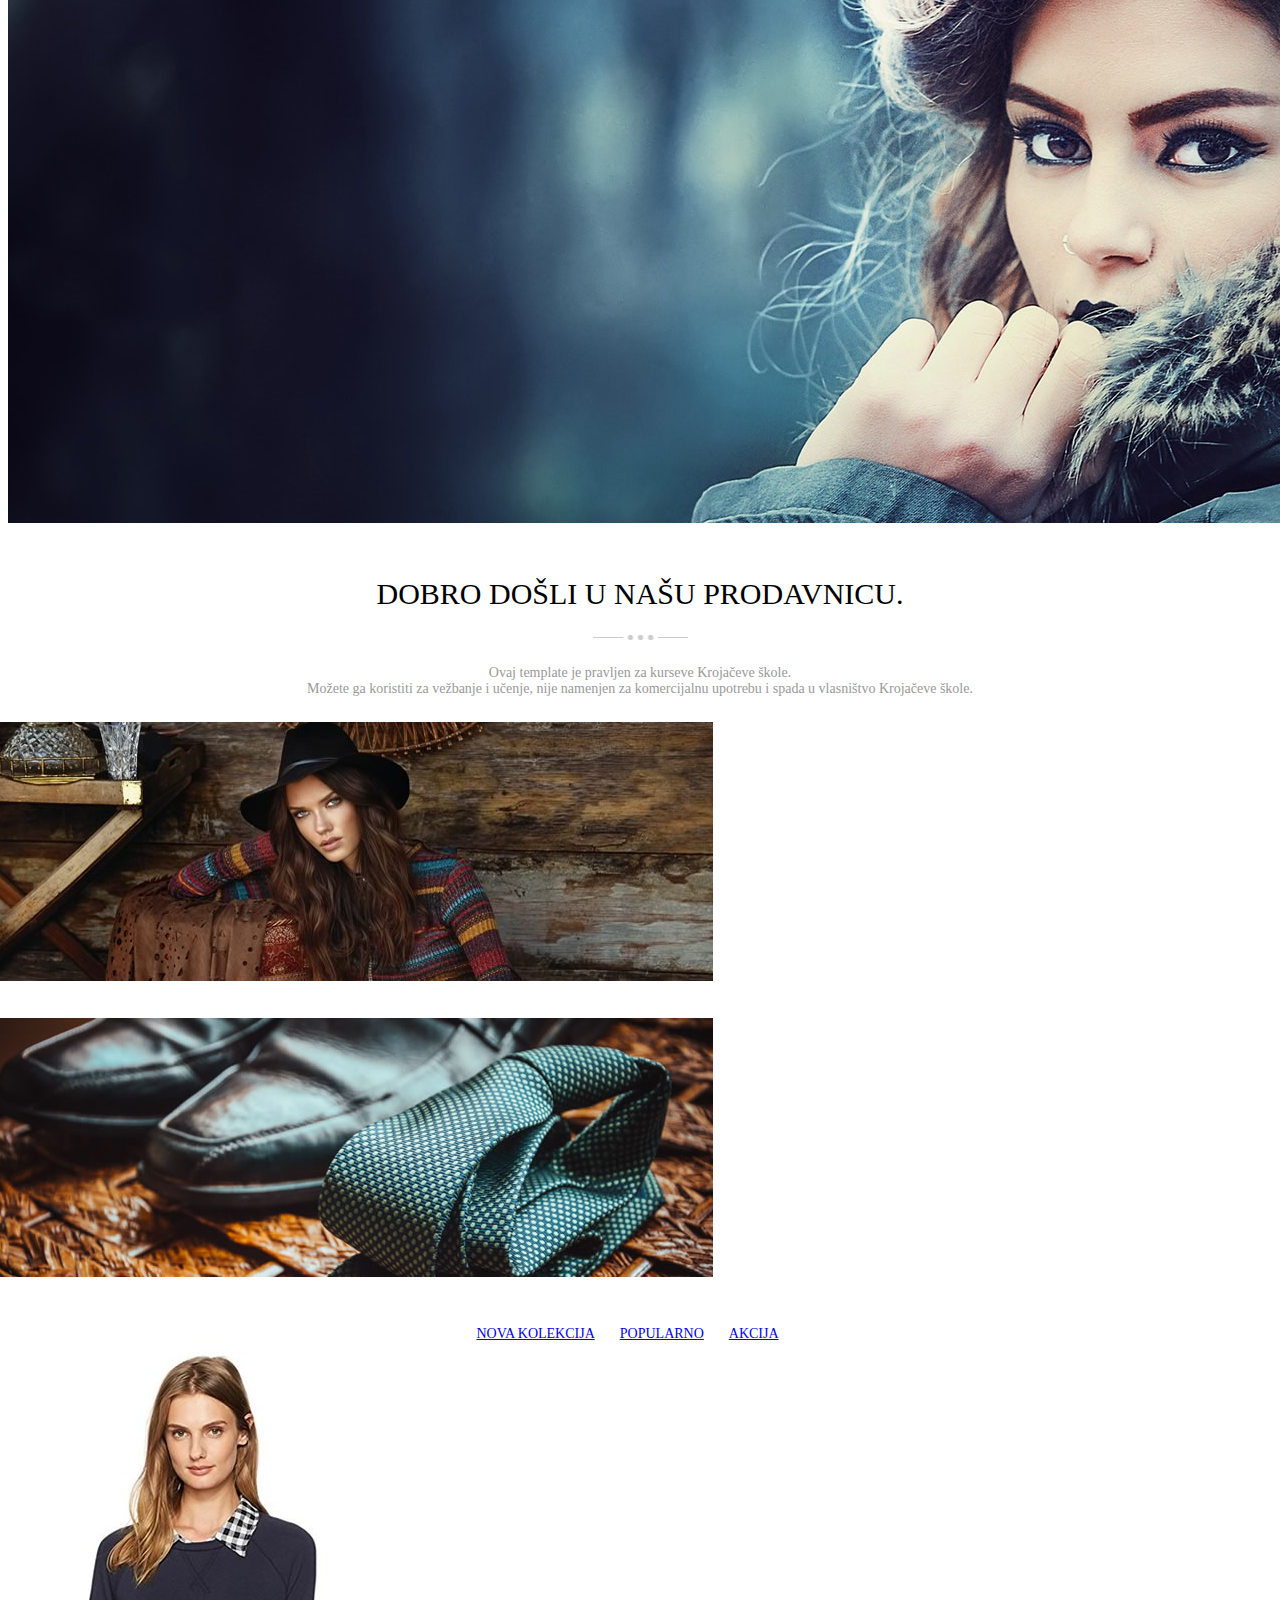
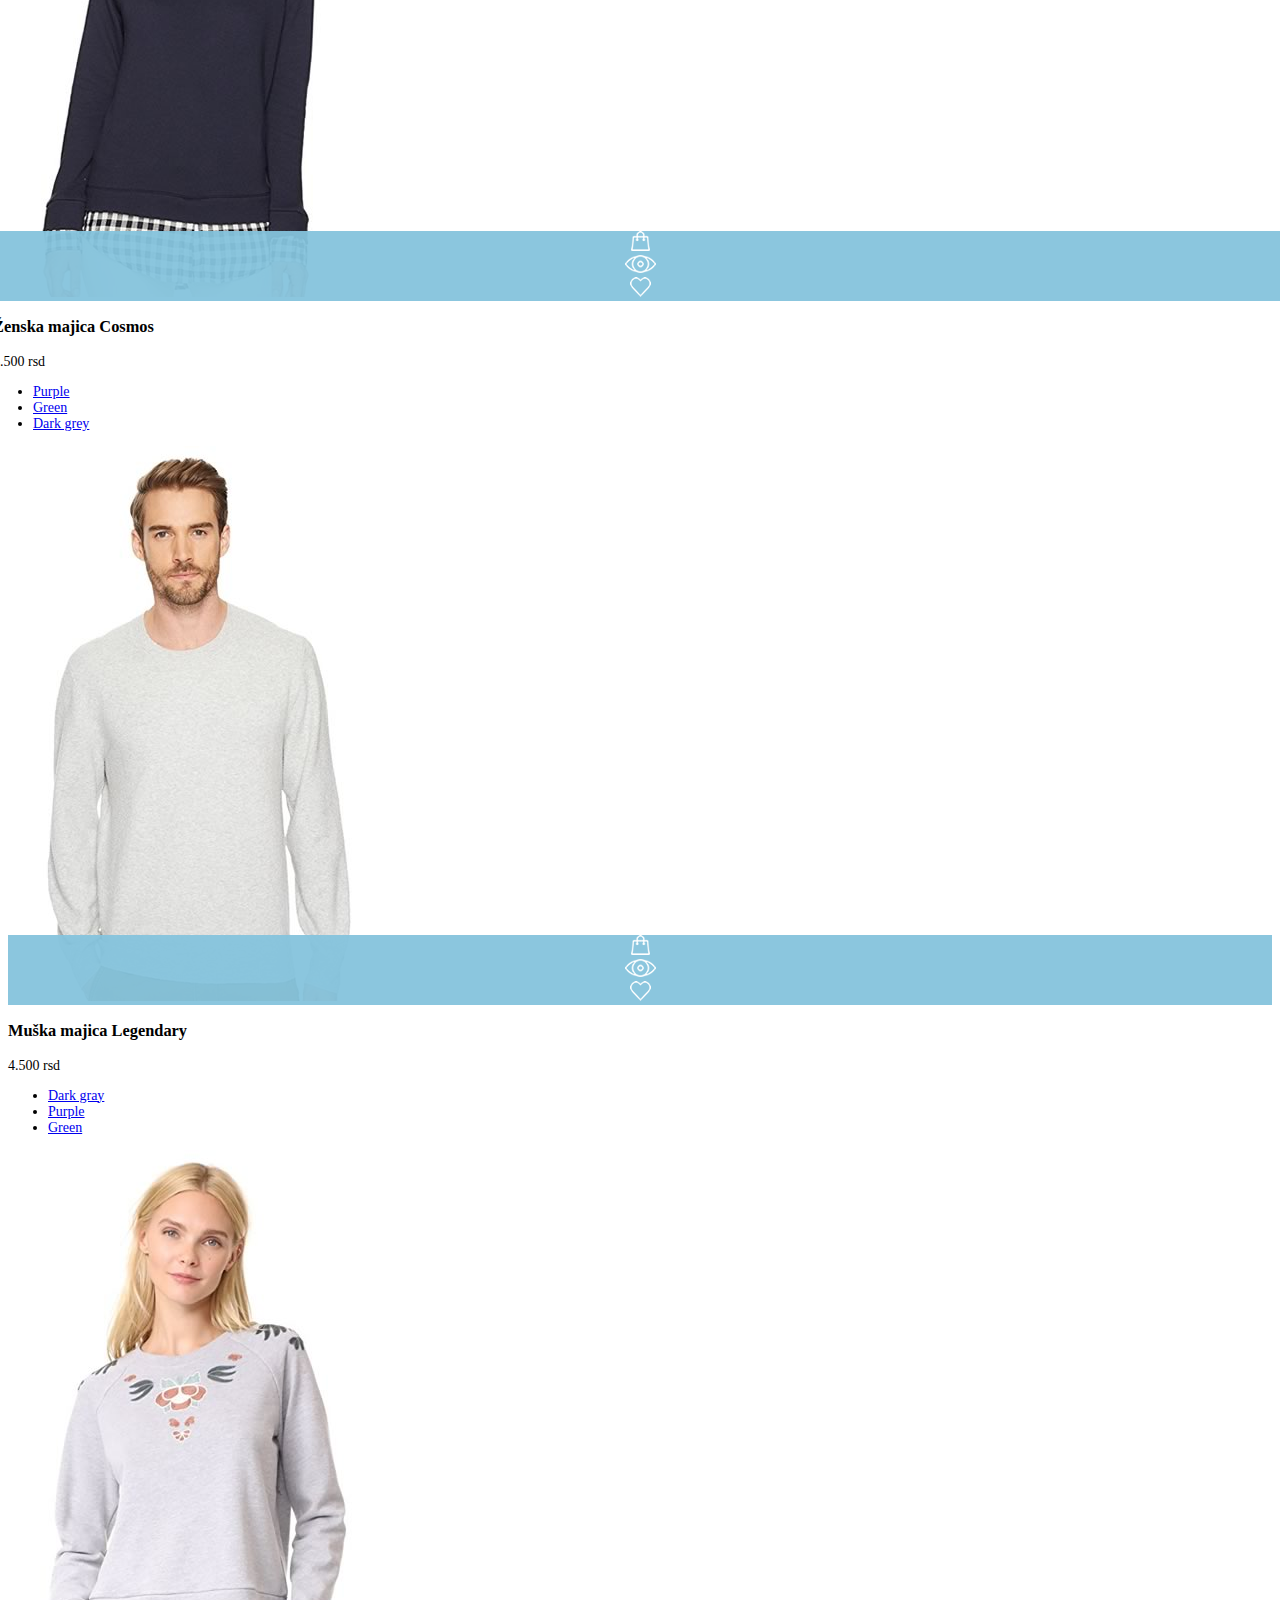
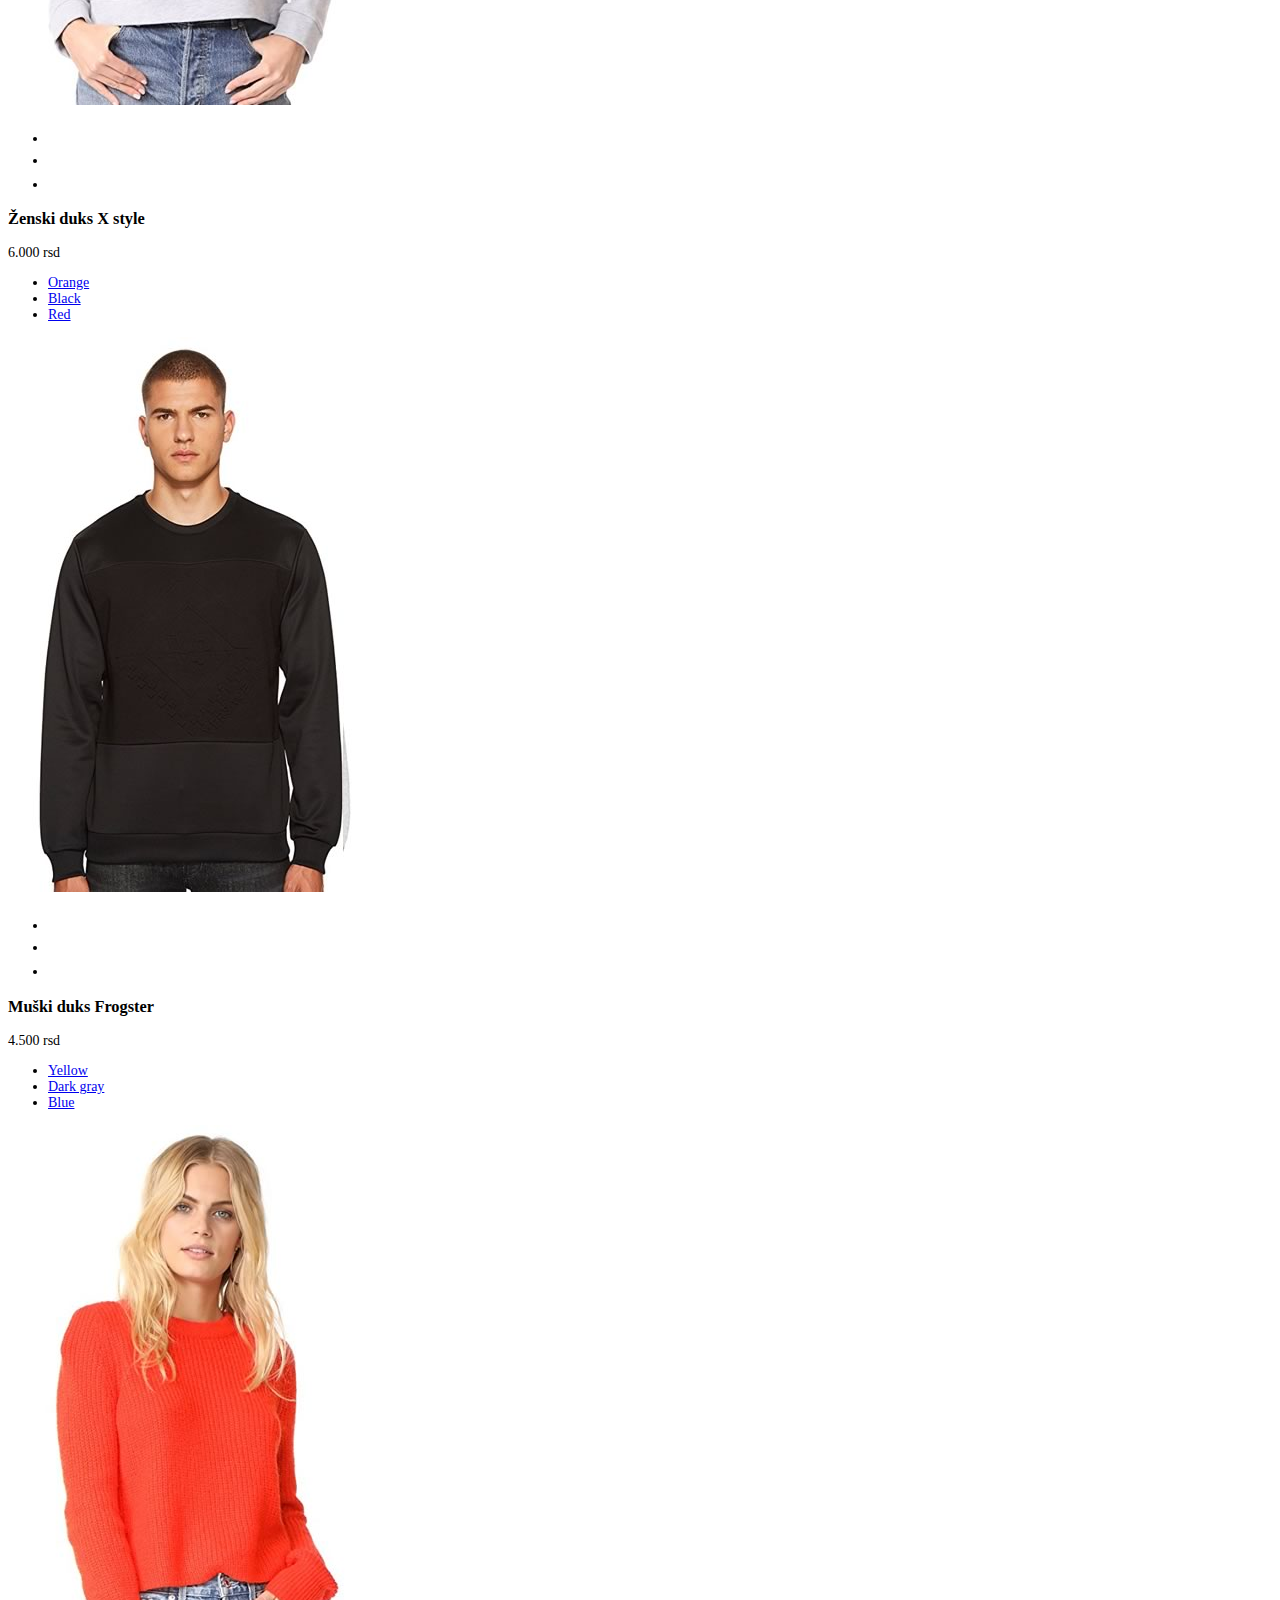
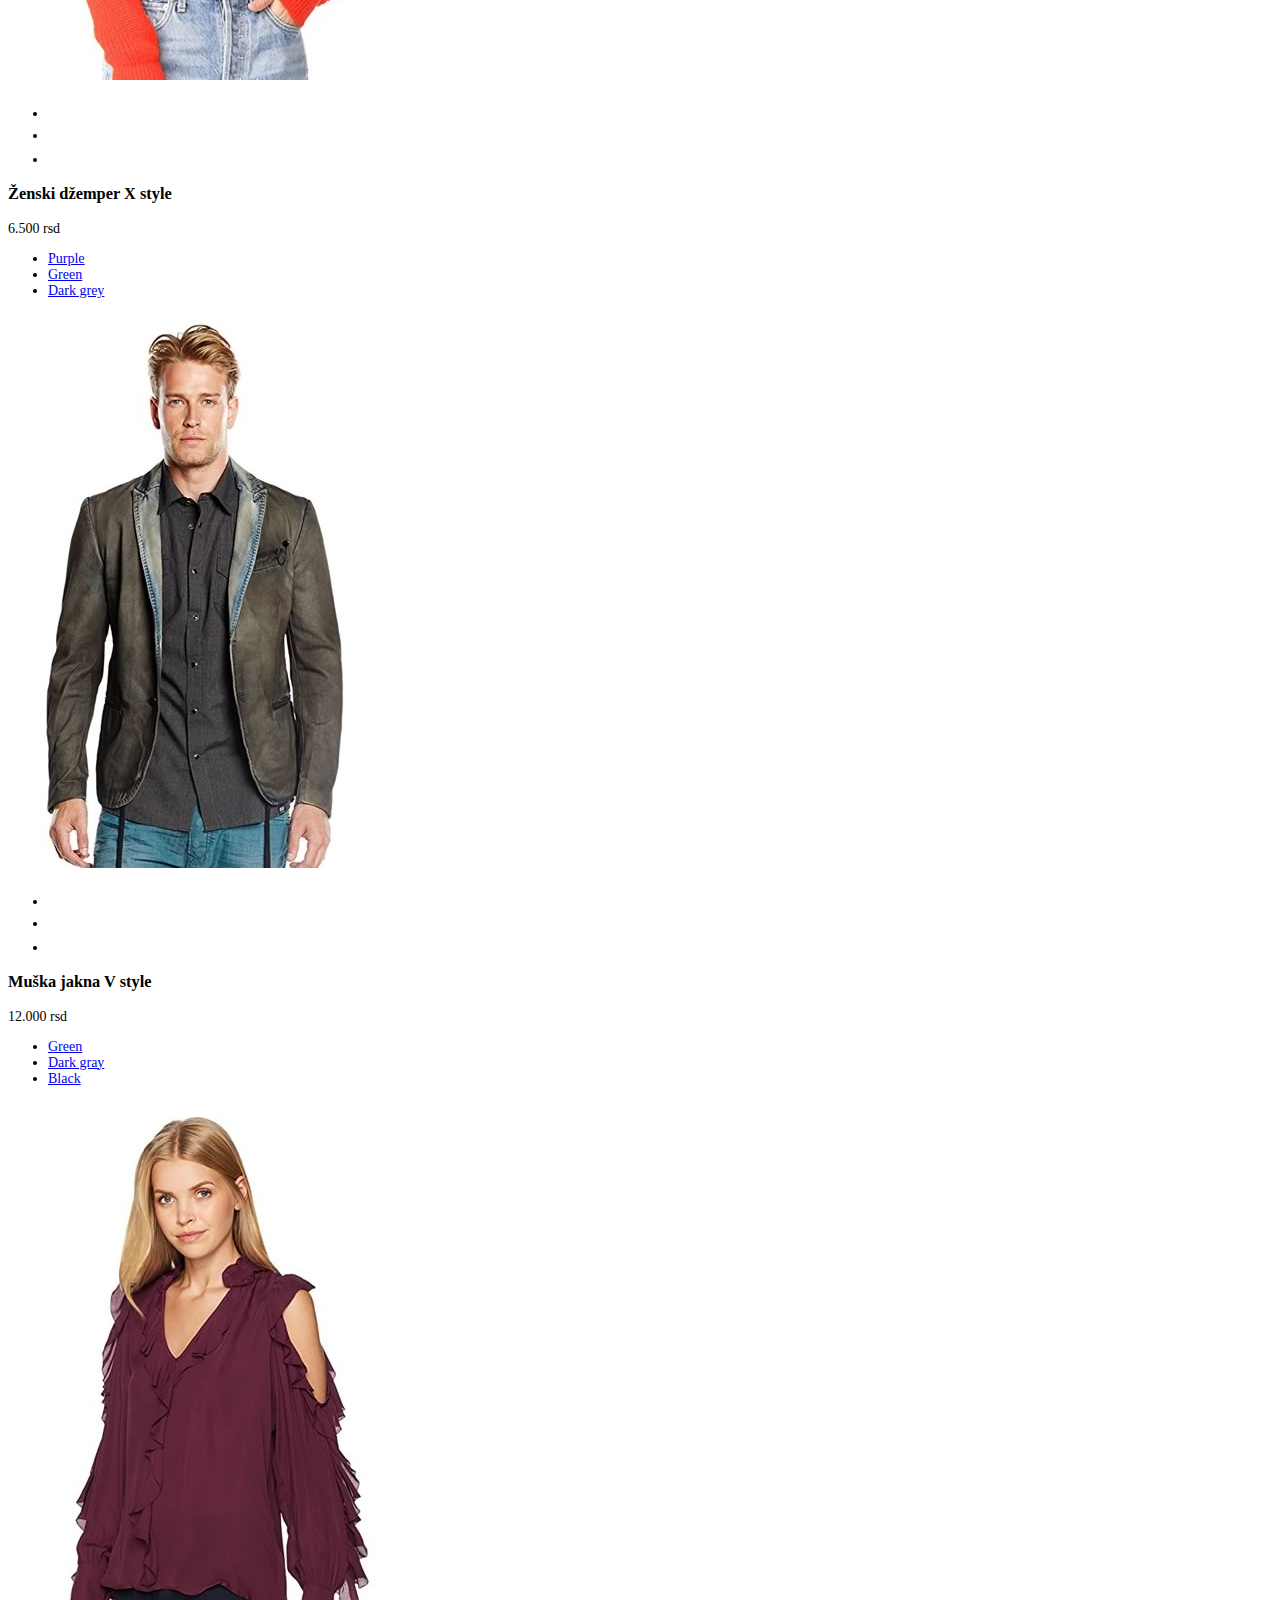
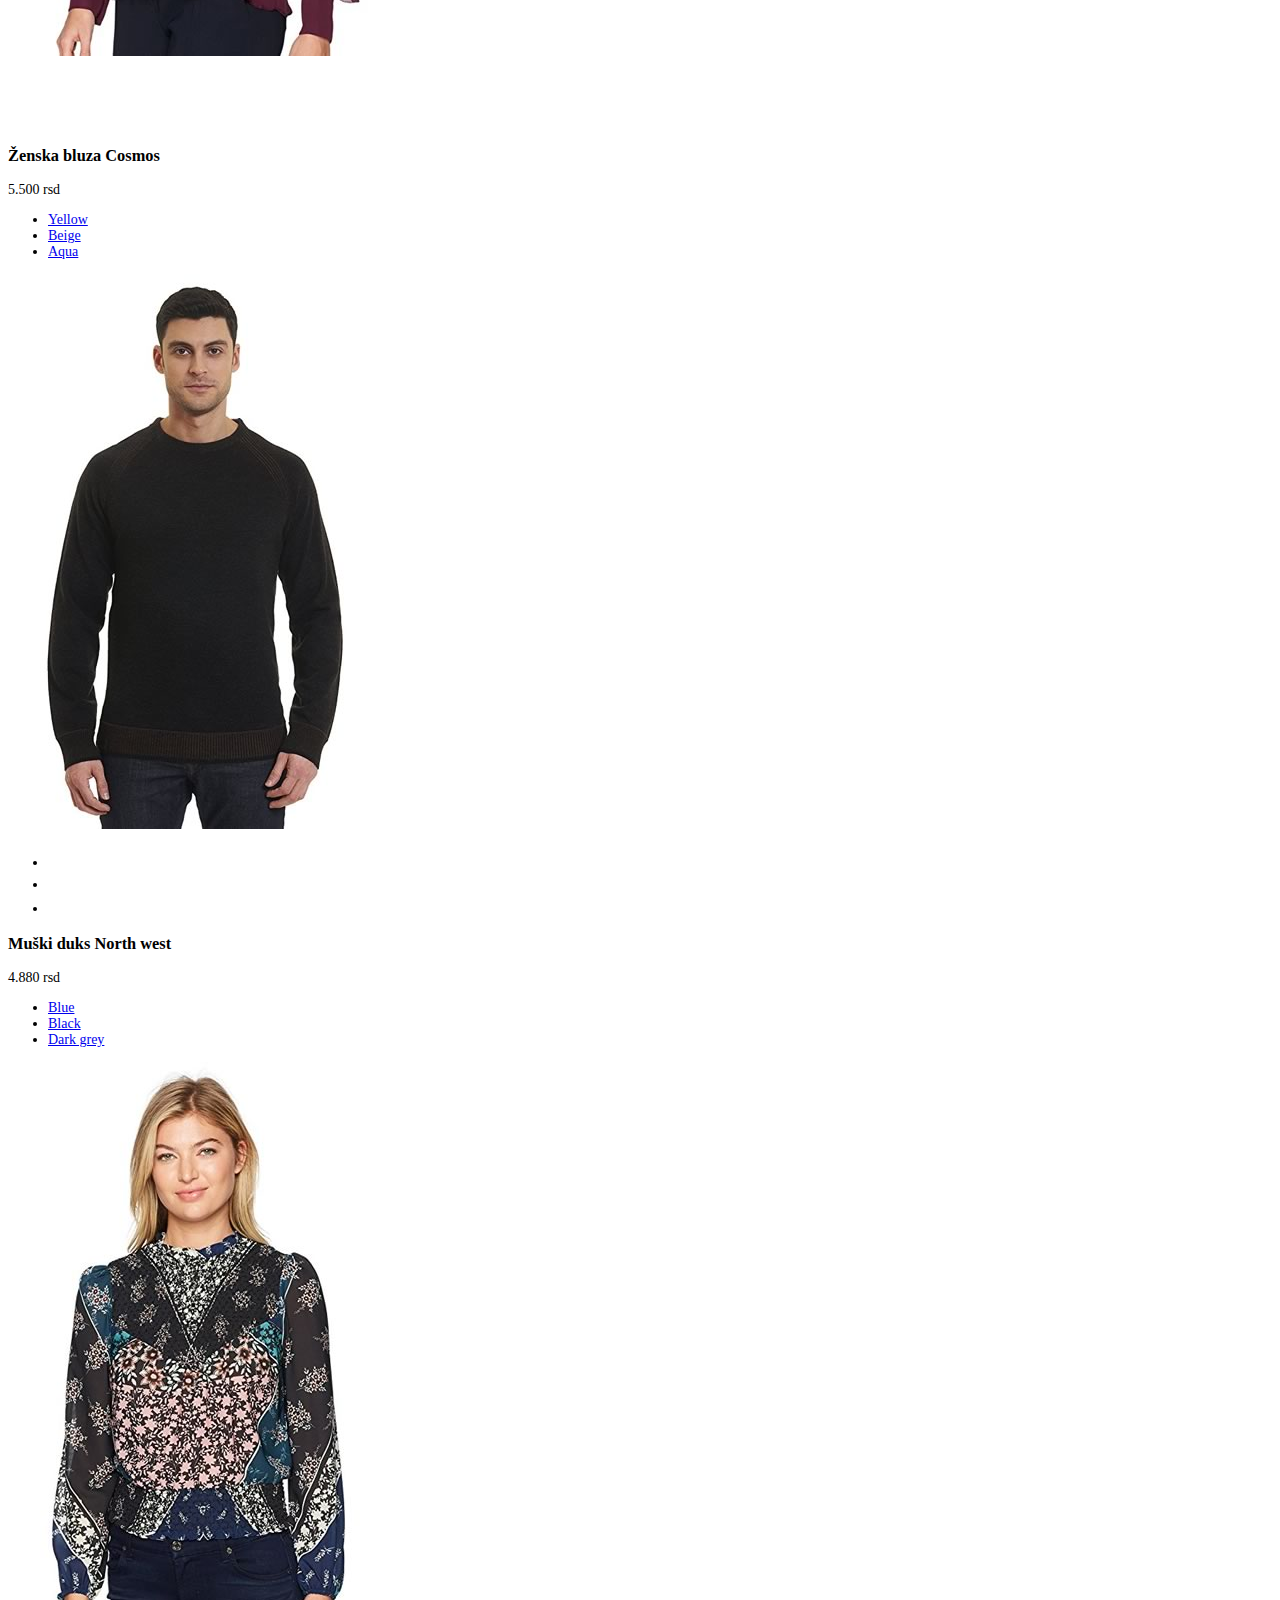
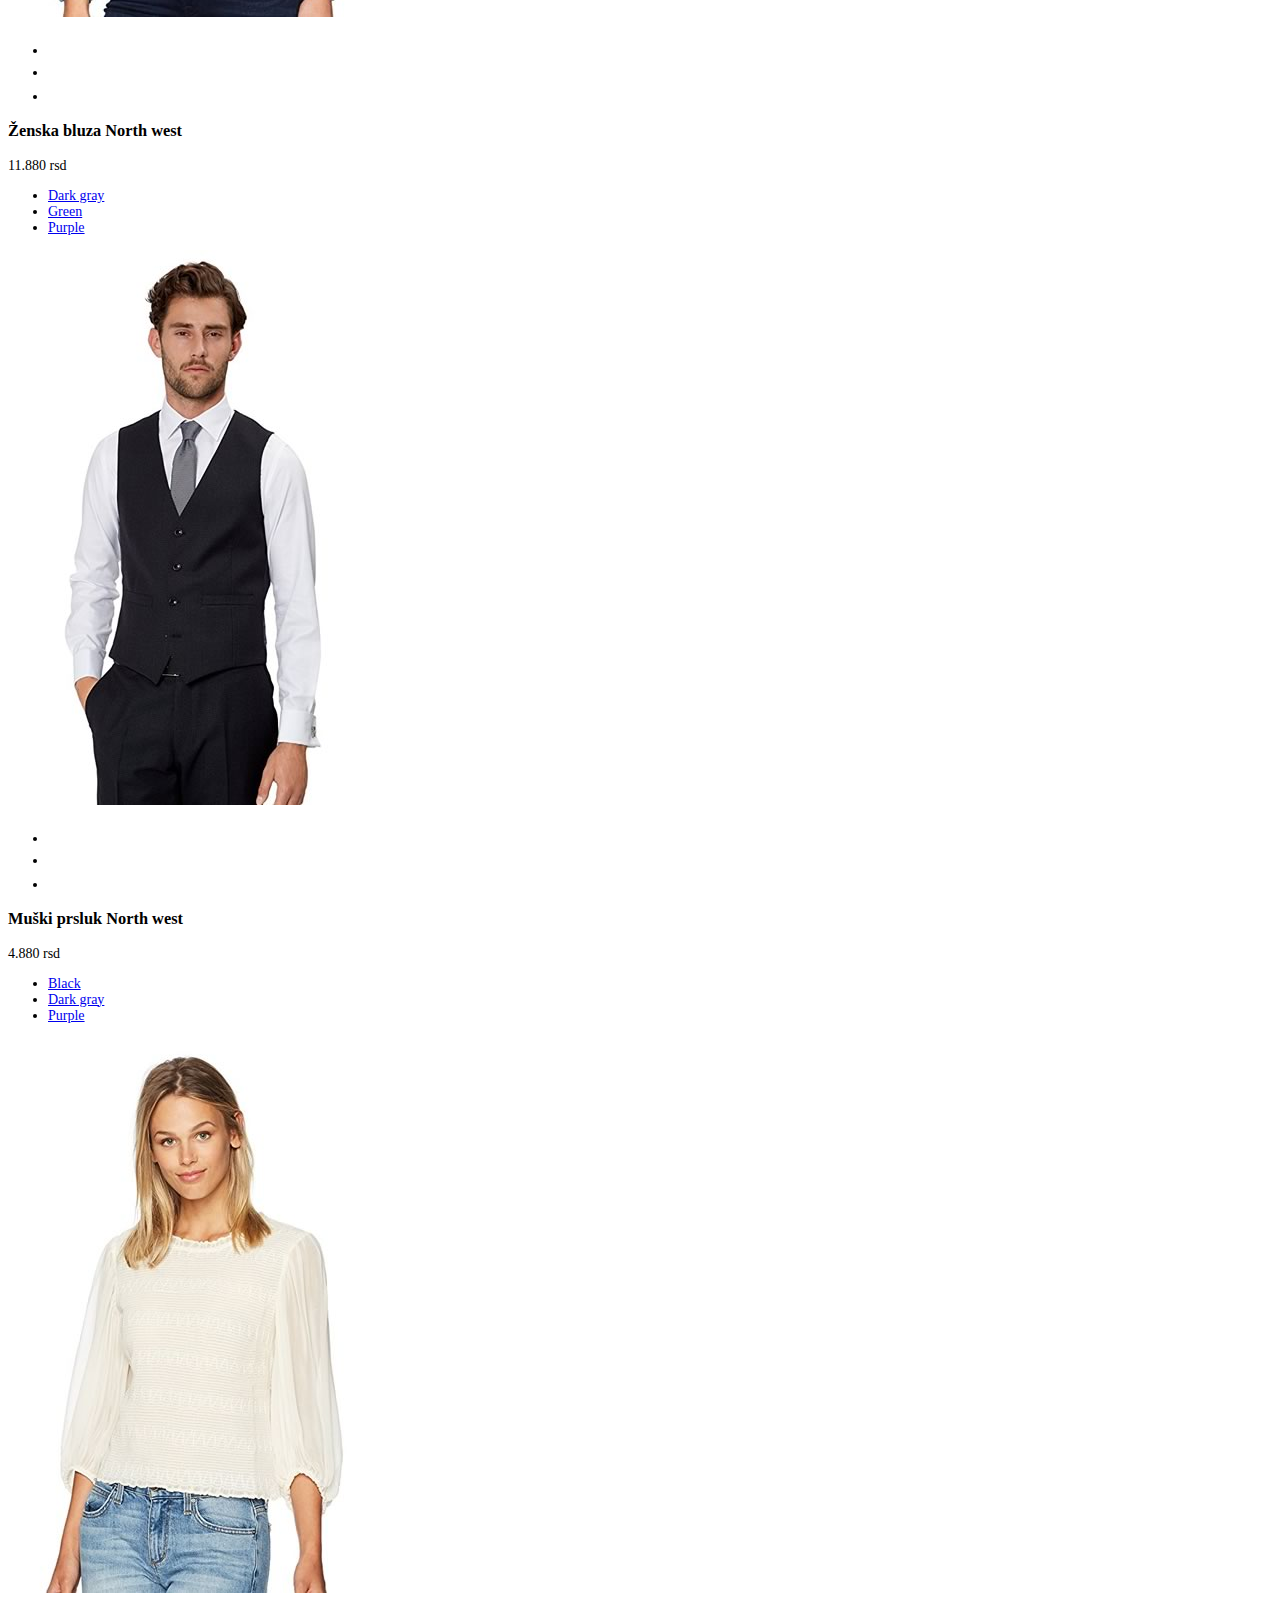
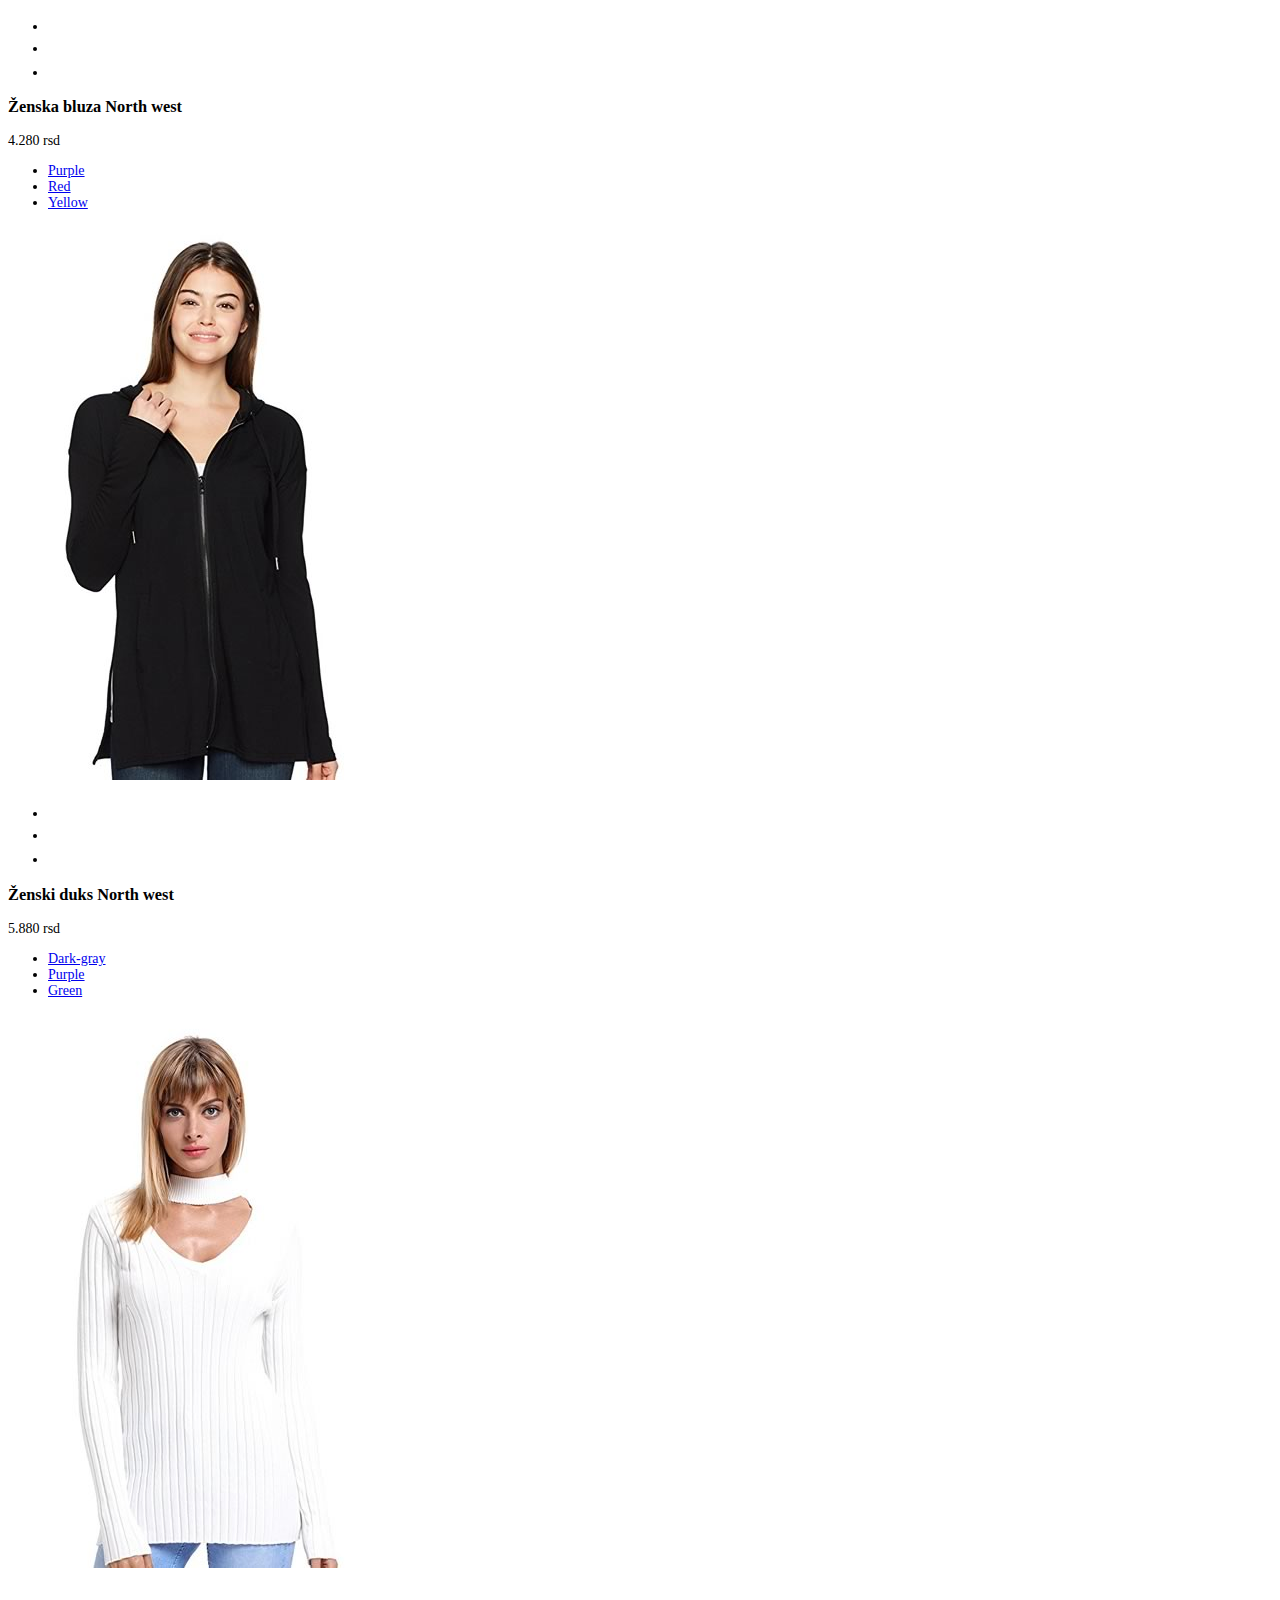
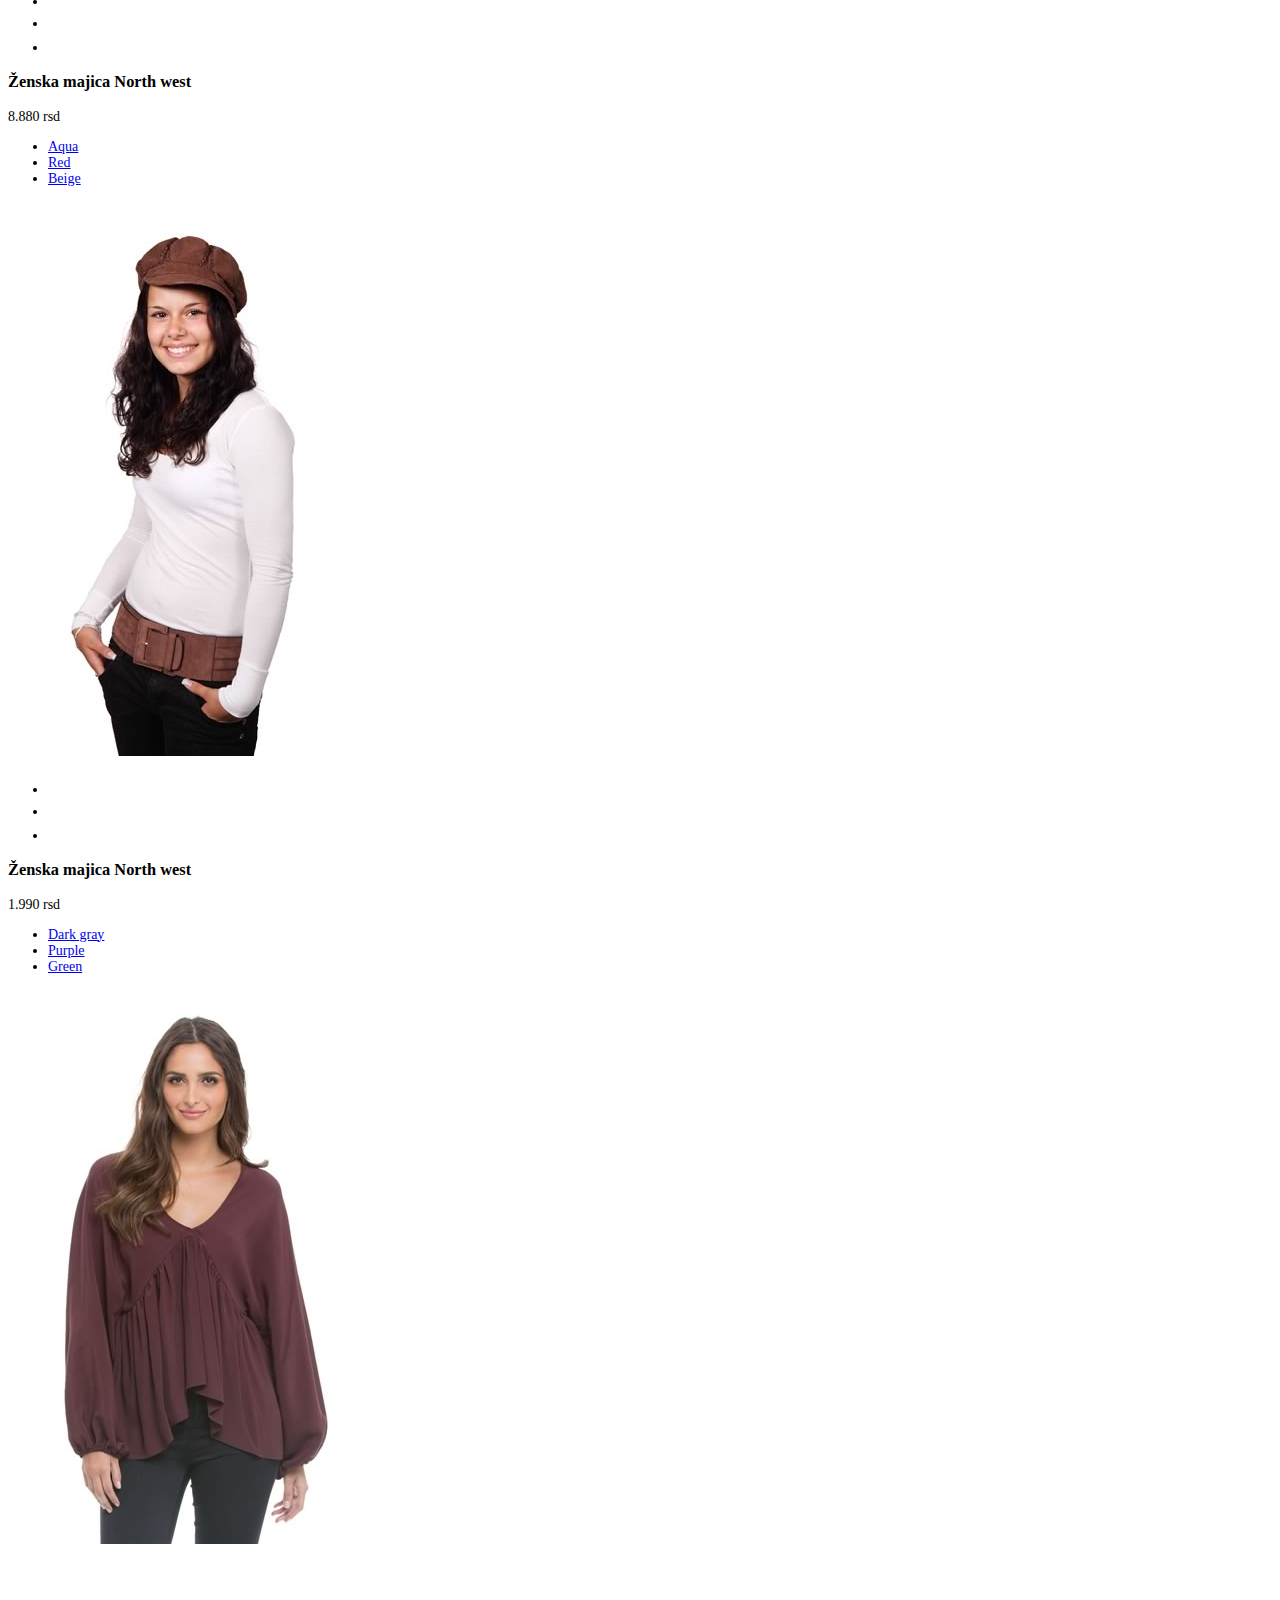
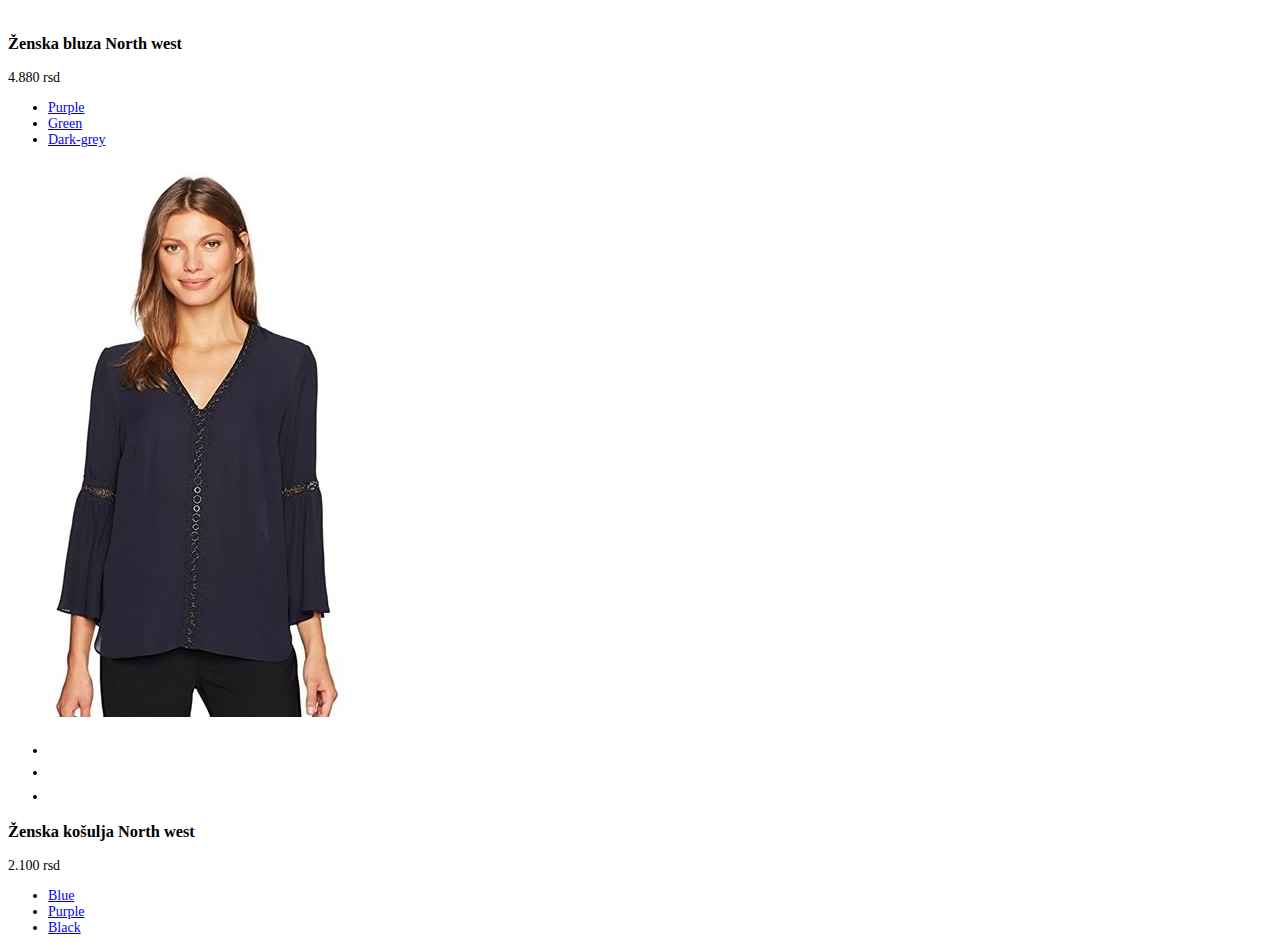
==== commit bd60e09f: "Adds spacing above 'Dobro dosli u nasu provadnicu' heading" ====
--- a/index.html
+++ b/index.html
@@ -603,7 +603,7 @@
       </section>
     </div>
     <!--- MAIN CONTAINER END--->
-  </main <!--- MAIN END--->
+  </main> <!--- MAIN END--->
 
 
   <!-- Optional JavaScript -->
--- a/css/main.css
+++ b/css/main.css
@@ -52,6 +52,32 @@
 
 .navbar-light .navbar-toggler-icon {
   background-image: url("../hamburger.svg");
+}
+
+.nav-link {
+  position: relative;
+  transition: 200ms all linear;
+}
+
+.nav-link::before {
+  -webkit-transform: scaleX(0);
+  -webkit-transition: all .3s ease-in-out 0s;
+  background-color: lightblue;
+  bottom: -1px;
+  content: "";
+  height: 2px;
+  left: 0;
+  position: absolute;
+  transform: scaleX(0);
+  transition: all .3s ease-in-out 0s;
+  visibility: hidden;
+  width: 100%;
+}
+
+.nav-link:hover::before, .nav-active::before {
+  -webkit-transform: scaleX(1);
+  transform: scaleX(1);
+  visibility: visible;
 }
 
 .search-holder {
@@ -180,6 +206,11 @@
   width: 100%;
   text-align: center;
 }
+
+.main-section {
+  margin-top: 50px;
+}
+
 .main-section .products-categories{
 text-align: center;
 margin-bottom: 30px;
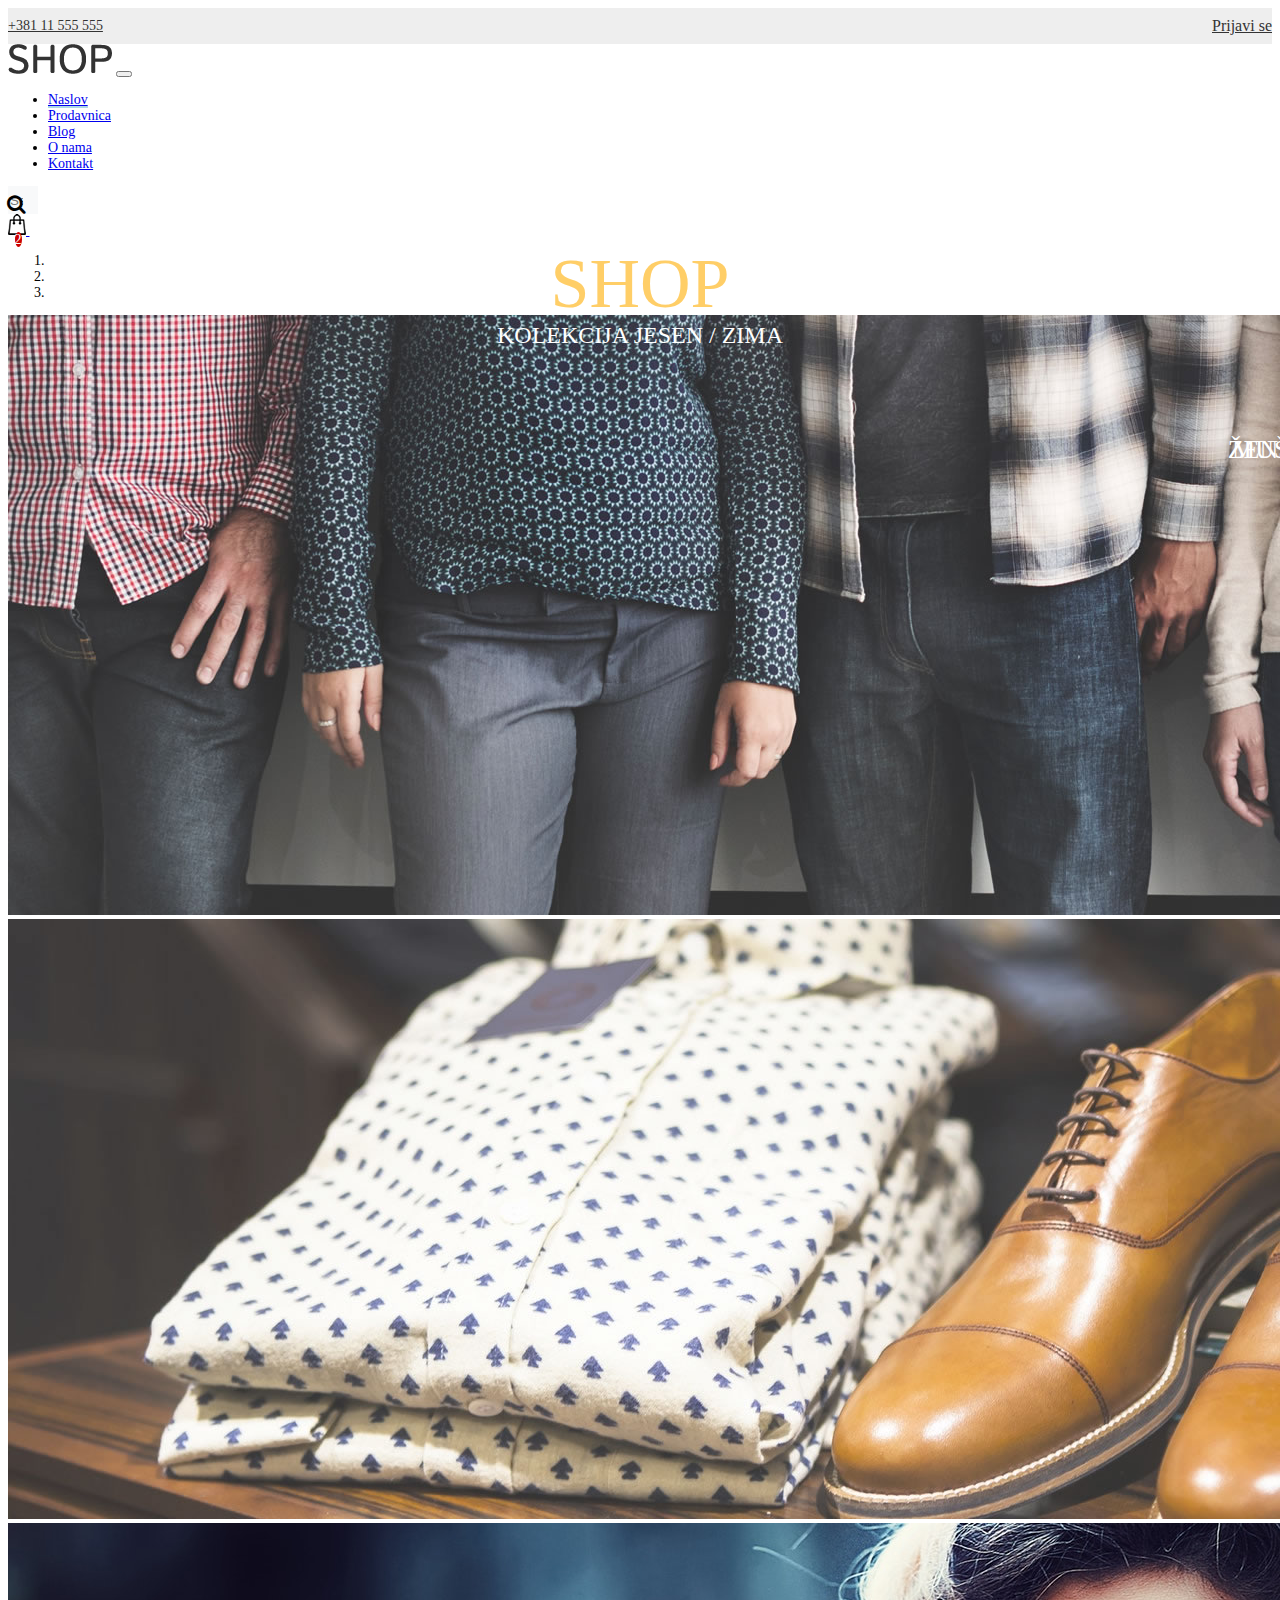
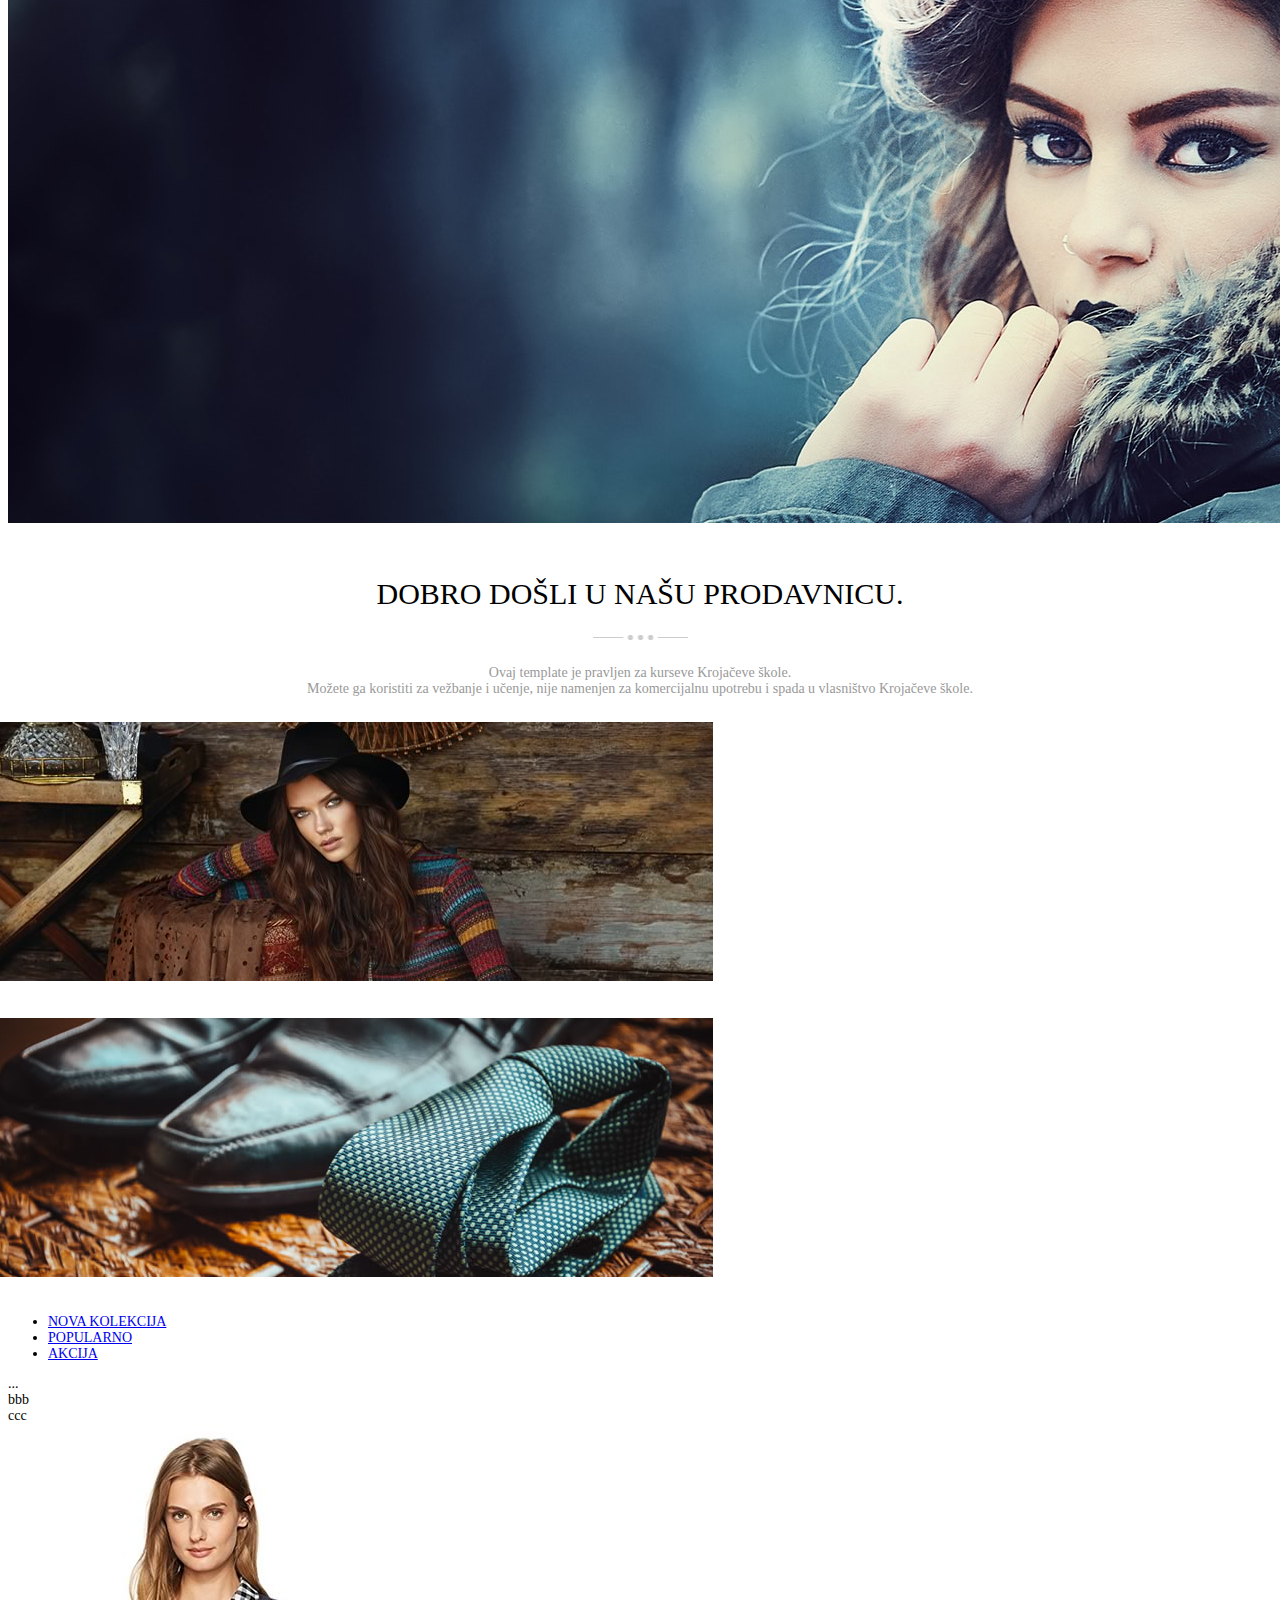
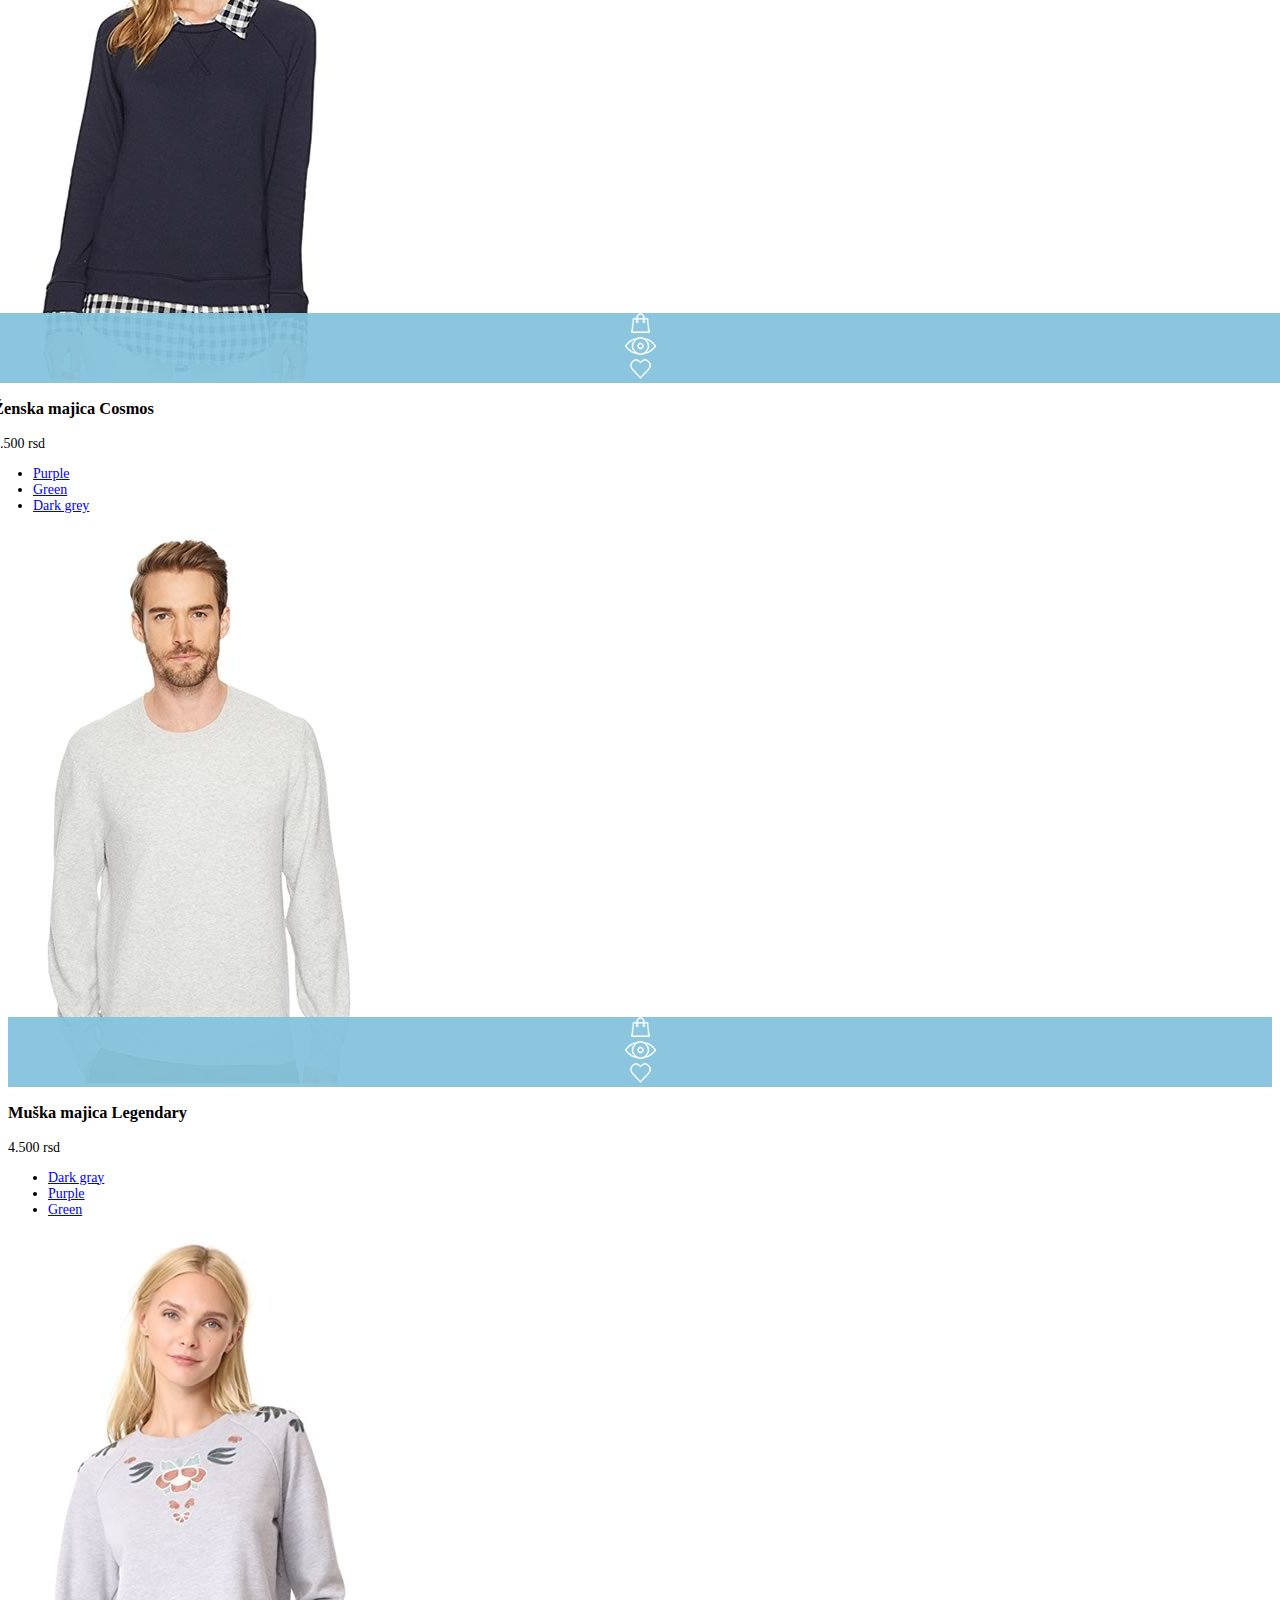
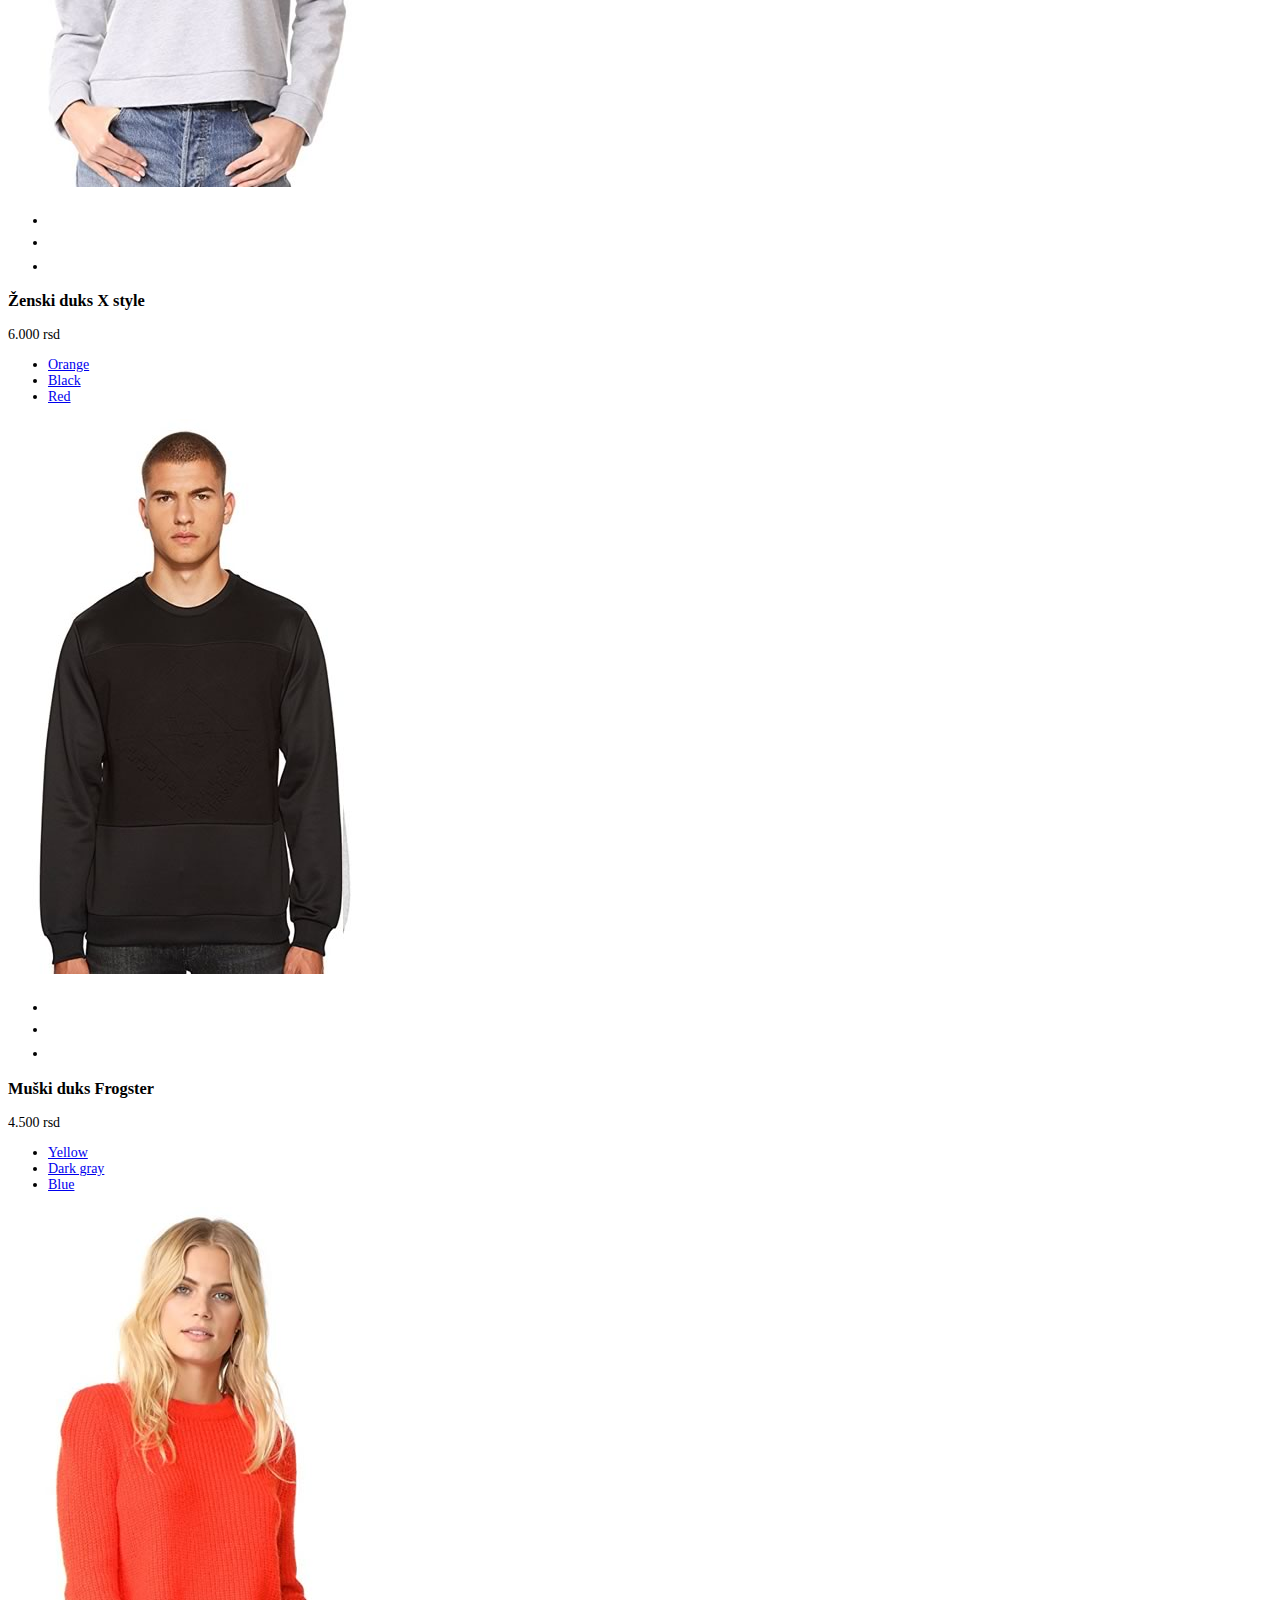
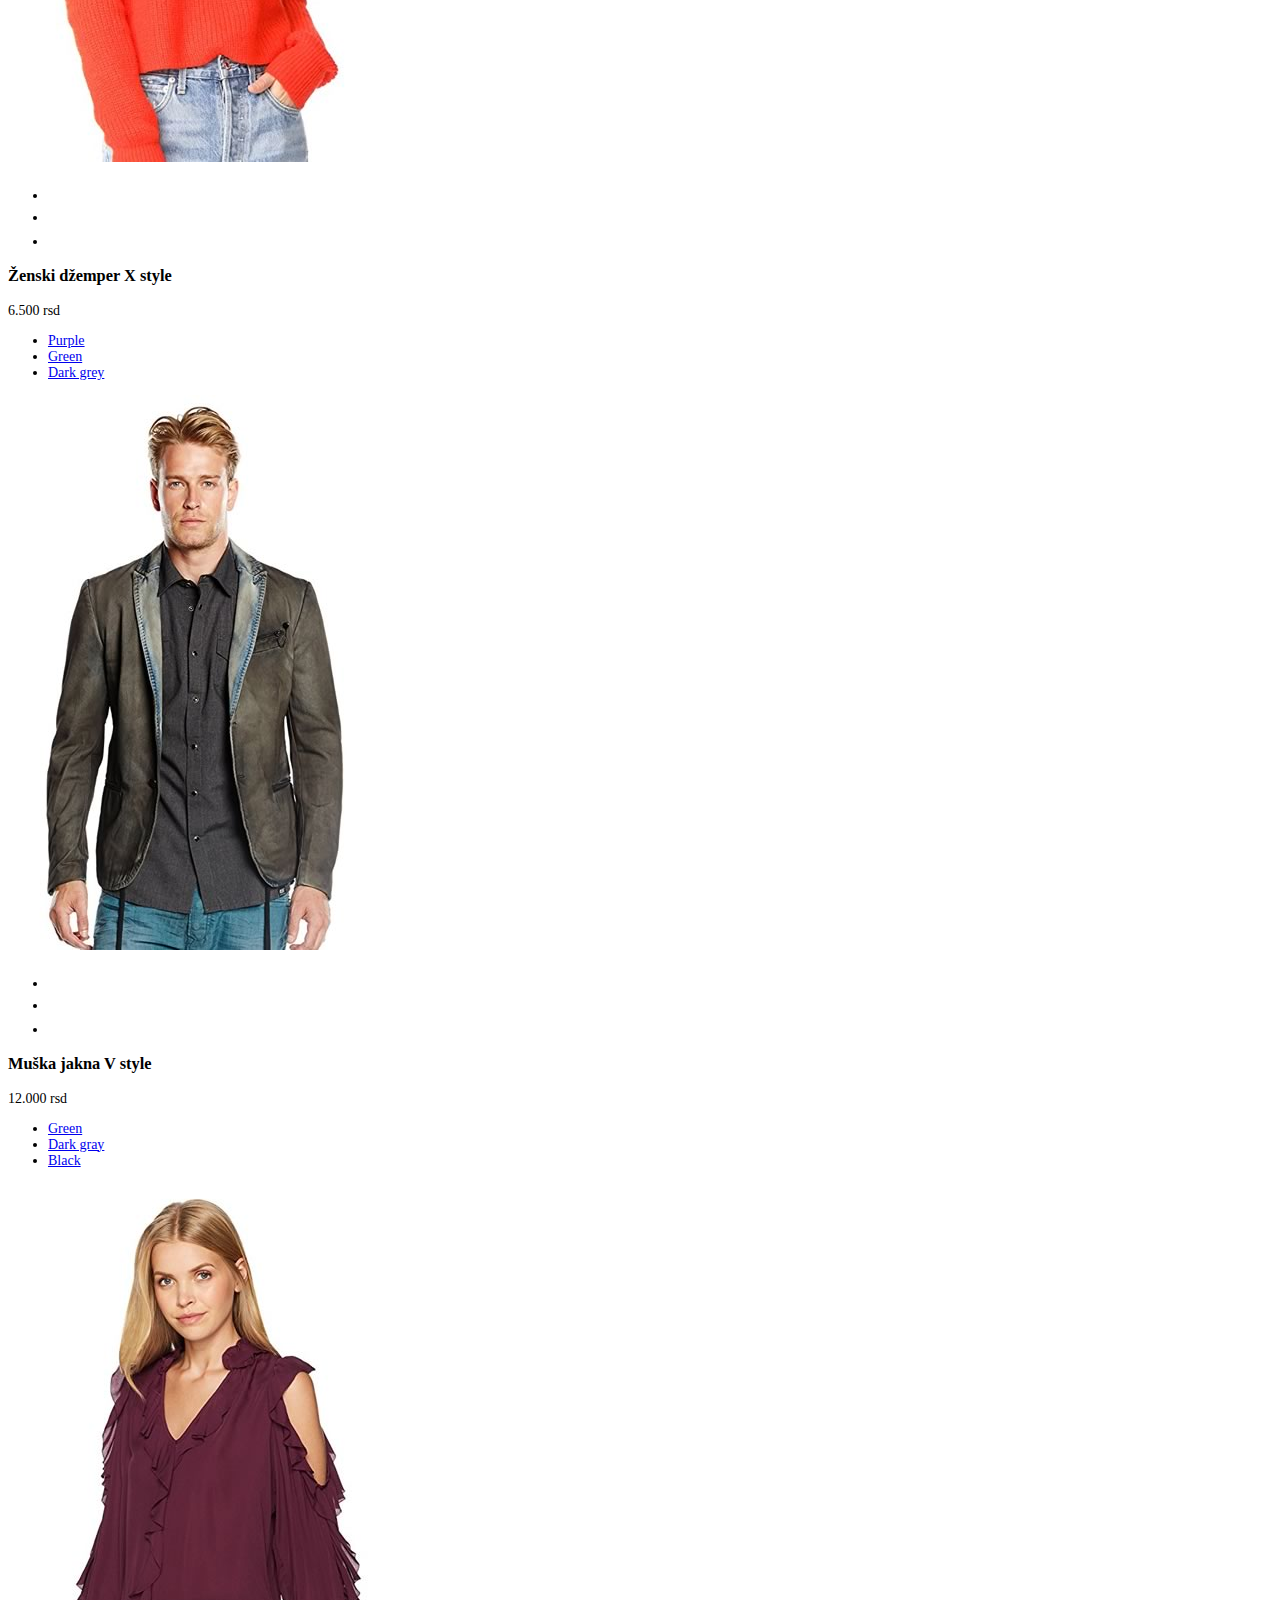
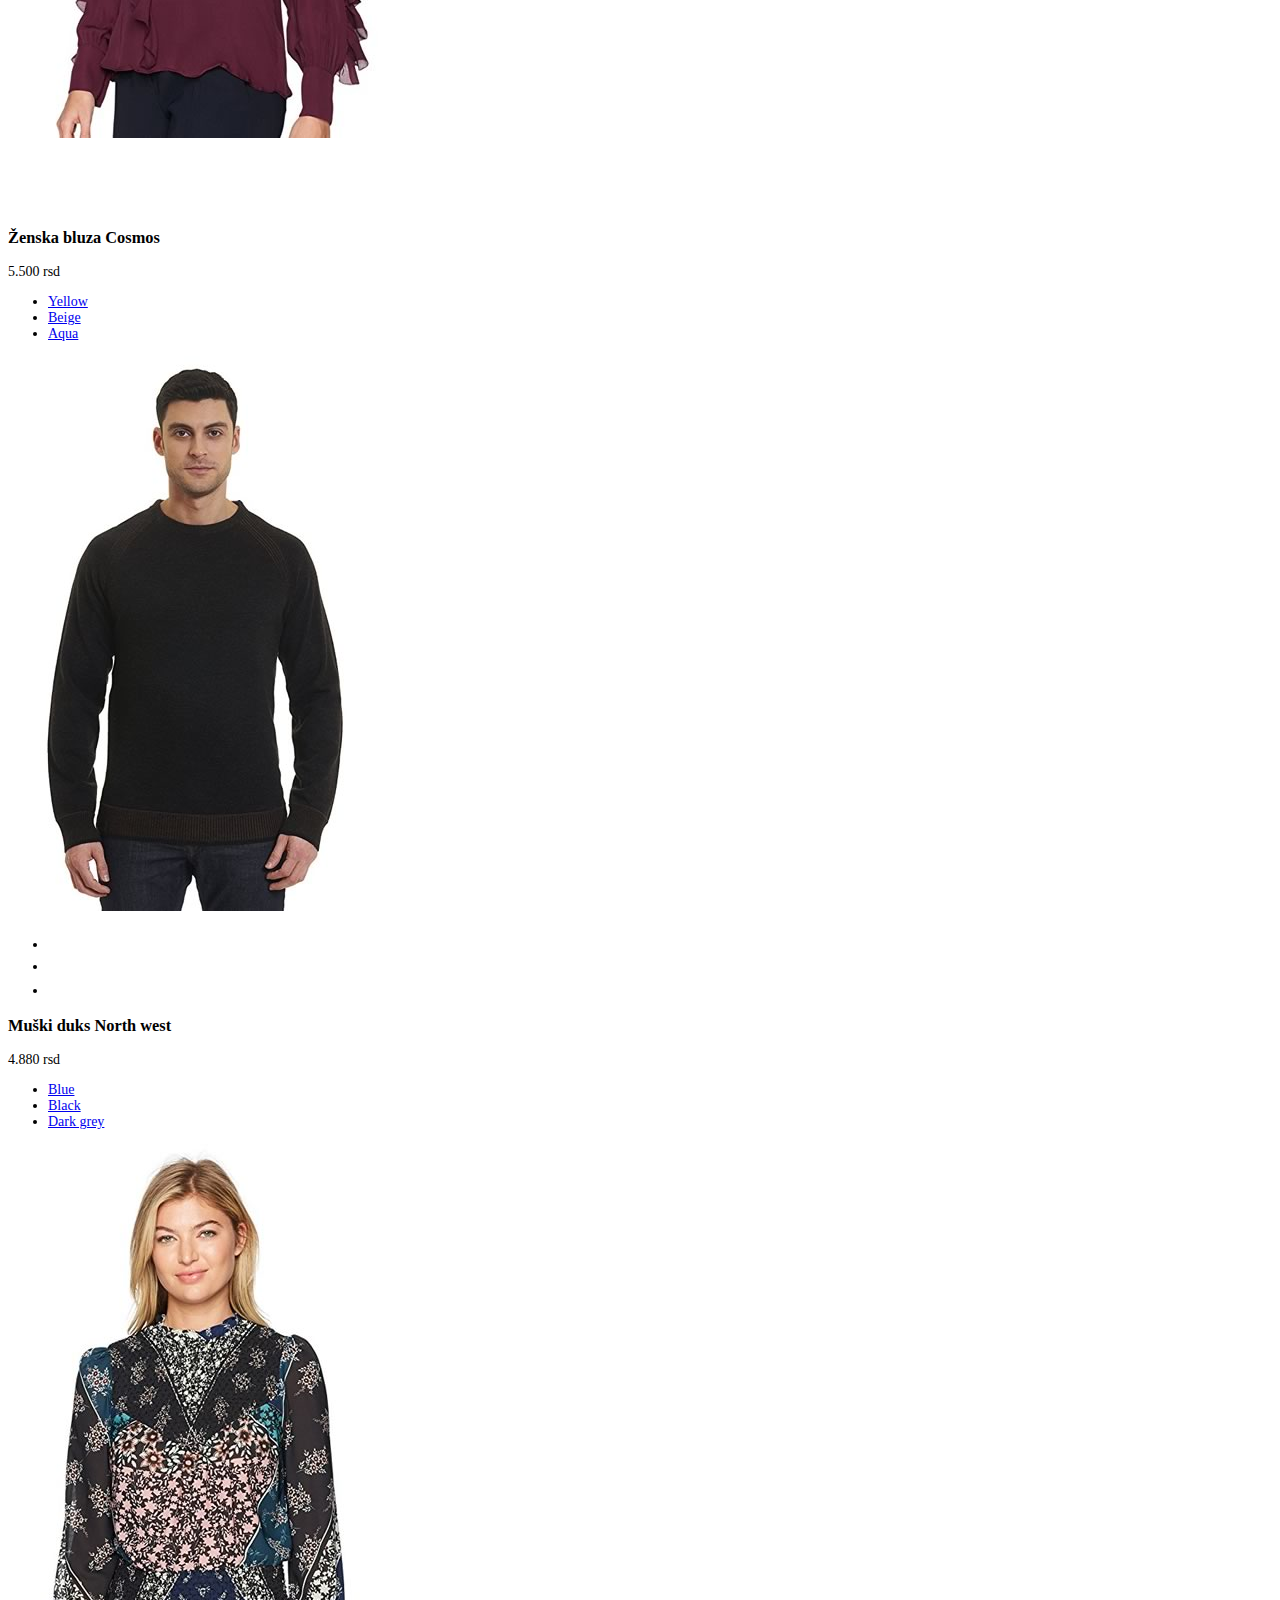
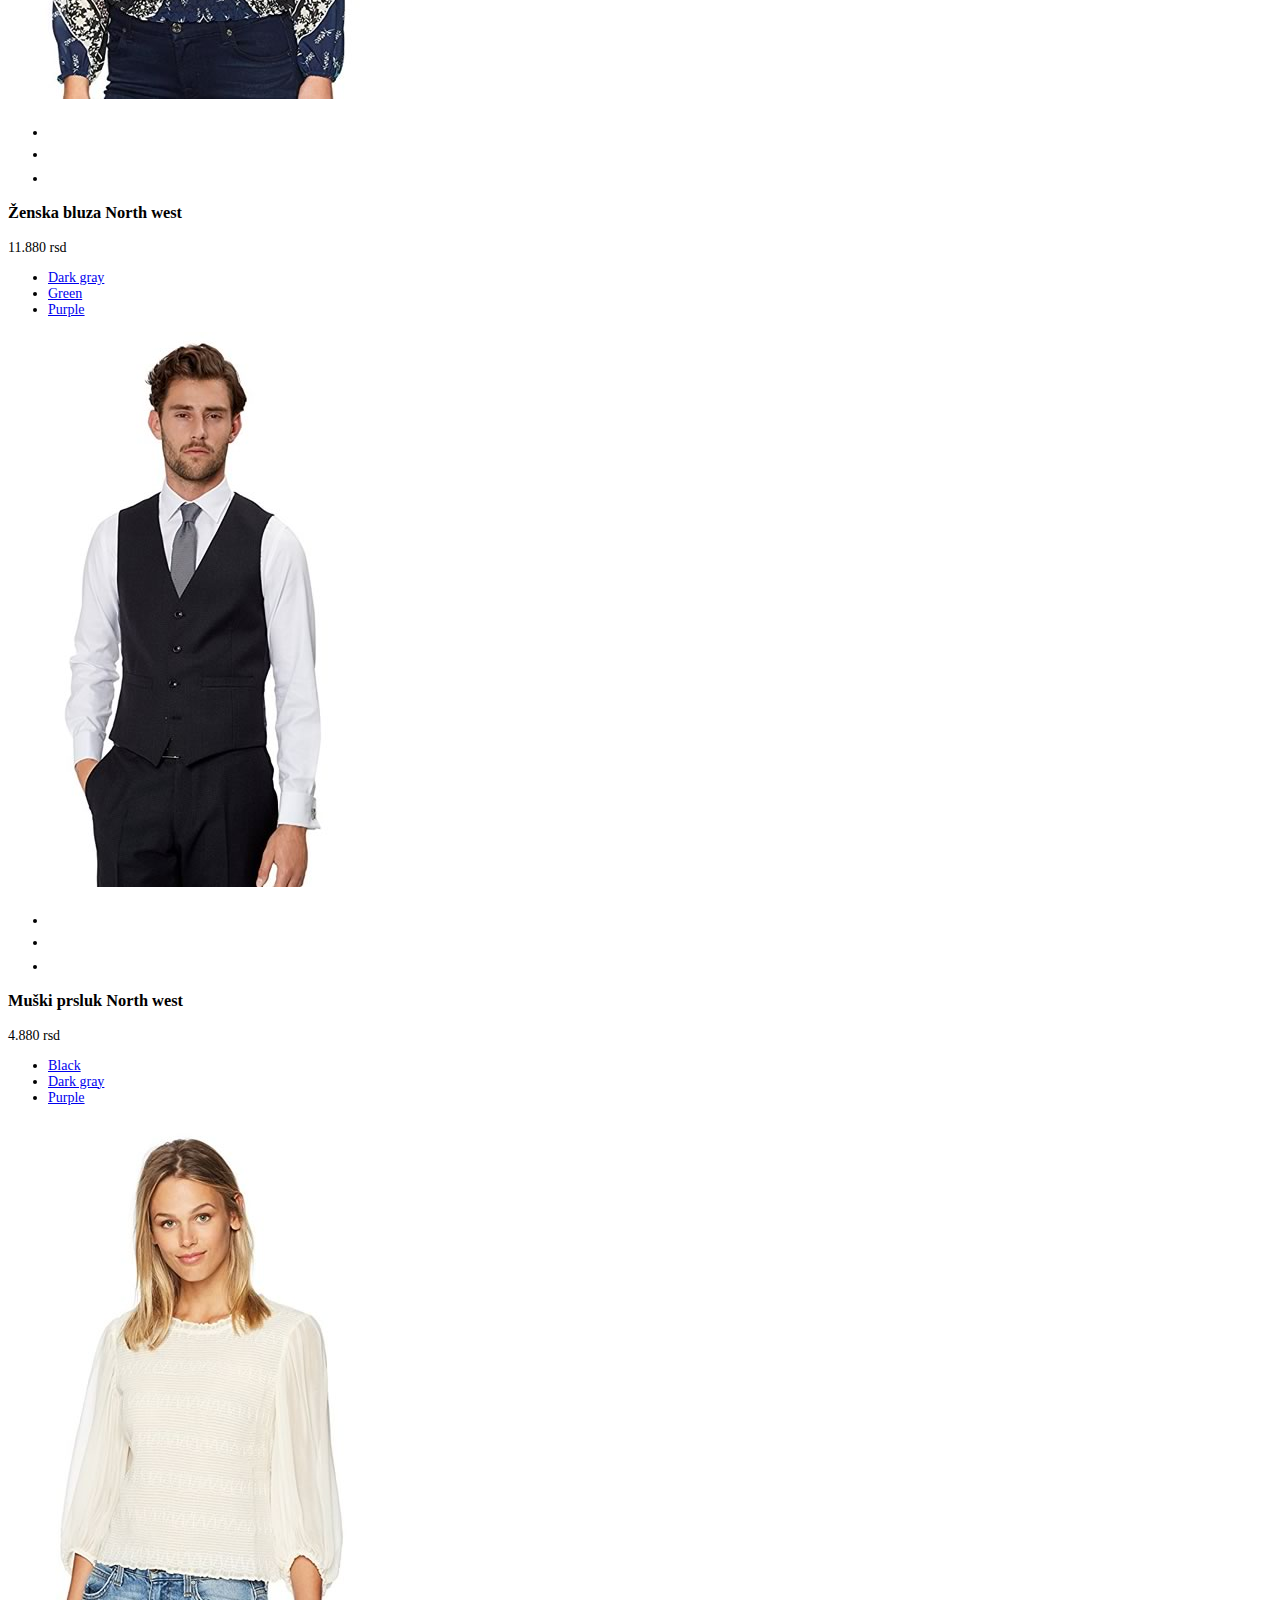
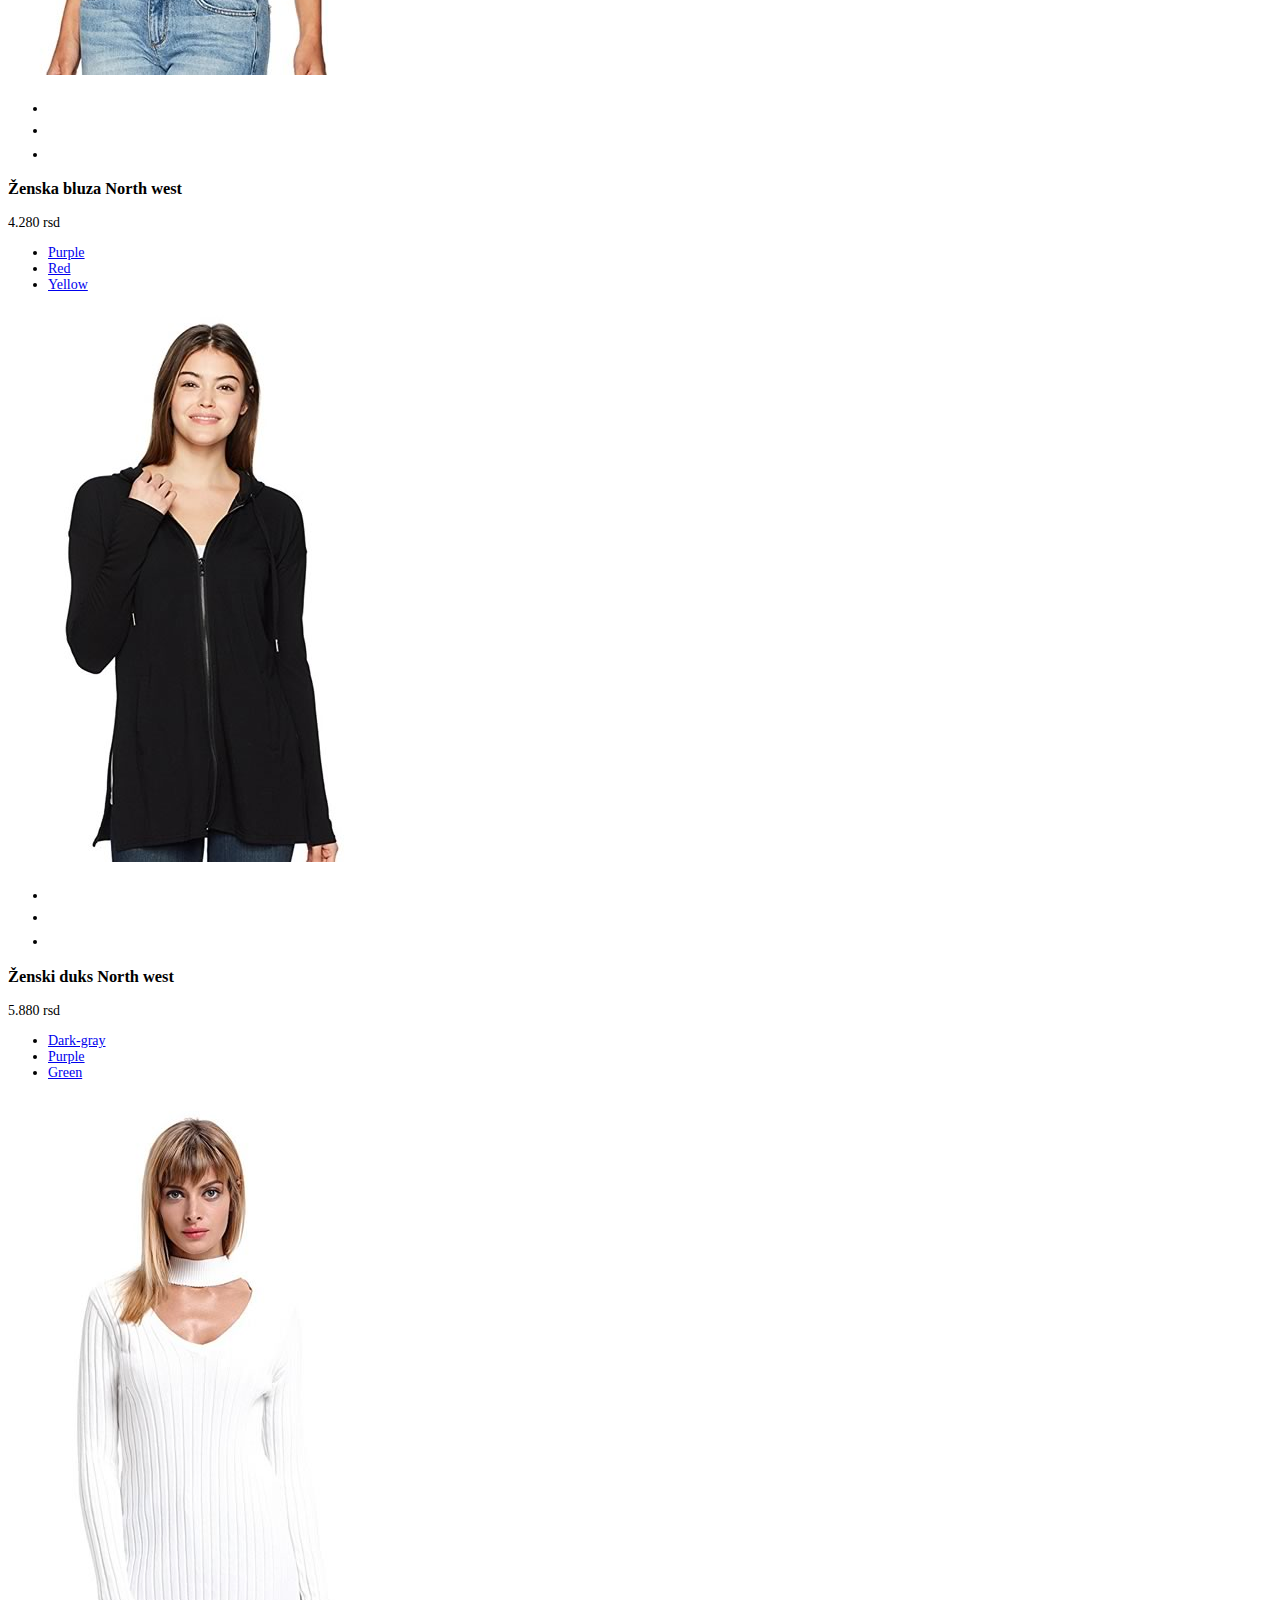
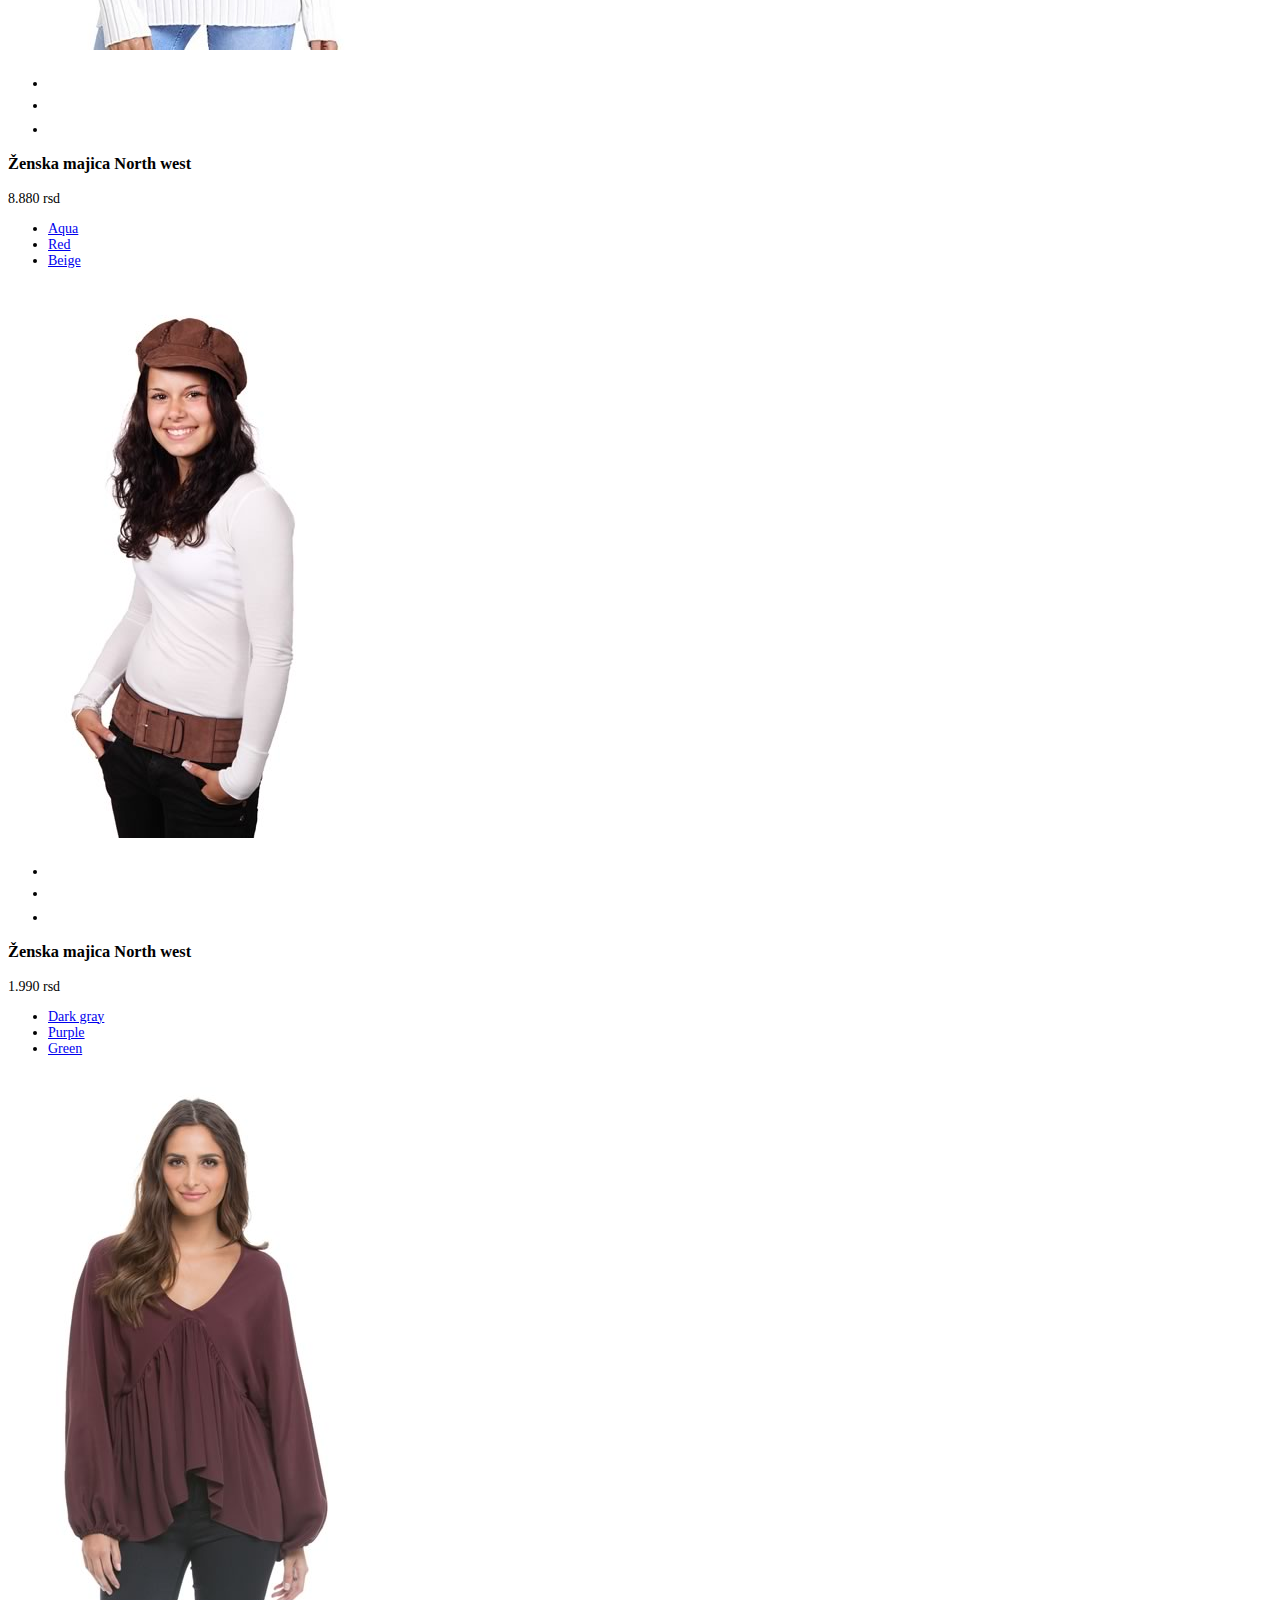
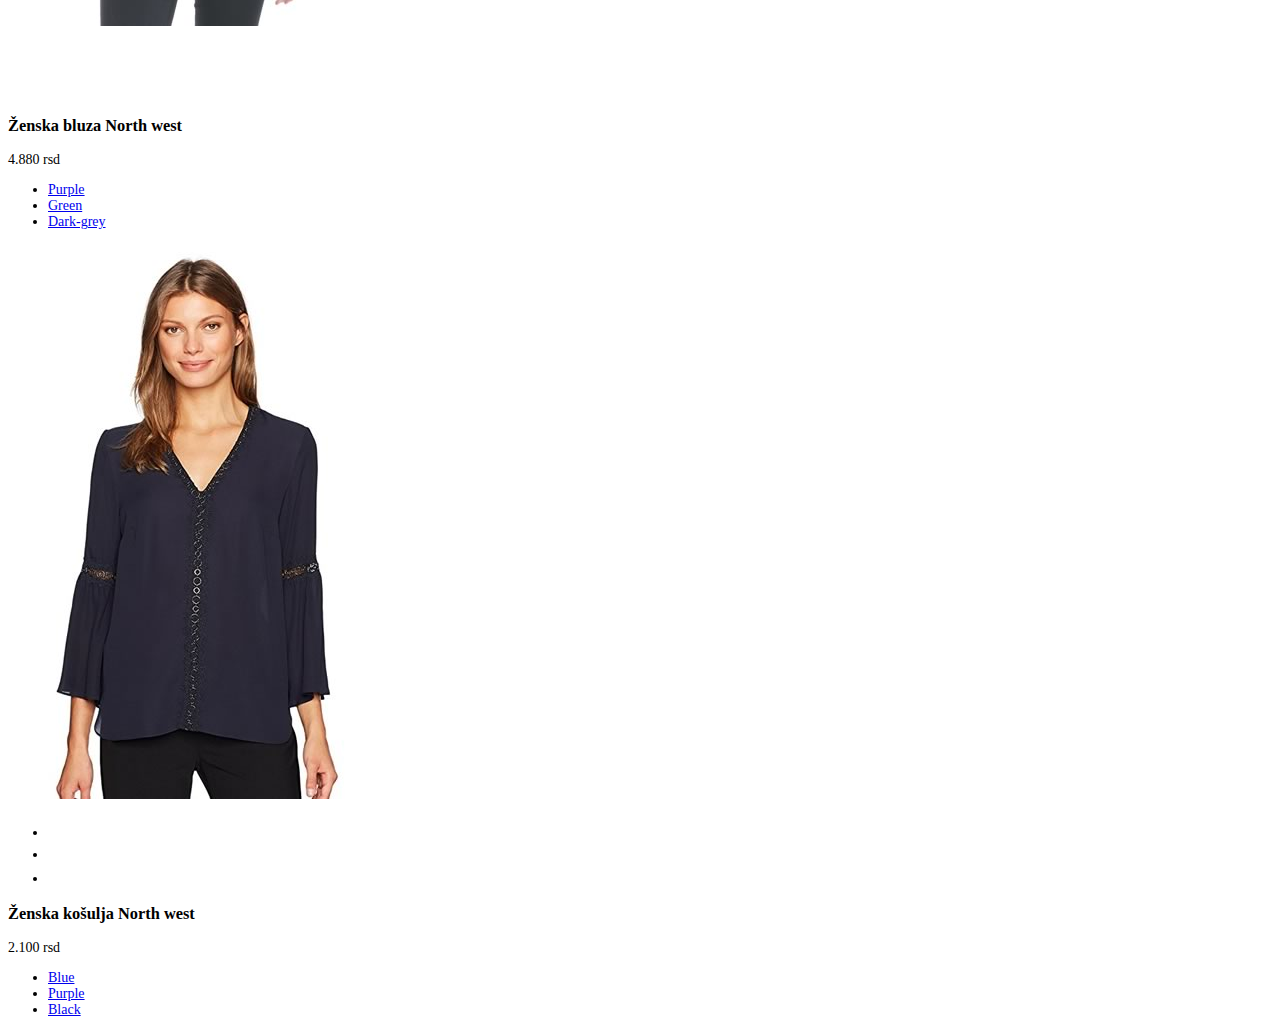
==== commit c1d32b2d: "Added bootstrap4 tabs nav" ====
--- a/index.html
+++ b/index.html
@@ -9,6 +9,9 @@
   <!-- Bootstrap CSS -->
   <link rel="stylesheet" href="https://stackpath.bootstrapcdn.com/bootstrap/4.1.3/css/bootstrap.min.css" integrity="sha384-MCw98/SFnGE8fJT3GXwEOngsV7Zt27NXFoaoApmYm81iuXoPkFOJwJ8ERdknLPMO" crossorigin="anonymous">
   <link href="https://stackpath.bootstrapcdn.com/font-awesome/4.7.0/css/font-awesome.min.css" rel="stylesheet" integrity="sha384-wvfXpqpZZVQGK6TAh5PVlGOfQNHSoD2xbE+QkPxCAFlNEevoEH3Sl0sibVcOQVnN" crossorigin="anonymous">
+  <script src="https://ajax.googleapis.com/ajax/libs/jquery/3.3.1/jquery.min.js"></script>
+  <script src="https://cdnjs.cloudflare.com/ajax/libs/popper.js/1.14.3/umd/popper.min.js"></script>
+  <script src="https://maxcdn.bootstrapcdn.com/bootstrap/4.1.3/js/bootstrap.min.js"></script>
   <link rel="stylesheet" href="css/main.css">
   <title>Shop</title>
 </head>
@@ -125,34 +128,170 @@
         <!-- PRODUCTS HOLDER -->
         <div class="products-holder">
           <!-- Products Categori -->
-          <ul class="list-reset clearfix products-categories">
+          <!-- <ul class="list-reset clearfix products-categories">
             <li><a href="#" class="action">Nova kolekcija</a></li>
             <li><a href="#">Popularno</a></li>
             <li><a href="#">Akcija</a></li>
+          </ul> -->
+          <!-- Products Categori  END-->
+          <ul class="nav nav-tabs justify-content-center" role="tablist">
+            <li class="nav-item">
+              <a class="nav-link active" href="#profile" role="tab" data-toggle="tab">NOVA KOLEKCIJA</a>
+            </li>
+            <li class="nav-item">
+              <a class="nav-link" href="#buzz" role="tab" data-toggle="tab">POPULARNO</a>
+            </li>
+            <li class="nav-item">
+              <a class="nav-link" href="#references" role="tab" data-toggle="tab">AKCIJA</a>
+            </li>
           </ul>
-          <!-- Products Categori  END-->
+          
+          <!-- Tab panes -->
+          <div class="tab-content">
+            <div role="tabpanel" class="tab-pane fade active" id="profile">...</div>
+            <div role="tabpanel" class="tab-pane fade" id="buzz">bbb</div>
+            <div role="tabpanel" class="tab-pane fade" id="references">ccc</div>
+          </div>
+
           <div class="row">
+              <div class="col-lg-4 col-xl-3">
+                <article>
+                  <!-- Image -->
+                  <div class="product-img-holder">
+                    <a href="detailed.html">
+                      <img src="Grafika/product1.jpg" alt="1" class="img-responsive">
+                    </a>
+                    <ul class="hover-list list-reset">
+                      <li><a href="#"><img src="Grafika/shop-icon.png" alt="icon"></a></li>
+                      <li><a href="#"><img src="Grafika/view-icon.png" alt="icon"></a></li>
+                      <li><a href="#"><img src="Grafika/like-icon.png" alt="icon"></a></li>
+                    </ul>
+                  </div>
+                  <!-- Image  END -->
+                  <!-- Title -->
+                  <div>
+                    <h3>Ženska majica <span>Cosmos</span></h3>
+                    <span>3.500 rsd</span>
+                  </div>
+                  <!-- Title END -->
+                  <!-- Color -->
+                  <ul>
+                    <li><a href="#">Purple</a></li>
+                    <li><a href="#">Green</a></li>
+                    <li><a href="#">Dark grey</a></li>
+                  </ul>
+                  <!-- Color END -->
+                </article>
+              </div>
+            </div>
             <div class="col-lg-4 col-xl-3">
               <article>
                 <!-- Image -->
                 <div class="product-img-holder">
                   <a href="detailed.html">
-                    <img src="Grafika/product1.jpg" alt="1" class="img-responsive">
+                    <img src="Grafika/product12.jpg" alt="1">
                   </a>
                   <ul class="hover-list list-reset">
-                    <li><a href="#"><img src="Grafika/shop-icon.png" alt="icon"></a></li>
-                    <li><a href="#"><img src="Grafika/view-icon.png" alt="icon"></a></li>
-                    <li><a href="#"><img src="Grafika/like-icon.png" alt="icon"></a></li>
-                  </ul>
-                </div>
-                <!-- Image  END -->
+                    <li><a href="#"><img src="Grafika/shop-icon.png" alt="Shop icon"></a></li>
+                    <li><a href="#"><img src="Grafika/view-icon.png" alt="View icon"></a></li>
+                    <li><a href="#"><img src="Grafika/like-icon.png" alt="Like icon"></a></li>
+                  </ul>
+                </div>
+                <!-- Image END -->
                 <!-- Title -->
                 <div>
-                  <h3>Ženska majica <span>Cosmos</span></h3>
-                  <span>3.500 rsd</span>
-                </div>
-                <!-- Title END -->
+                  <h3>Muška majica <span>Legendary</span></h3>
+                  <span>4.500 rsd</span>
+                </div>
+                <!--Title END -->
                 <!-- Color -->
+                <ul>
+                  <li><a href="#">Dark gray</a></li>
+                  <li><a href="#">Purple</a></li>
+                  <li><a href="#">Green</a></li>
+                </ul>
+                <!-- Color END -->
+              </article>
+            </div>
+            <div class="col-lg-4 col-xl-3">
+              <article>
+                <!-- Image  -->
+                <div>
+                  <a href="#">
+                    <img src="Grafika/product2.jpg" alt="1">
+                  </a>
+                  <ul>
+                    <li><a href="#"><img src="Grafika/shop-icon.png" alt="Shop icon"></a></li>
+                    <li><a href="#"><img src="Grafika/view-icon.png" alt="View icon"></a></li>
+                    <li><a href="#"><img src="Grafika/like-icon.png" alt="Like icon"></a></li>
+                  </ul>
+                </div>
+                <!-- Image END -->
+                <!-- Title -->
+                <div>
+                  <h3>Ženski duks <span>X style</span></h3>
+                  <span>6.000 rsd</span>
+                </div>
+                <!-- Title END -->
+                <!-- Color -->
+                <ul>
+                  <li><a href="#">Orange</a></li>
+                  <li><a href="#">Black</a></li>
+                  <li><a href="#">Red</a></li>
+                </ul>
+                <!-- Color END -->
+              </article>
+            </div>
+            <div class="col-lg-4 col-xl-3">
+              <article>
+                <!-- Image -->
+                <div>
+                  <a href="detailed.html">
+                    <img src="Grafika/product13.jpg" alt="1">
+                  </a>
+                  <ul>
+                    <li><a href="#"><img src="Grafika/shop-icon.png" alt="Shop icon"></a></li>
+                    <li><a href="#"><img src="Grafika/view-icon.png" alt="View icon"></a></li>
+                    <li><a href="#"><img src="Grafika/like-icon.png" alt="Like icon"></a></li>
+                  </ul>
+                </div>
+                <!-- Image END -->
+                <!-- Title -->
+                <div>
+                  <h3>Muški duks <span>Frogster</span></h3>
+                  <span>4.500 rsd</span>
+                </div>
+                <!-- Title END -->
+                <!-- Color  -->
+                <ul>
+                  <li><a href="#">Yellow</a></li>
+                  <li><a href="#">Dark gray</a></li>
+                  <li><a href="#">Blue</a></li>
+                </ul>
+                <!-- Color  END -->
+              </article>
+            </div>
+            <div class="col-lg-4 col-xl-3 article-clear">
+              <article>
+                <!-- Image  -->
+                <div>
+                  <a href="detailed.html">
+                    <img src="Grafika/product3.jpg" alt="1">
+                  </a>
+                  <ul>
+                    <li><a href="#"><img src="Grafika/shop-icon.png" alt="Shop icon"></a></li>
+                    <li><a href="#"><img src="Grafika/view-icon.png" alt="View icon"></a></li>
+                    <li><a href="#"><img src="Grafika/like-icon.png" alt="Like icon"></a></li>
+                  </ul>
+                </div>
+                <!-- Image END -->
+                <!-- Title -->
+                <div>
+                  <h3>Ženski džemper <span>X style</span></h3>
+                  <span>6.500 rsd</span>
+                </div>
+                <!-- Title END -->
+                <!-- Color  -->
                 <ul>
                   <li><a href="#">Purple</a></li>
                   <li><a href="#">Green</a></li>
@@ -161,443 +300,326 @@
                 <!-- Color END -->
               </article>
             </div>
-          </div>
-          <div class="col-lg-4 col-xl-3">
-            <article>
-              <!-- Image -->
-              <div class="product-img-holder">
-                <a href="detailed.html">
-                  <img src="Grafika/product12.jpg" alt="1">
-                </a>
-                <ul class="hover-list list-reset">
-                  <li><a href="#"><img src="Grafika/shop-icon.png" alt="Shop icon"></a></li>
-                  <li><a href="#"><img src="Grafika/view-icon.png" alt="View icon"></a></li>
-                  <li><a href="#"><img src="Grafika/like-icon.png" alt="Like icon"></a></li>
-                </ul>
-              </div>
-              <!-- Image END -->
-              <!-- Title -->
-              <div>
-                <h3>Muška majica <span>Legendary</span></h3>
-                <span>4.500 rsd</span>
-              </div>
-              <!--Title END -->
-              <!-- Color -->
-              <ul>
-                <li><a href="#">Dark gray</a></li>
-                <li><a href="#">Purple</a></li>
-                <li><a href="#">Green</a></li>
-              </ul>
-              <!-- Color END -->
-            </article>
-          </div>
-          <div class="col-lg-4 col-xl-3">
-            <article>
-              <!-- Image  -->
-              <div>
-                <a href="#">
-                  <img src="Grafika/product2.jpg" alt="1">
-                </a>
-                <ul>
-                  <li><a href="#"><img src="Grafika/shop-icon.png" alt="Shop icon"></a></li>
-                  <li><a href="#"><img src="Grafika/view-icon.png" alt="View icon"></a></li>
-                  <li><a href="#"><img src="Grafika/like-icon.png" alt="Like icon"></a></li>
-                </ul>
-              </div>
-              <!-- Image END -->
-              <!-- Title -->
-              <div>
-                <h3>Ženski duks <span>X style</span></h3>
-                <span>6.000 rsd</span>
-              </div>
-              <!-- Title END -->
-              <!-- Color -->
-              <ul>
-                <li><a href="#">Orange</a></li>
-                <li><a href="#">Black</a></li>
-                <li><a href="#">Red</a></li>
-              </ul>
-              <!-- Color END -->
-            </article>
-          </div>
-          <div class="col-lg-4 col-xl-3">
-            <article>
-              <!-- Image -->
-              <div>
-                <a href="detailed.html">
-                  <img src="Grafika/product13.jpg" alt="1">
-                </a>
-                <ul>
-                  <li><a href="#"><img src="Grafika/shop-icon.png" alt="Shop icon"></a></li>
-                  <li><a href="#"><img src="Grafika/view-icon.png" alt="View icon"></a></li>
-                  <li><a href="#"><img src="Grafika/like-icon.png" alt="Like icon"></a></li>
-                </ul>
-              </div>
-              <!-- Image END -->
-              <!-- Title -->
-              <div>
-                <h3>Muški duks <span>Frogster</span></h3>
-                <span>4.500 rsd</span>
-              </div>
-              <!-- Title END -->
-              <!-- Color  -->
-              <ul>
-                <li><a href="#">Yellow</a></li>
-                <li><a href="#">Dark gray</a></li>
-                <li><a href="#">Blue</a></li>
-              </ul>
-              <!-- Color  END -->
-            </article>
-          </div>
-          <div class="col-lg-4 col-xl-3 article-clear">
-            <article>
-              <!-- Image  -->
-              <div>
-                <a href="detailed.html">
-                  <img src="Grafika/product3.jpg" alt="1">
-                </a>
-                <ul>
-                  <li><a href="#"><img src="Grafika/shop-icon.png" alt="Shop icon"></a></li>
-                  <li><a href="#"><img src="Grafika/view-icon.png" alt="View icon"></a></li>
-                  <li><a href="#"><img src="Grafika/like-icon.png" alt="Like icon"></a></li>
-                </ul>
-              </div>
-              <!-- Image END -->
-              <!-- Title -->
-              <div>
-                <h3>Ženski džemper <span>X style</span></h3>
-                <span>6.500 rsd</span>
-              </div>
-              <!-- Title END -->
-              <!-- Color  -->
-              <ul>
-                <li><a href="#">Purple</a></li>
-                <li><a href="#">Green</a></li>
-                <li><a href="#">Dark grey</a></li>
-              </ul>
-              <!-- Color END -->
-            </article>
-          </div>
-          <div class="col-lg-4 col-xl-3">
-            <article>
-              <!-- Image Holder -->
-              <div>
-                <a href="detailed.html">
-                  <img src="Grafika/product14.jpg" alt="1">
-                </a>
-                <ul>
-                  <li><a href="#"><img src="Grafika/shop-icon.png" alt="Shop icon"></a></li>
-                  <li><a href="#"><img src="Grafika/view-icon.png" alt="View icon"></a></li>
-                  <li><a href="#"><img src="Grafika/like-icon.png" alt="Like icon"></a></li>
-                </ul>
-              </div>
-              <!-- Image END -->
-              <!--  Title -->
-              <div>
-                <h3>Muška jakna <span>V style</span></h3>
-                <span>12.000 rsd</span>
-              </div>
-              <!--  Title END -->
-              <!-- Color -->
-              <ul>
-                <li><a href="#">Green</a></li>
-                <li><a href="#">Dark gray</a></li>
-                <li><a href="#">Black</a></li>
-              </ul>
-              <!-- Color END -->
-            </article>
-          </div>
-          <div class="col-lg-4 col-xl-3">
-            <article>
-              <!-- Image Holder -->
-              <div>
-                <a href="detailed.html">
-                  <img src="Grafika/product4.jpg" alt="1">
-                </a>
-                <ul class="hover-list list-reset">
-                  <li><a href="#"><img src="Grafika/shop-icon.png" alt="Shop icon"></a></li>
-                  <li><a href="#"><img src="Grafika/view-icon.png" alt="View icon"></a></li>
-                  <li><a href="#"><img src="Grafika/like-icon.png" alt="Like icon"></a></li>
-                </ul>
-              </div>
-              <!-- Image Holder END -->
-              <!-- Product Title -->
-              <div>
-                <h3>Ženska bluza <span>Cosmos</span></h3>
-                <span>5.500 rsd</span>
-              </div>
-              <!-- Product Title END -->
-              <!-- Color Picker -->
-              <ul>
-                <li><a href="#">Yellow</a></li>
-                <li><a href="#">Beige</a></li>
-                <li><a href="#">Aqua</a></li>
-              </ul>
-              <!-- Color Picker END -->
-            </article>
-          </div>
-          <div class="col-lg-4 col-xl-3">
-            <article>
-              <!-- Image Holder -->
-              <div>
-                <a href="detailed.html">
-                  <img src="Grafika/product15.jpg" alt="1">
-                </a>
-                <ul>
-                  <li><a href="#"><img src="Grafika/shop-icon.png" alt="Shop icon"></a></li>
-                  <li><a href="#"><img src="Grafika/view-icon.png" alt="View icon"></a></li>
-                  <li><a href="#"><img src="Grafika/like-icon.png" alt="Like icon"></a></li>
-                </ul>
-              </div>
-              <!-- Image Holder END -->
-              <!-- Product Title -->
-              <div>
-                <h3>Muški duks <span>North west</span></h3>
-                <span>4.880 rsd</span>
-              </div>
-              <!-- Title END -->
-              <!-- Color  -->
-              <ul>
-                <li><a href="#">Blue</a></li>
-                <li><a href="#">Black</a></li>
-                <li><a href="#">Dark grey</a></li>
-              </ul>
-              <!-- Color END -->
-            </article>
-          </div>
-          <div class="col-lg-4 col-xl-3">
-            <article>
-              <!-- Image  -->
-              <div>
-                <a href="detailed.html">
-                  <img src="Grafika/product5.jpg" alt="1">
-                </a>
-                <ul>
-                  <li><a href="#"><img src="Grafika/shop-icon.png" alt="Shop icon"></a></li>
-                  <li><a href="#"><img src="Grafika/view-icon.png" alt="View icon"></a></li>
-                  <li><a href="#"><img src="Grafika/like-icon.png" alt="Like icon"></a></li>
-                </ul>
-              </div>
-              <!-- Image END -->
-              <!--  Title -->
-              <div>
-                <h3>Ženska bluza <span>North west</span></h3>
-                <span>11.880 rsd</span>
-              </div>
-              <!-- Title END -->
-              <!-- Color -->
-              <ul>
-                <li><a href="#">Dark gray</a></li>
-                <li><a href="#">Green</a></li>
-                <li><a href="#">Purple</a></li>
-              </ul>
-              <!-- Color END -->
-            </article>
-          </div>
-
-          <div class="col-lg-4 col-xl-3">
-            <article>
-              <!-- Image -->
-              <div>
-                <a href="detailed.html">
-                  <img src="Grafika/product16.jpg" alt="1">
-                </a>
-                <ul>
-                  <li><a href="#"><img src="Grafika/shop-icon.png" alt="Shop icon"></a></li>
-                  <li><a href="#"><img src="Grafika/view-icon.png" alt="View icon"></a></li>
-                  <li><a href="#"><img src="Grafika/like-icon.png" alt="Like icon"></a></li>
-                </ul>
-              </div>
-              <!-- Image END -->
-              <!--  Title -->
-              <div>
-                <h3>Muški prsluk <span>North west</span></h3>
-                <span>4.880 rsd</span>
-              </div>
-              <!--  Title END -->
-              <!-- Color -->
-              <ul>
-                <li><a href="#">Black</a></li>
-                <li><a href="#">Dark gray</a></li>
-                <li><a href="#">Purple</a></li>
-              </ul>
-              <!-- Color  END -->
-            </article>
-          </div>
-          <div class="col-lg-4 col-xl-3">
-            <article>
-              <!-- Image  -->
-              <div>
-                <a href="detailed.html">
-                  <img src="Grafika/product6.jpg" alt="1">
-                </a>
-                <ul>
-                  <li><a href="#"><img src="Grafika/shop-icon.png" alt="Shop icon"></a></li>
-                  <li><a href="#"><img src="Grafika/view-icon.png" alt="View icon"></a></li>
-                  <li><a href="#"><img src="Grafika/like-icon.png" alt="Like icon"></a></li>
-                </ul>
-              </div>
-              <!-- Image END -->
-              <!--  Title -->
-              <div>
-                <h3>Ženska bluza <span>North west</span></h3>
-                <span>4.280 rsd</span>
-              </div>
-              <!-- Title END -->
-              <!-- Color-->
-              <ul>
-                <li><a href="#">Purple</a></li>
-                <li><a href="#">Red</a></li>
-                <li><a href="#">Yellow</a></li>
-              </ul>
-              <!-- Color END -->
-            </article>
-          </div>
-          <div class="col-lg-4 col-xl-3 article-clear">
-            <article>
-              <!-- Image -->
-              <div>
-                <a href="detailed.html">
-                  <img src="Grafika/product7.jpg" alt="1">
-                </a>
-                <ul>
-                  <li><a href="#"><img src="Grafika/shop-icon.png" alt="Shop icon"></a></li>
-                  <li><a href="#"><img src="Grafika/view-icon.png" alt="View icon"></a></li>
-                  <li><a href="#"><img src="Grafika/like-icon.png" alt="Like icon"></a></li>
-                </ul>
-              </div>
-              <!-- Image END -->
-              <!-- Title -->
-              <div>
-                <h3>Ženski duks <span>North west</span></h3>
-                <span>5.880 rsd</span>
-              </div>
-              <!-- Title END -->
-              <!-- Color -->
-              <ul>
-                <li><a href="#">Dark-gray</a></li>
-                <li><a href="#">Purple</a></li>
-                <li><a href="#">Green</a></li>
-              </ul>
-              <!-- Color END -->
-            </article>
-          </div>
-          <div class="col-lg-4 col-xl-3">
-            <article>
-              <!-- Image -->
-              <div>
-                <a href="detailed.html">
-                  <img src="Grafika/product8.jpg" alt="1">
-                </a>
-                <ul>
-                  <li><a href="#"><img src="Grafika/shop-icon.png" alt="Shop icon"></a></li>
-                  <li><a href="#"><img src="Grafika/view-icon.png" alt="View icon"></a></li>
-                  <li><a href="#"><img src="Grafika/like-icon.png" alt="Like icon"></a></li>
-                </ul>
-              </div>
-              <!-- Image END -->
-              <!--  Title -->
-              <div>
-                <h3>Ženska majica <span>North west</span></h3>
-                <span>8.880 rsd</span>
-              </div>
-              <!-- Title END -->
-              <!-- Color  -->
-              <ul>
-                <li><a href="#">Aqua</a></li>
-                <li><a href="#">Red</a></li>
-                <li><a href="#">Beige</a></li>
-              </ul>
-              <!-- ColorEND -->
-            </article>
-          </div>
-          <div class="col-lg-4 col-xl-3">
-            <article>
-              <!-- Image -->
-              <div>
-                <a href="detailed.html">
-                  <img src="Grafika/product9.jpg" alt="1">
-                </a>
-                <ul>
-                  <li><a href="#"><img src="Grafika/shop-icon.png" alt="Shop icon"></a></li>
-                  <li><a href="#"><img src="Grafika/view-icon.png" alt="View icon"></a></li>
-                  <li><a href="#"><img src="Grafika/like-icon.png" alt="Like icon"></a></li>
-                </ul>
-              </div>
-              <!-- Image END -->
-              <!-- Title -->
-              <div>
-                <h3>Ženska majica <span>North west</span></h3>
-                <span>1.990 rsd</span>
-              </div>
-              <!-- Title END -->
-              <!-- Color  -->
-              <ul>
-                <li><a href="#">Dark gray</a></li>
-                <li><a href="#">Purple</a></li>
-                <li><a href="#">Green</a></li>
-              </ul>
-              <!-- Color END -->
-            </article>
-          </div>
-          <div class="col-lg-4 col-xl-3">
-            <article>
-              <!-- Image -->
-              <div>
-                <a href="detailed.html">
-                  <img src="Grafika/product10.jpg" alt="1">
-                </a>
-                <ul class="hover-list list-reset">
-                  <li><a href="#"><img src="Grafika/shop-icon.png" alt="Shop icon"></a></li>
-                  <li><a href="#"><img src="Grafika/view-icon.png" alt="View icon"></a></li>
-                  <li><a href="#"><img src="Grafika/like-icon.png" alt="Like icon"></a></li>
-                </ul>
-              </div>
-              <!-- Image END -->
-              <!-- Title -->
-              <div>
-                <h3>Ženska bluza <span>North west</span></h3>
-                <span>4.880 rsd</span>
-              </div>
-              <!-- Title END -->
-              <!-- Color -->
-              <ul>
-                <li><a href="#">Purple</a></li>
-                <li><a href="#">Green</a></li>
-                <li><a href="#">Dark-grey</a></li>
-              </ul>
-              <!-- Color END -->
-            </article>
-          </div>
-          <div class="col-lg-4 col-xl-3">
-            <article>
-              <!-- Image -->
-              <div>
-                <a href="detailed.html">
-                  <img src="Grafika/product11.jpg" alt="1">
-                </a>
-                <ul>
-                  <li><a href="#"><img src="Grafika/shop-icon.png" alt="Shop icon"></a></li>
-                  <li><a href="#"><img src="Grafika/view-icon.png" alt="View icon"></a></li>
-                  <li><a href="#"><img src="Grafika/like-icon.png" alt="Like icon"></a></li>
-                </ul>
-              </div>
-              <!-- Image Holder END -->
-              <!-- Product Title -->
-              <div>
-                <h3>Ženska košulja <span>North west</span></h3>
-                <span>2.100 rsd</span>
-              </div>
-              <!-- Product Title END -->
-              <!-- Color Picker -->
-              <ul>
-                <li><a href="#">Blue</a></li>
-                <li><a href="#">Purple</a></li>
-                <li><a href="#">Black</a></li>
-              </ul>
-              <!-- Color Picker END -->
-            </article>
-          </div>
+            <div class="col-lg-4 col-xl-3">
+              <article>
+                <!-- Image Holder -->
+                <div>
+                  <a href="detailed.html">
+                    <img src="Grafika/product14.jpg" alt="1">
+                  </a>
+                  <ul>
+                    <li><a href="#"><img src="Grafika/shop-icon.png" alt="Shop icon"></a></li>
+                    <li><a href="#"><img src="Grafika/view-icon.png" alt="View icon"></a></li>
+                    <li><a href="#"><img src="Grafika/like-icon.png" alt="Like icon"></a></li>
+                  </ul>
+                </div>
+                <!-- Image END -->
+                <!--  Title -->
+                <div>
+                  <h3>Muška jakna <span>V style</span></h3>
+                  <span>12.000 rsd</span>
+                </div>
+                <!--  Title END -->
+                <!-- Color -->
+                <ul>
+                  <li><a href="#">Green</a></li>
+                  <li><a href="#">Dark gray</a></li>
+                  <li><a href="#">Black</a></li>
+                </ul>
+                <!-- Color END -->
+              </article>
+            </div>
+            <div class="col-lg-4 col-xl-3">
+              <article>
+                <!-- Image Holder -->
+                <div>
+                  <a href="detailed.html">
+                    <img src="Grafika/product4.jpg" alt="1">
+                  </a>
+                  <ul class="hover-list list-reset">
+                    <li><a href="#"><img src="Grafika/shop-icon.png" alt="Shop icon"></a></li>
+                    <li><a href="#"><img src="Grafika/view-icon.png" alt="View icon"></a></li>
+                    <li><a href="#"><img src="Grafika/like-icon.png" alt="Like icon"></a></li>
+                  </ul>
+                </div>
+                <!-- Image Holder END -->
+                <!-- Product Title -->
+                <div>
+                  <h3>Ženska bluza <span>Cosmos</span></h3>
+                  <span>5.500 rsd</span>
+                </div>
+                <!-- Product Title END -->
+                <!-- Color Picker -->
+                <ul>
+                  <li><a href="#">Yellow</a></li>
+                  <li><a href="#">Beige</a></li>
+                  <li><a href="#">Aqua</a></li>
+                </ul>
+                <!-- Color Picker END -->
+              </article>
+            </div>
+            <div class="col-lg-4 col-xl-3">
+              <article>
+                <!-- Image Holder -->
+                <div>
+                  <a href="detailed.html">
+                    <img src="Grafika/product15.jpg" alt="1">
+                  </a>
+                  <ul>
+                    <li><a href="#"><img src="Grafika/shop-icon.png" alt="Shop icon"></a></li>
+                    <li><a href="#"><img src="Grafika/view-icon.png" alt="View icon"></a></li>
+                    <li><a href="#"><img src="Grafika/like-icon.png" alt="Like icon"></a></li>
+                  </ul>
+                </div>
+                <!-- Image Holder END -->
+                <!-- Product Title -->
+                <div>
+                  <h3>Muški duks <span>North west</span></h3>
+                  <span>4.880 rsd</span>
+                </div>
+                <!-- Title END -->
+                <!-- Color  -->
+                <ul>
+                  <li><a href="#">Blue</a></li>
+                  <li><a href="#">Black</a></li>
+                  <li><a href="#">Dark grey</a></li>
+                </ul>
+                <!-- Color END -->
+              </article>
+            </div>
+            <div class="col-lg-4 col-xl-3">
+              <article>
+                <!-- Image  -->
+                <div>
+                  <a href="detailed.html">
+                    <img src="Grafika/product5.jpg" alt="1">
+                  </a>
+                  <ul>
+                    <li><a href="#"><img src="Grafika/shop-icon.png" alt="Shop icon"></a></li>
+                    <li><a href="#"><img src="Grafika/view-icon.png" alt="View icon"></a></li>
+                    <li><a href="#"><img src="Grafika/like-icon.png" alt="Like icon"></a></li>
+                  </ul>
+                </div>
+                <!-- Image END -->
+                <!--  Title -->
+                <div>
+                  <h3>Ženska bluza <span>North west</span></h3>
+                  <span>11.880 rsd</span>
+                </div>
+                <!-- Title END -->
+                <!-- Color -->
+                <ul>
+                  <li><a href="#">Dark gray</a></li>
+                  <li><a href="#">Green</a></li>
+                  <li><a href="#">Purple</a></li>
+                </ul>
+                <!-- Color END -->
+              </article>
+            </div>
+  
+            <div class="col-lg-4 col-xl-3">
+              <article>
+                <!-- Image -->
+                <div>
+                  <a href="detailed.html">
+                    <img src="Grafika/product16.jpg" alt="1">
+                  </a>
+                  <ul>
+                    <li><a href="#"><img src="Grafika/shop-icon.png" alt="Shop icon"></a></li>
+                    <li><a href="#"><img src="Grafika/view-icon.png" alt="View icon"></a></li>
+                    <li><a href="#"><img src="Grafika/like-icon.png" alt="Like icon"></a></li>
+                  </ul>
+                </div>
+                <!-- Image END -->
+                <!--  Title -->
+                <div>
+                  <h3>Muški prsluk <span>North west</span></h3>
+                  <span>4.880 rsd</span>
+                </div>
+                <!--  Title END -->
+                <!-- Color -->
+                <ul>
+                  <li><a href="#">Black</a></li>
+                  <li><a href="#">Dark gray</a></li>
+                  <li><a href="#">Purple</a></li>
+                </ul>
+                <!-- Color  END -->
+              </article>
+            </div>
+            <div class="col-lg-4 col-xl-3">
+              <article>
+                <!-- Image  -->
+                <div>
+                  <a href="detailed.html">
+                    <img src="Grafika/product6.jpg" alt="1">
+                  </a>
+                  <ul>
+                    <li><a href="#"><img src="Grafika/shop-icon.png" alt="Shop icon"></a></li>
+                    <li><a href="#"><img src="Grafika/view-icon.png" alt="View icon"></a></li>
+                    <li><a href="#"><img src="Grafika/like-icon.png" alt="Like icon"></a></li>
+                  </ul>
+                </div>
+                <!-- Image END -->
+                <!--  Title -->
+                <div>
+                  <h3>Ženska bluza <span>North west</span></h3>
+                  <span>4.280 rsd</span>
+                </div>
+                <!-- Title END -->
+                <!-- Color-->
+                <ul>
+                  <li><a href="#">Purple</a></li>
+                  <li><a href="#">Red</a></li>
+                  <li><a href="#">Yellow</a></li>
+                </ul>
+                <!-- Color END -->
+              </article>
+            </div>
+            <div class="col-lg-4 col-xl-3 article-clear">
+              <article>
+                <!-- Image -->
+                <div>
+                  <a href="detailed.html">
+                    <img src="Grafika/product7.jpg" alt="1">
+                  </a>
+                  <ul>
+                    <li><a href="#"><img src="Grafika/shop-icon.png" alt="Shop icon"></a></li>
+                    <li><a href="#"><img src="Grafika/view-icon.png" alt="View icon"></a></li>
+                    <li><a href="#"><img src="Grafika/like-icon.png" alt="Like icon"></a></li>
+                  </ul>
+                </div>
+                <!-- Image END -->
+                <!-- Title -->
+                <div>
+                  <h3>Ženski duks <span>North west</span></h3>
+                  <span>5.880 rsd</span>
+                </div>
+                <!-- Title END -->
+                <!-- Color -->
+                <ul>
+                  <li><a href="#">Dark-gray</a></li>
+                  <li><a href="#">Purple</a></li>
+                  <li><a href="#">Green</a></li>
+                </ul>
+                <!-- Color END -->
+              </article>
+            </div>
+            <div class="col-lg-4 col-xl-3">
+              <article>
+                <!-- Image -->
+                <div>
+                  <a href="detailed.html">
+                    <img src="Grafika/product8.jpg" alt="1">
+                  </a>
+                  <ul>
+                    <li><a href="#"><img src="Grafika/shop-icon.png" alt="Shop icon"></a></li>
+                    <li><a href="#"><img src="Grafika/view-icon.png" alt="View icon"></a></li>
+                    <li><a href="#"><img src="Grafika/like-icon.png" alt="Like icon"></a></li>
+                  </ul>
+                </div>
+                <!-- Image END -->
+                <!--  Title -->
+                <div>
+                  <h3>Ženska majica <span>North west</span></h3>
+                  <span>8.880 rsd</span>
+                </div>
+                <!-- Title END -->
+                <!-- Color  -->
+                <ul>
+                  <li><a href="#">Aqua</a></li>
+                  <li><a href="#">Red</a></li>
+                  <li><a href="#">Beige</a></li>
+                </ul>
+                <!-- ColorEND -->
+              </article>
+            </div>
+            <div class="col-lg-4 col-xl-3">
+              <article>
+                <!-- Image -->
+                <div>
+                  <a href="detailed.html">
+                    <img src="Grafika/product9.jpg" alt="1">
+                  </a>
+                  <ul>
+                    <li><a href="#"><img src="Grafika/shop-icon.png" alt="Shop icon"></a></li>
+                    <li><a href="#"><img src="Grafika/view-icon.png" alt="View icon"></a></li>
+                    <li><a href="#"><img src="Grafika/like-icon.png" alt="Like icon"></a></li>
+                  </ul>
+                </div>
+                <!-- Image END -->
+                <!-- Title -->
+                <div>
+                  <h3>Ženska majica <span>North west</span></h3>
+                  <span>1.990 rsd</span>
+                </div>
+                <!-- Title END -->
+                <!-- Color  -->
+                <ul>
+                  <li><a href="#">Dark gray</a></li>
+                  <li><a href="#">Purple</a></li>
+                  <li><a href="#">Green</a></li>
+                </ul>
+                <!-- Color END -->
+              </article>
+            </div>
+            <div class="col-lg-4 col-xl-3">
+              <article>
+                <!-- Image -->
+                <div>
+                  <a href="detailed.html">
+                    <img src="Grafika/product10.jpg" alt="1">
+                  </a>
+                  <ul class="hover-list list-reset">
+                    <li><a href="#"><img src="Grafika/shop-icon.png" alt="Shop icon"></a></li>
+                    <li><a href="#"><img src="Grafika/view-icon.png" alt="View icon"></a></li>
+                    <li><a href="#"><img src="Grafika/like-icon.png" alt="Like icon"></a></li>
+                  </ul>
+                </div>
+                <!-- Image END -->
+                <!-- Title -->
+                <div>
+                  <h3>Ženska bluza <span>North west</span></h3>
+                  <span>4.880 rsd</span>
+                </div>
+                <!-- Title END -->
+                <!-- Color -->
+                <ul>
+                  <li><a href="#">Purple</a></li>
+                  <li><a href="#">Green</a></li>
+                  <li><a href="#">Dark-grey</a></li>
+                </ul>
+                <!-- Color END -->
+              </article>
+            </div>
+            <div class="col-lg-4 col-xl-3">
+              <article>
+                <!-- Image -->
+                <div>
+                  <a href="detailed.html">
+                    <img src="Grafika/product11.jpg" alt="1">
+                  </a>
+                  <ul>
+                    <li><a href="#"><img src="Grafika/shop-icon.png" alt="Shop icon"></a></li>
+                    <li><a href="#"><img src="Grafika/view-icon.png" alt="View icon"></a></li>
+                    <li><a href="#"><img src="Grafika/like-icon.png" alt="Like icon"></a></li>
+                  </ul>
+                </div>
+                <!-- Image Holder END -->
+                <!-- Product Title -->
+                <div>
+                  <h3>Ženska košulja <span>North west</span></h3>
+                  <span>2.100 rsd</span>
+                </div>
+                <!-- Product Title END -->
+                <!-- Color Picker -->
+                <ul>
+                  <li><a href="#">Blue</a></li>
+                  <li><a href="#">Purple</a></li>
+                  <li><a href="#">Black</a></li>
+                </ul>
+                <!-- Color Picker END -->
+              </article>
+            </div>
         </div>
         <!-- PRODUCTS HOLDER END -->
       </section>
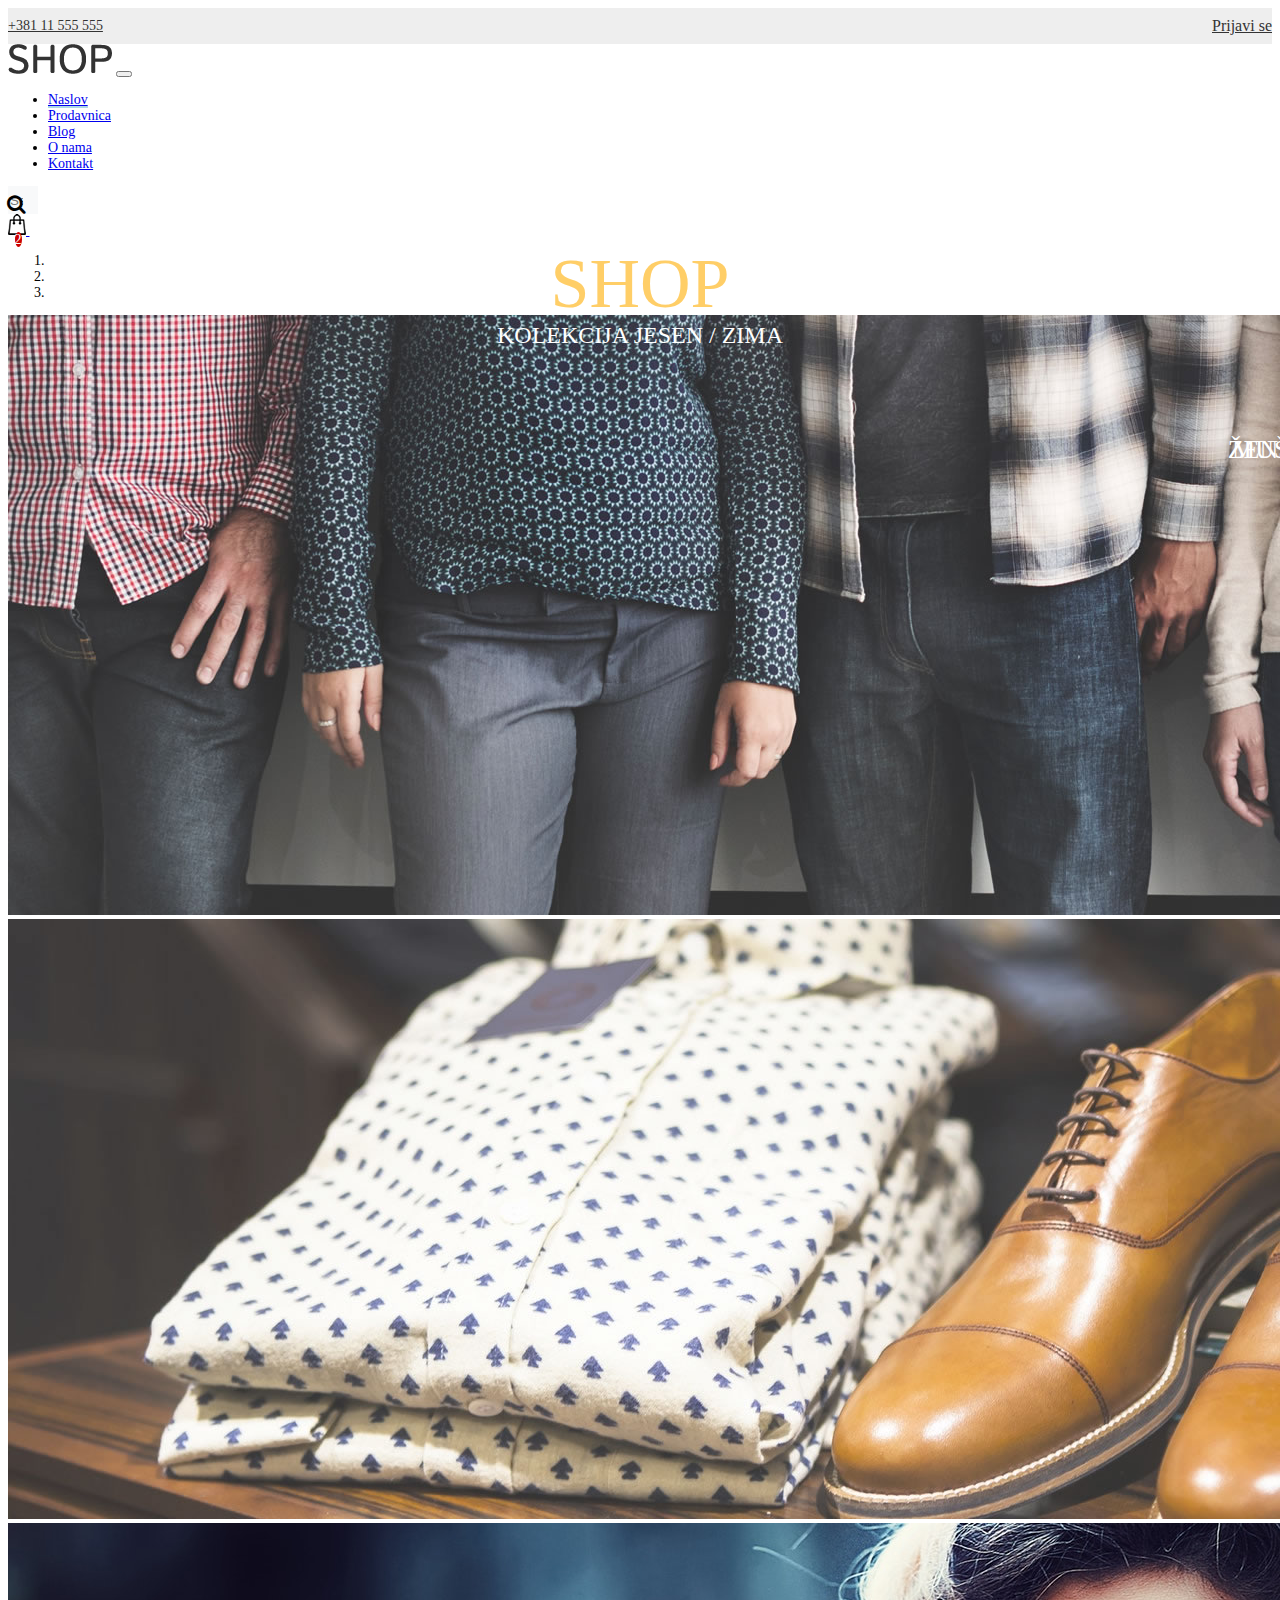
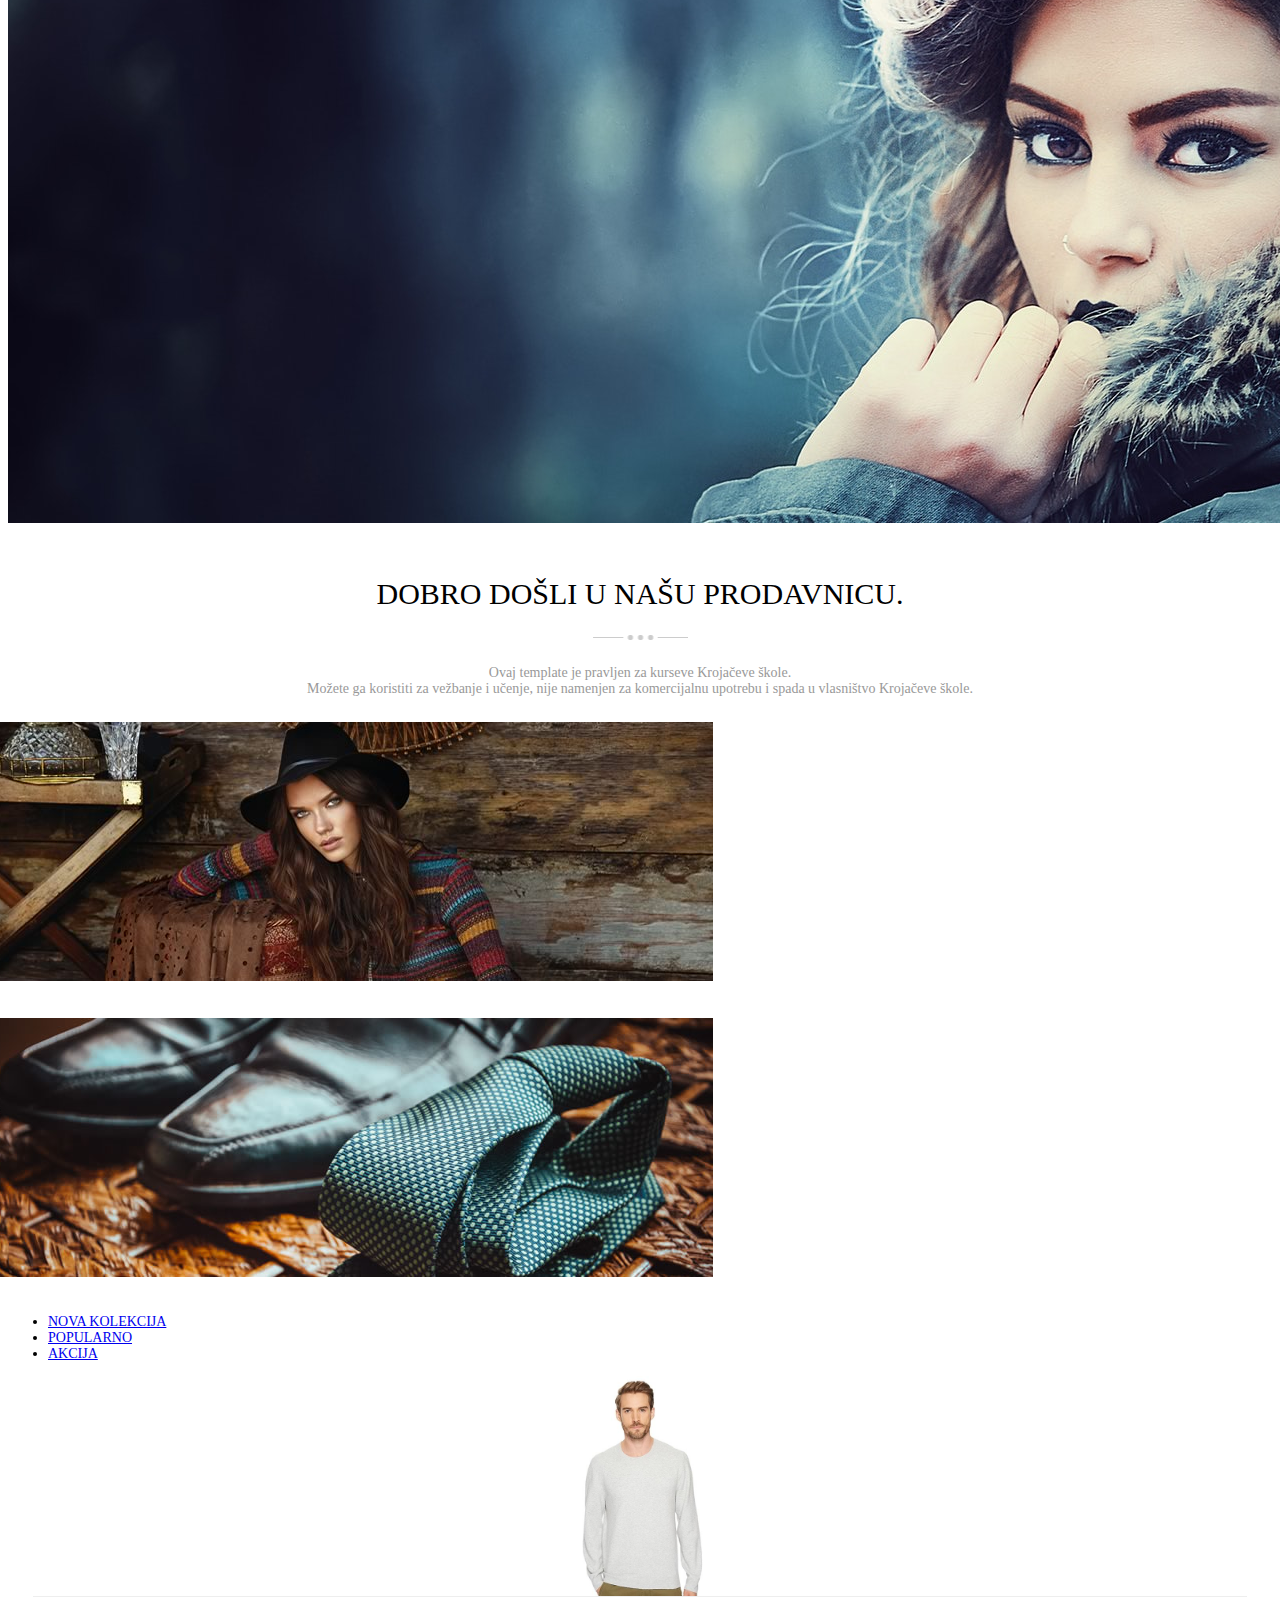
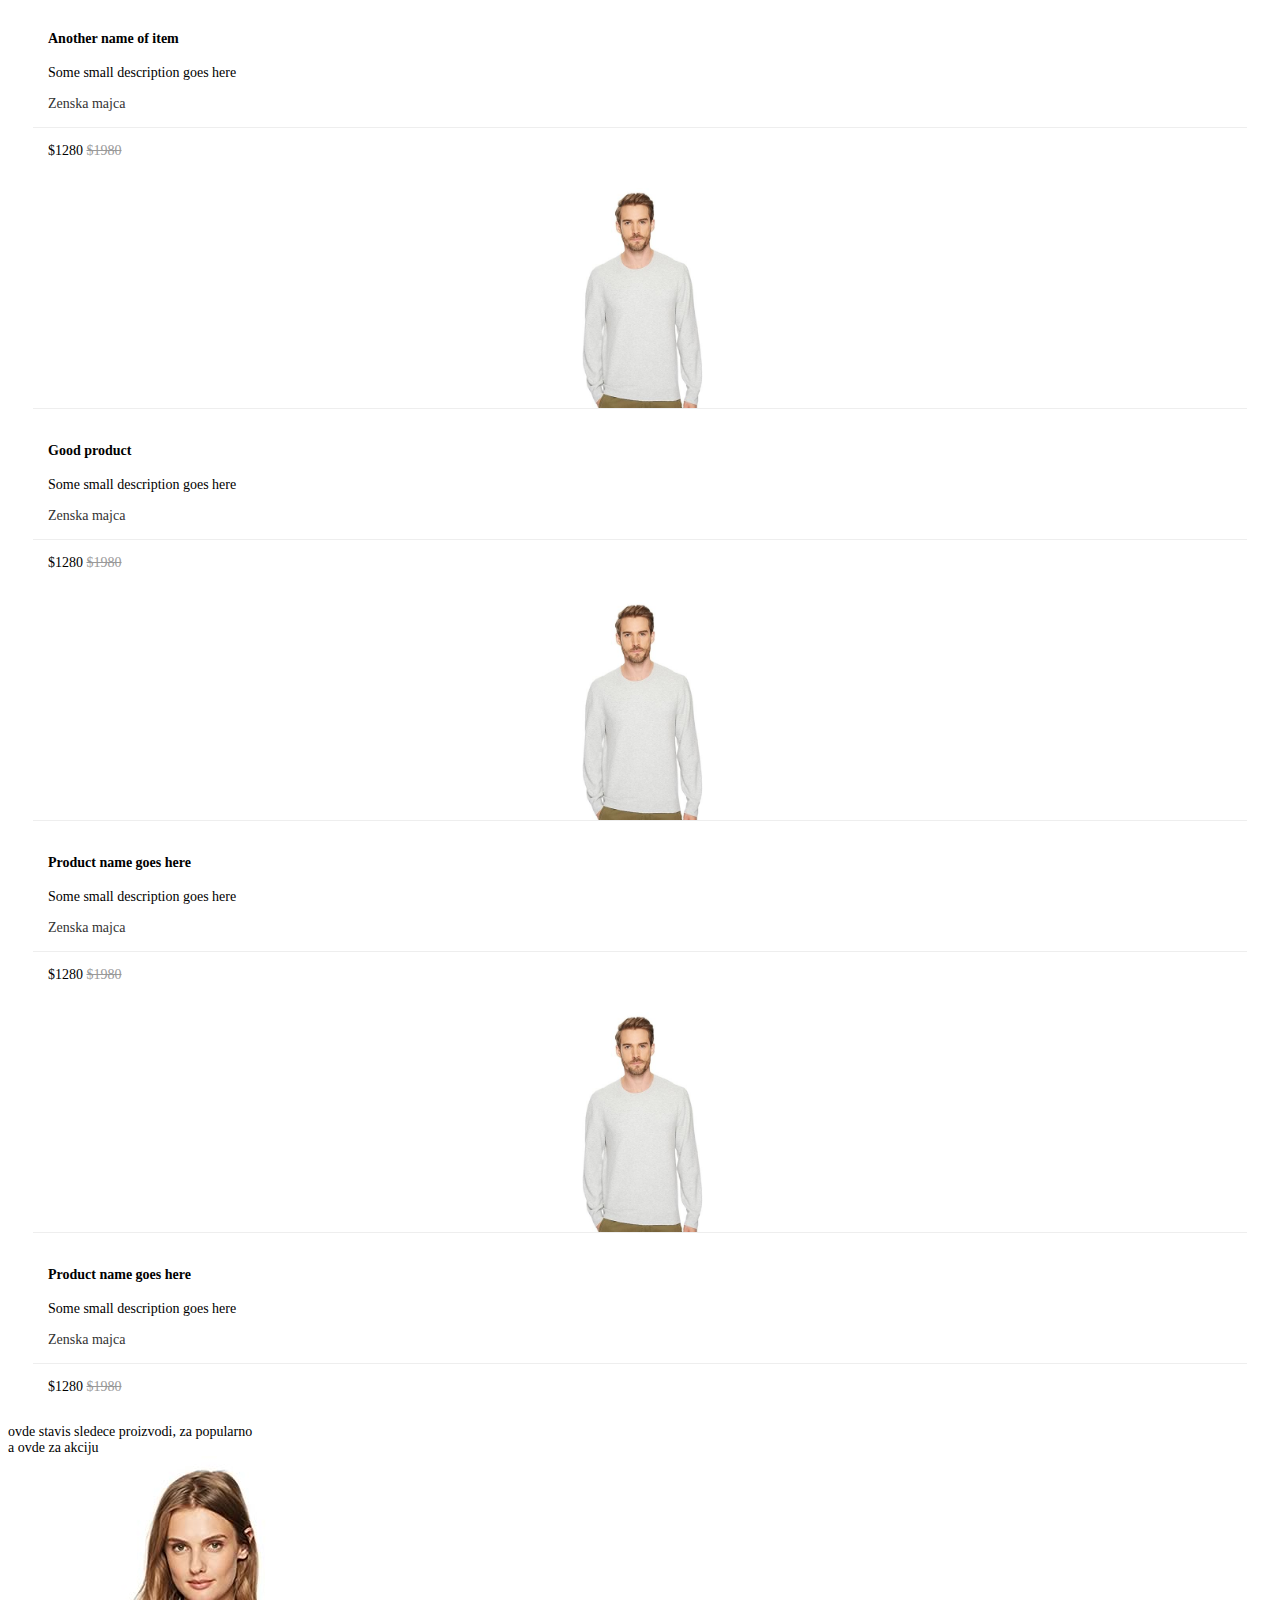
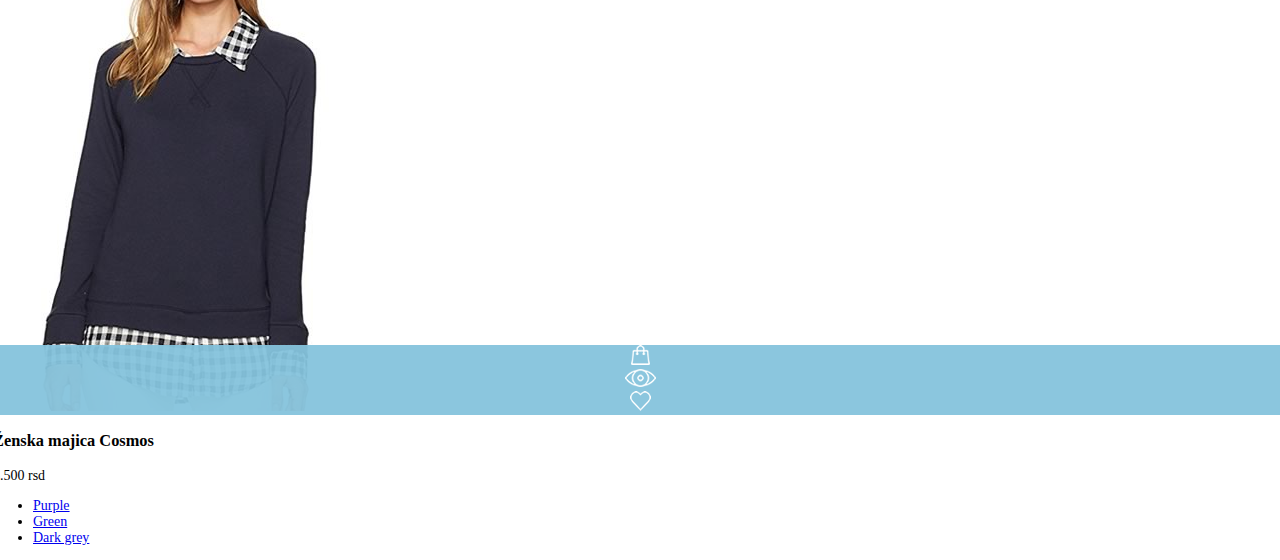
==== commit 50fc6c3f: "Added row of products under first tab" ====
--- a/index.html
+++ b/index.html
@@ -148,9 +148,80 @@
           
           <!-- Tab panes -->
           <div class="tab-content">
-            <div role="tabpanel" class="tab-pane fade active" id="profile">...</div>
-            <div role="tabpanel" class="tab-pane fade" id="buzz">bbb</div>
-            <div role="tabpanel" class="tab-pane fade" id="references">ccc</div>
+            <div role="tabpanel" class="tab-pane fade active show" id="profile">
+                <div class="row">
+                  <div class="col-md-3">
+                    <figure class="card card-product">
+                      <div class="img-wrap"><img src="Grafika/product12.jpg"></div>
+                      <figcaption class="info-wrap">
+                          <h4 class="title">Another name of item</h4>
+                          <p class="desc">Some small description goes here</p>
+                          <div class="rating-wrap">
+                            <div class="label-rating">Zenska majca</div>
+                          </div> <!-- rating-wrap.// -->
+                      </figcaption>
+                      <div class="bottom-wrap">
+                        <div class="price-wrap h5">
+                          <span class="price-new">$1280</span> <del class="price-old">$1980</del>
+                        </div> <!-- price-wrap.// -->
+                      </div> <!-- bottom-wrap.// -->
+                    </figure>
+                  </div> <!-- col // -->
+                  <div class="col-md-3">
+                    <figure class="card card-product">
+                      <div class="img-wrap"><img src="Grafika/product12.jpg"> </div>
+                      <figcaption class="info-wrap">
+                          <h4 class="title">Good product</h4>
+                          <p class="desc">Some small description goes here</p>
+                          <div class="rating-wrap">
+                            <div class="label-rating">Zenska majca</div>
+                          </div> <!-- rating-wrap.// -->
+                      </figcaption>
+                      <div class="bottom-wrap">	
+                          <div class="price-wrap h5">
+                            <span class="price-new">$1280</span> <del class="price-old">$1980</del>
+                          </div> <!-- price-wrap.// -->
+                      </div> <!-- bottom-wrap.// -->
+                    </figure>
+                  </div> <!-- col // -->
+                  <div class="col-md-3">
+                    <figure class="card card-product">
+                      <div class="img-wrap"><img src="Grafika/product12.jpg"></div>
+                      <figcaption class="info-wrap">
+                          <h4 class="title">Product name goes here</h4>
+                          <p class="desc">Some small description goes here</p>
+                          <div class="rating-wrap">
+                            <div class="label-rating">Zenska majca</div>
+                          </div> <!-- rating-wrap.// -->
+                      </figcaption>
+                      <div class="bottom-wrap">	
+                          <div class="price-wrap h5">
+                            <span class="price-new">$1280</span> <del class="price-old">$1980</del>
+                          </div> <!-- price-wrap.// -->
+                      </div> <!-- bottom-wrap.// -->
+                    </figure>
+                  </div> <!-- col // --> <!-- col // -->
+                  <div class="col-md-3">
+                    <figure class="card card-product">
+                      <div class="img-wrap"><img src="Grafika/product12.jpg"></div>
+                      <figcaption class="info-wrap">
+                          <h4 class="title">Product name goes here</h4>
+                          <p class="desc">Some small description goes here</p>
+                          <div class="rating-wrap">
+                            <div class="label-rating">Zenska majca</div>
+                          </div> <!-- rating-wrap.// -->
+                      </figcaption>
+                      <div class="bottom-wrap">	
+                          <div class="price-wrap h5">
+                            <span class="price-new">$1280</span> <del class="price-old">$1980</del>
+                          </div> <!-- price-wrap.// -->
+                      </div> <!-- bottom-wrap.// -->
+                    </figure>
+                  </div> <!-- col // -->
+                </div> 
+            </div>
+            <div role="tabpanel" class="tab-pane fade" id="buzz">ovde stavis sledece proizvodi, za popularno</div>
+            <div role="tabpanel" class="tab-pane fade" id="references">a ovde za akciju</div>
           </div>
 
           <div class="row">
@@ -184,442 +255,7 @@
                 </article>
               </div>
             </div>
-            <div class="col-lg-4 col-xl-3">
-              <article>
-                <!-- Image -->
-                <div class="product-img-holder">
-                  <a href="detailed.html">
-                    <img src="Grafika/product12.jpg" alt="1">
-                  </a>
-                  <ul class="hover-list list-reset">
-                    <li><a href="#"><img src="Grafika/shop-icon.png" alt="Shop icon"></a></li>
-                    <li><a href="#"><img src="Grafika/view-icon.png" alt="View icon"></a></li>
-                    <li><a href="#"><img src="Grafika/like-icon.png" alt="Like icon"></a></li>
-                  </ul>
-                </div>
-                <!-- Image END -->
-                <!-- Title -->
-                <div>
-                  <h3>Muška majica <span>Legendary</span></h3>
-                  <span>4.500 rsd</span>
-                </div>
-                <!--Title END -->
-                <!-- Color -->
-                <ul>
-                  <li><a href="#">Dark gray</a></li>
-                  <li><a href="#">Purple</a></li>
-                  <li><a href="#">Green</a></li>
-                </ul>
-                <!-- Color END -->
-              </article>
-            </div>
-            <div class="col-lg-4 col-xl-3">
-              <article>
-                <!-- Image  -->
-                <div>
-                  <a href="#">
-                    <img src="Grafika/product2.jpg" alt="1">
-                  </a>
-                  <ul>
-                    <li><a href="#"><img src="Grafika/shop-icon.png" alt="Shop icon"></a></li>
-                    <li><a href="#"><img src="Grafika/view-icon.png" alt="View icon"></a></li>
-                    <li><a href="#"><img src="Grafika/like-icon.png" alt="Like icon"></a></li>
-                  </ul>
-                </div>
-                <!-- Image END -->
-                <!-- Title -->
-                <div>
-                  <h3>Ženski duks <span>X style</span></h3>
-                  <span>6.000 rsd</span>
-                </div>
-                <!-- Title END -->
-                <!-- Color -->
-                <ul>
-                  <li><a href="#">Orange</a></li>
-                  <li><a href="#">Black</a></li>
-                  <li><a href="#">Red</a></li>
-                </ul>
-                <!-- Color END -->
-              </article>
-            </div>
-            <div class="col-lg-4 col-xl-3">
-              <article>
-                <!-- Image -->
-                <div>
-                  <a href="detailed.html">
-                    <img src="Grafika/product13.jpg" alt="1">
-                  </a>
-                  <ul>
-                    <li><a href="#"><img src="Grafika/shop-icon.png" alt="Shop icon"></a></li>
-                    <li><a href="#"><img src="Grafika/view-icon.png" alt="View icon"></a></li>
-                    <li><a href="#"><img src="Grafika/like-icon.png" alt="Like icon"></a></li>
-                  </ul>
-                </div>
-                <!-- Image END -->
-                <!-- Title -->
-                <div>
-                  <h3>Muški duks <span>Frogster</span></h3>
-                  <span>4.500 rsd</span>
-                </div>
-                <!-- Title END -->
-                <!-- Color  -->
-                <ul>
-                  <li><a href="#">Yellow</a></li>
-                  <li><a href="#">Dark gray</a></li>
-                  <li><a href="#">Blue</a></li>
-                </ul>
-                <!-- Color  END -->
-              </article>
-            </div>
-            <div class="col-lg-4 col-xl-3 article-clear">
-              <article>
-                <!-- Image  -->
-                <div>
-                  <a href="detailed.html">
-                    <img src="Grafika/product3.jpg" alt="1">
-                  </a>
-                  <ul>
-                    <li><a href="#"><img src="Grafika/shop-icon.png" alt="Shop icon"></a></li>
-                    <li><a href="#"><img src="Grafika/view-icon.png" alt="View icon"></a></li>
-                    <li><a href="#"><img src="Grafika/like-icon.png" alt="Like icon"></a></li>
-                  </ul>
-                </div>
-                <!-- Image END -->
-                <!-- Title -->
-                <div>
-                  <h3>Ženski džemper <span>X style</span></h3>
-                  <span>6.500 rsd</span>
-                </div>
-                <!-- Title END -->
-                <!-- Color  -->
-                <ul>
-                  <li><a href="#">Purple</a></li>
-                  <li><a href="#">Green</a></li>
-                  <li><a href="#">Dark grey</a></li>
-                </ul>
-                <!-- Color END -->
-              </article>
-            </div>
-            <div class="col-lg-4 col-xl-3">
-              <article>
-                <!-- Image Holder -->
-                <div>
-                  <a href="detailed.html">
-                    <img src="Grafika/product14.jpg" alt="1">
-                  </a>
-                  <ul>
-                    <li><a href="#"><img src="Grafika/shop-icon.png" alt="Shop icon"></a></li>
-                    <li><a href="#"><img src="Grafika/view-icon.png" alt="View icon"></a></li>
-                    <li><a href="#"><img src="Grafika/like-icon.png" alt="Like icon"></a></li>
-                  </ul>
-                </div>
-                <!-- Image END -->
-                <!--  Title -->
-                <div>
-                  <h3>Muška jakna <span>V style</span></h3>
-                  <span>12.000 rsd</span>
-                </div>
-                <!--  Title END -->
-                <!-- Color -->
-                <ul>
-                  <li><a href="#">Green</a></li>
-                  <li><a href="#">Dark gray</a></li>
-                  <li><a href="#">Black</a></li>
-                </ul>
-                <!-- Color END -->
-              </article>
-            </div>
-            <div class="col-lg-4 col-xl-3">
-              <article>
-                <!-- Image Holder -->
-                <div>
-                  <a href="detailed.html">
-                    <img src="Grafika/product4.jpg" alt="1">
-                  </a>
-                  <ul class="hover-list list-reset">
-                    <li><a href="#"><img src="Grafika/shop-icon.png" alt="Shop icon"></a></li>
-                    <li><a href="#"><img src="Grafika/view-icon.png" alt="View icon"></a></li>
-                    <li><a href="#"><img src="Grafika/like-icon.png" alt="Like icon"></a></li>
-                  </ul>
-                </div>
-                <!-- Image Holder END -->
-                <!-- Product Title -->
-                <div>
-                  <h3>Ženska bluza <span>Cosmos</span></h3>
-                  <span>5.500 rsd</span>
-                </div>
-                <!-- Product Title END -->
-                <!-- Color Picker -->
-                <ul>
-                  <li><a href="#">Yellow</a></li>
-                  <li><a href="#">Beige</a></li>
-                  <li><a href="#">Aqua</a></li>
-                </ul>
-                <!-- Color Picker END -->
-              </article>
-            </div>
-            <div class="col-lg-4 col-xl-3">
-              <article>
-                <!-- Image Holder -->
-                <div>
-                  <a href="detailed.html">
-                    <img src="Grafika/product15.jpg" alt="1">
-                  </a>
-                  <ul>
-                    <li><a href="#"><img src="Grafika/shop-icon.png" alt="Shop icon"></a></li>
-                    <li><a href="#"><img src="Grafika/view-icon.png" alt="View icon"></a></li>
-                    <li><a href="#"><img src="Grafika/like-icon.png" alt="Like icon"></a></li>
-                  </ul>
-                </div>
-                <!-- Image Holder END -->
-                <!-- Product Title -->
-                <div>
-                  <h3>Muški duks <span>North west</span></h3>
-                  <span>4.880 rsd</span>
-                </div>
-                <!-- Title END -->
-                <!-- Color  -->
-                <ul>
-                  <li><a href="#">Blue</a></li>
-                  <li><a href="#">Black</a></li>
-                  <li><a href="#">Dark grey</a></li>
-                </ul>
-                <!-- Color END -->
-              </article>
-            </div>
-            <div class="col-lg-4 col-xl-3">
-              <article>
-                <!-- Image  -->
-                <div>
-                  <a href="detailed.html">
-                    <img src="Grafika/product5.jpg" alt="1">
-                  </a>
-                  <ul>
-                    <li><a href="#"><img src="Grafika/shop-icon.png" alt="Shop icon"></a></li>
-                    <li><a href="#"><img src="Grafika/view-icon.png" alt="View icon"></a></li>
-                    <li><a href="#"><img src="Grafika/like-icon.png" alt="Like icon"></a></li>
-                  </ul>
-                </div>
-                <!-- Image END -->
-                <!--  Title -->
-                <div>
-                  <h3>Ženska bluza <span>North west</span></h3>
-                  <span>11.880 rsd</span>
-                </div>
-                <!-- Title END -->
-                <!-- Color -->
-                <ul>
-                  <li><a href="#">Dark gray</a></li>
-                  <li><a href="#">Green</a></li>
-                  <li><a href="#">Purple</a></li>
-                </ul>
-                <!-- Color END -->
-              </article>
-            </div>
-  
-            <div class="col-lg-4 col-xl-3">
-              <article>
-                <!-- Image -->
-                <div>
-                  <a href="detailed.html">
-                    <img src="Grafika/product16.jpg" alt="1">
-                  </a>
-                  <ul>
-                    <li><a href="#"><img src="Grafika/shop-icon.png" alt="Shop icon"></a></li>
-                    <li><a href="#"><img src="Grafika/view-icon.png" alt="View icon"></a></li>
-                    <li><a href="#"><img src="Grafika/like-icon.png" alt="Like icon"></a></li>
-                  </ul>
-                </div>
-                <!-- Image END -->
-                <!--  Title -->
-                <div>
-                  <h3>Muški prsluk <span>North west</span></h3>
-                  <span>4.880 rsd</span>
-                </div>
-                <!--  Title END -->
-                <!-- Color -->
-                <ul>
-                  <li><a href="#">Black</a></li>
-                  <li><a href="#">Dark gray</a></li>
-                  <li><a href="#">Purple</a></li>
-                </ul>
-                <!-- Color  END -->
-              </article>
-            </div>
-            <div class="col-lg-4 col-xl-3">
-              <article>
-                <!-- Image  -->
-                <div>
-                  <a href="detailed.html">
-                    <img src="Grafika/product6.jpg" alt="1">
-                  </a>
-                  <ul>
-                    <li><a href="#"><img src="Grafika/shop-icon.png" alt="Shop icon"></a></li>
-                    <li><a href="#"><img src="Grafika/view-icon.png" alt="View icon"></a></li>
-                    <li><a href="#"><img src="Grafika/like-icon.png" alt="Like icon"></a></li>
-                  </ul>
-                </div>
-                <!-- Image END -->
-                <!--  Title -->
-                <div>
-                  <h3>Ženska bluza <span>North west</span></h3>
-                  <span>4.280 rsd</span>
-                </div>
-                <!-- Title END -->
-                <!-- Color-->
-                <ul>
-                  <li><a href="#">Purple</a></li>
-                  <li><a href="#">Red</a></li>
-                  <li><a href="#">Yellow</a></li>
-                </ul>
-                <!-- Color END -->
-              </article>
-            </div>
-            <div class="col-lg-4 col-xl-3 article-clear">
-              <article>
-                <!-- Image -->
-                <div>
-                  <a href="detailed.html">
-                    <img src="Grafika/product7.jpg" alt="1">
-                  </a>
-                  <ul>
-                    <li><a href="#"><img src="Grafika/shop-icon.png" alt="Shop icon"></a></li>
-                    <li><a href="#"><img src="Grafika/view-icon.png" alt="View icon"></a></li>
-                    <li><a href="#"><img src="Grafika/like-icon.png" alt="Like icon"></a></li>
-                  </ul>
-                </div>
-                <!-- Image END -->
-                <!-- Title -->
-                <div>
-                  <h3>Ženski duks <span>North west</span></h3>
-                  <span>5.880 rsd</span>
-                </div>
-                <!-- Title END -->
-                <!-- Color -->
-                <ul>
-                  <li><a href="#">Dark-gray</a></li>
-                  <li><a href="#">Purple</a></li>
-                  <li><a href="#">Green</a></li>
-                </ul>
-                <!-- Color END -->
-              </article>
-            </div>
-            <div class="col-lg-4 col-xl-3">
-              <article>
-                <!-- Image -->
-                <div>
-                  <a href="detailed.html">
-                    <img src="Grafika/product8.jpg" alt="1">
-                  </a>
-                  <ul>
-                    <li><a href="#"><img src="Grafika/shop-icon.png" alt="Shop icon"></a></li>
-                    <li><a href="#"><img src="Grafika/view-icon.png" alt="View icon"></a></li>
-                    <li><a href="#"><img src="Grafika/like-icon.png" alt="Like icon"></a></li>
-                  </ul>
-                </div>
-                <!-- Image END -->
-                <!--  Title -->
-                <div>
-                  <h3>Ženska majica <span>North west</span></h3>
-                  <span>8.880 rsd</span>
-                </div>
-                <!-- Title END -->
-                <!-- Color  -->
-                <ul>
-                  <li><a href="#">Aqua</a></li>
-                  <li><a href="#">Red</a></li>
-                  <li><a href="#">Beige</a></li>
-                </ul>
-                <!-- ColorEND -->
-              </article>
-            </div>
-            <div class="col-lg-4 col-xl-3">
-              <article>
-                <!-- Image -->
-                <div>
-                  <a href="detailed.html">
-                    <img src="Grafika/product9.jpg" alt="1">
-                  </a>
-                  <ul>
-                    <li><a href="#"><img src="Grafika/shop-icon.png" alt="Shop icon"></a></li>
-                    <li><a href="#"><img src="Grafika/view-icon.png" alt="View icon"></a></li>
-                    <li><a href="#"><img src="Grafika/like-icon.png" alt="Like icon"></a></li>
-                  </ul>
-                </div>
-                <!-- Image END -->
-                <!-- Title -->
-                <div>
-                  <h3>Ženska majica <span>North west</span></h3>
-                  <span>1.990 rsd</span>
-                </div>
-                <!-- Title END -->
-                <!-- Color  -->
-                <ul>
-                  <li><a href="#">Dark gray</a></li>
-                  <li><a href="#">Purple</a></li>
-                  <li><a href="#">Green</a></li>
-                </ul>
-                <!-- Color END -->
-              </article>
-            </div>
-            <div class="col-lg-4 col-xl-3">
-              <article>
-                <!-- Image -->
-                <div>
-                  <a href="detailed.html">
-                    <img src="Grafika/product10.jpg" alt="1">
-                  </a>
-                  <ul class="hover-list list-reset">
-                    <li><a href="#"><img src="Grafika/shop-icon.png" alt="Shop icon"></a></li>
-                    <li><a href="#"><img src="Grafika/view-icon.png" alt="View icon"></a></li>
-                    <li><a href="#"><img src="Grafika/like-icon.png" alt="Like icon"></a></li>
-                  </ul>
-                </div>
-                <!-- Image END -->
-                <!-- Title -->
-                <div>
-                  <h3>Ženska bluza <span>North west</span></h3>
-                  <span>4.880 rsd</span>
-                </div>
-                <!-- Title END -->
-                <!-- Color -->
-                <ul>
-                  <li><a href="#">Purple</a></li>
-                  <li><a href="#">Green</a></li>
-                  <li><a href="#">Dark-grey</a></li>
-                </ul>
-                <!-- Color END -->
-              </article>
-            </div>
-            <div class="col-lg-4 col-xl-3">
-              <article>
-                <!-- Image -->
-                <div>
-                  <a href="detailed.html">
-                    <img src="Grafika/product11.jpg" alt="1">
-                  </a>
-                  <ul>
-                    <li><a href="#"><img src="Grafika/shop-icon.png" alt="Shop icon"></a></li>
-                    <li><a href="#"><img src="Grafika/view-icon.png" alt="View icon"></a></li>
-                    <li><a href="#"><img src="Grafika/like-icon.png" alt="Like icon"></a></li>
-                  </ul>
-                </div>
-                <!-- Image Holder END -->
-                <!-- Product Title -->
-                <div>
-                  <h3>Ženska košulja <span>North west</span></h3>
-                  <span>2.100 rsd</span>
-                </div>
-                <!-- Product Title END -->
-                <!-- Color Picker -->
-                <ul>
-                  <li><a href="#">Blue</a></li>
-                  <li><a href="#">Purple</a></li>
-                  <li><a href="#">Black</a></li>
-                </ul>
-                <!-- Color Picker END -->
-              </article>
-            </div>
+            
         </div>
         <!-- PRODUCTS HOLDER END -->
       </section>
--- a/css/main.css
+++ b/css/main.css
@@ -231,6 +231,40 @@
    margin-right: 25px;
 
  }
+
+.card-product .img-wrap {
+  border-radius: 3px 3px 0 0;
+  overflow: hidden;
+  position: relative;
+  height: 220px;
+  text-align: center;
+}
+.card-product .img-wrap img {
+  max-height: 100%;
+  max-width: 100%;
+  object-fit: cover;
+}
+.card-product .info-wrap {
+  overflow: hidden;
+  padding: 15px;
+  border-top: 1px solid #eee;
+}
+.card-product .bottom-wrap {
+  padding: 15px;
+  border-top: 1px solid #eee;
+}
+
+.label-rating { margin-right:10px;
+  color: #333;
+  display: inline-block;
+  vertical-align: middle;
+}
+
+.card-product .price-old {
+  color: #999;
+}
+
+
  .product-img-holder{
    position: relative;
  }
